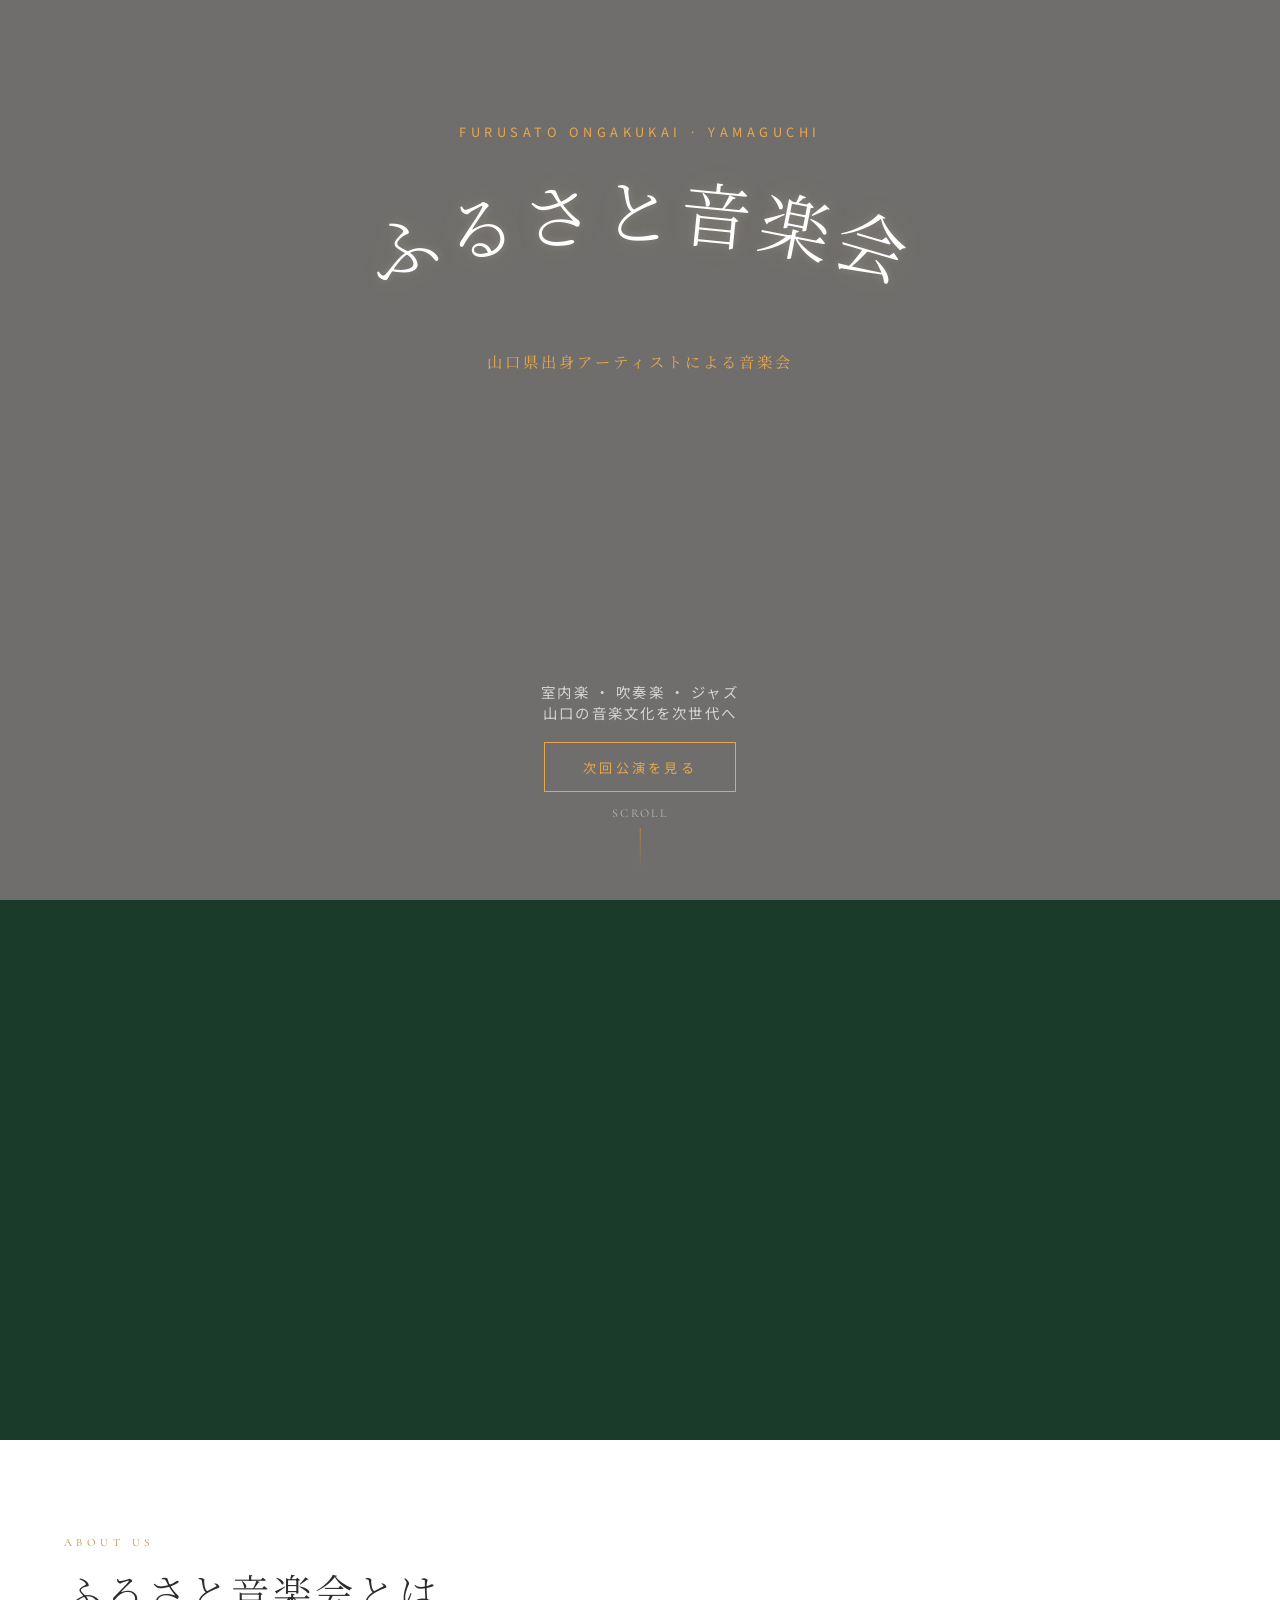
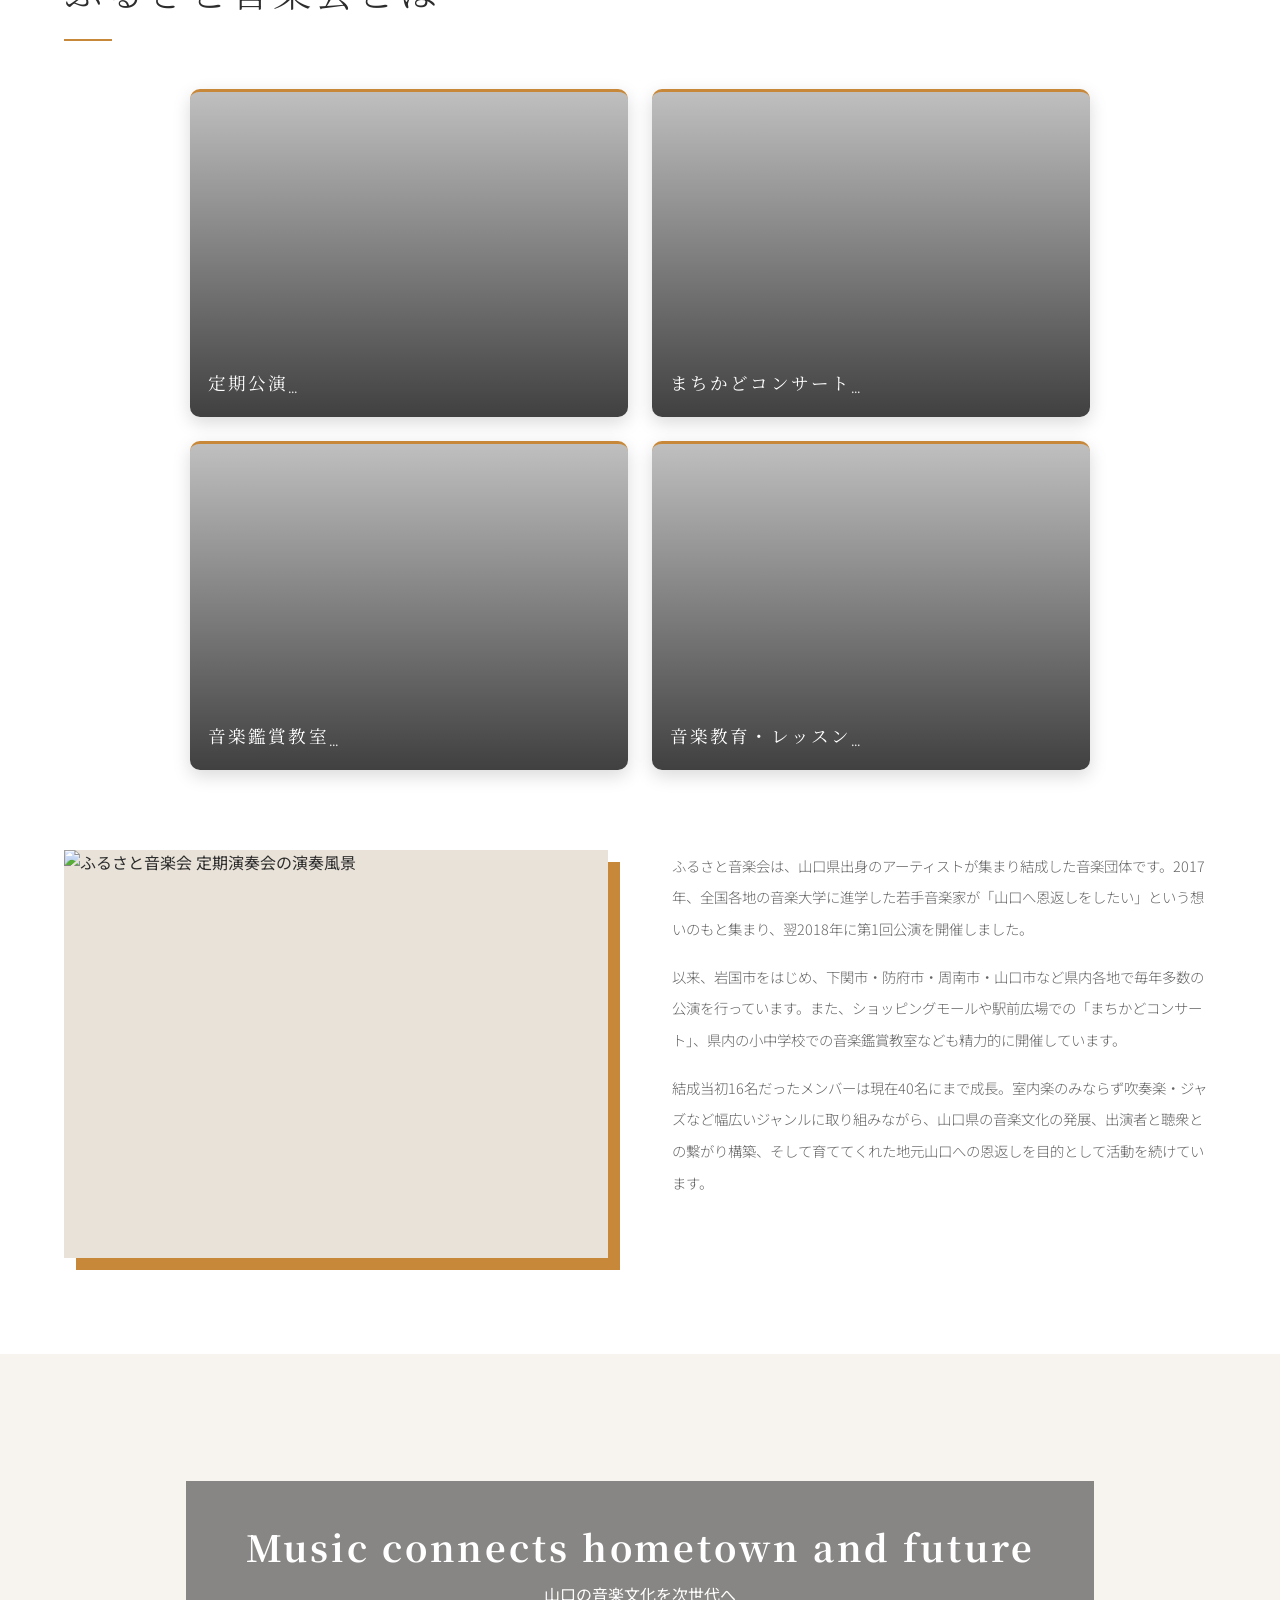
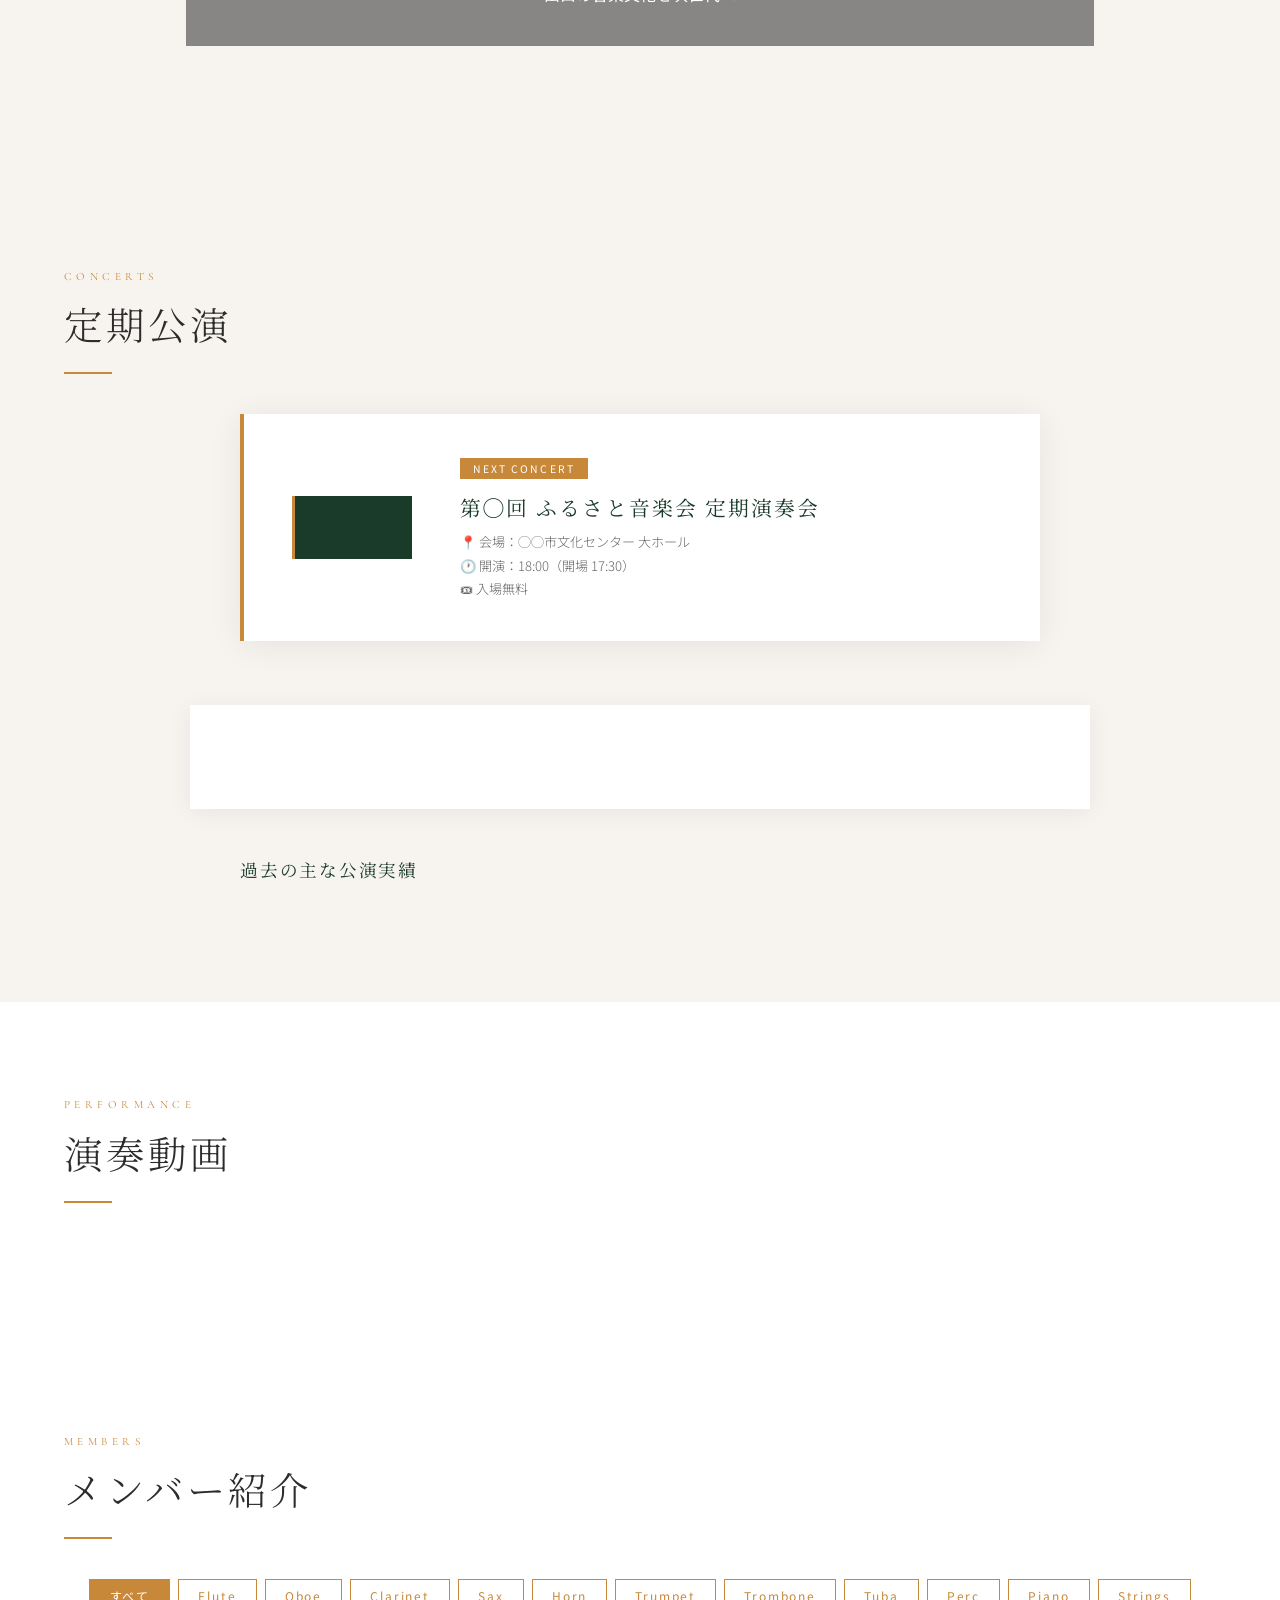
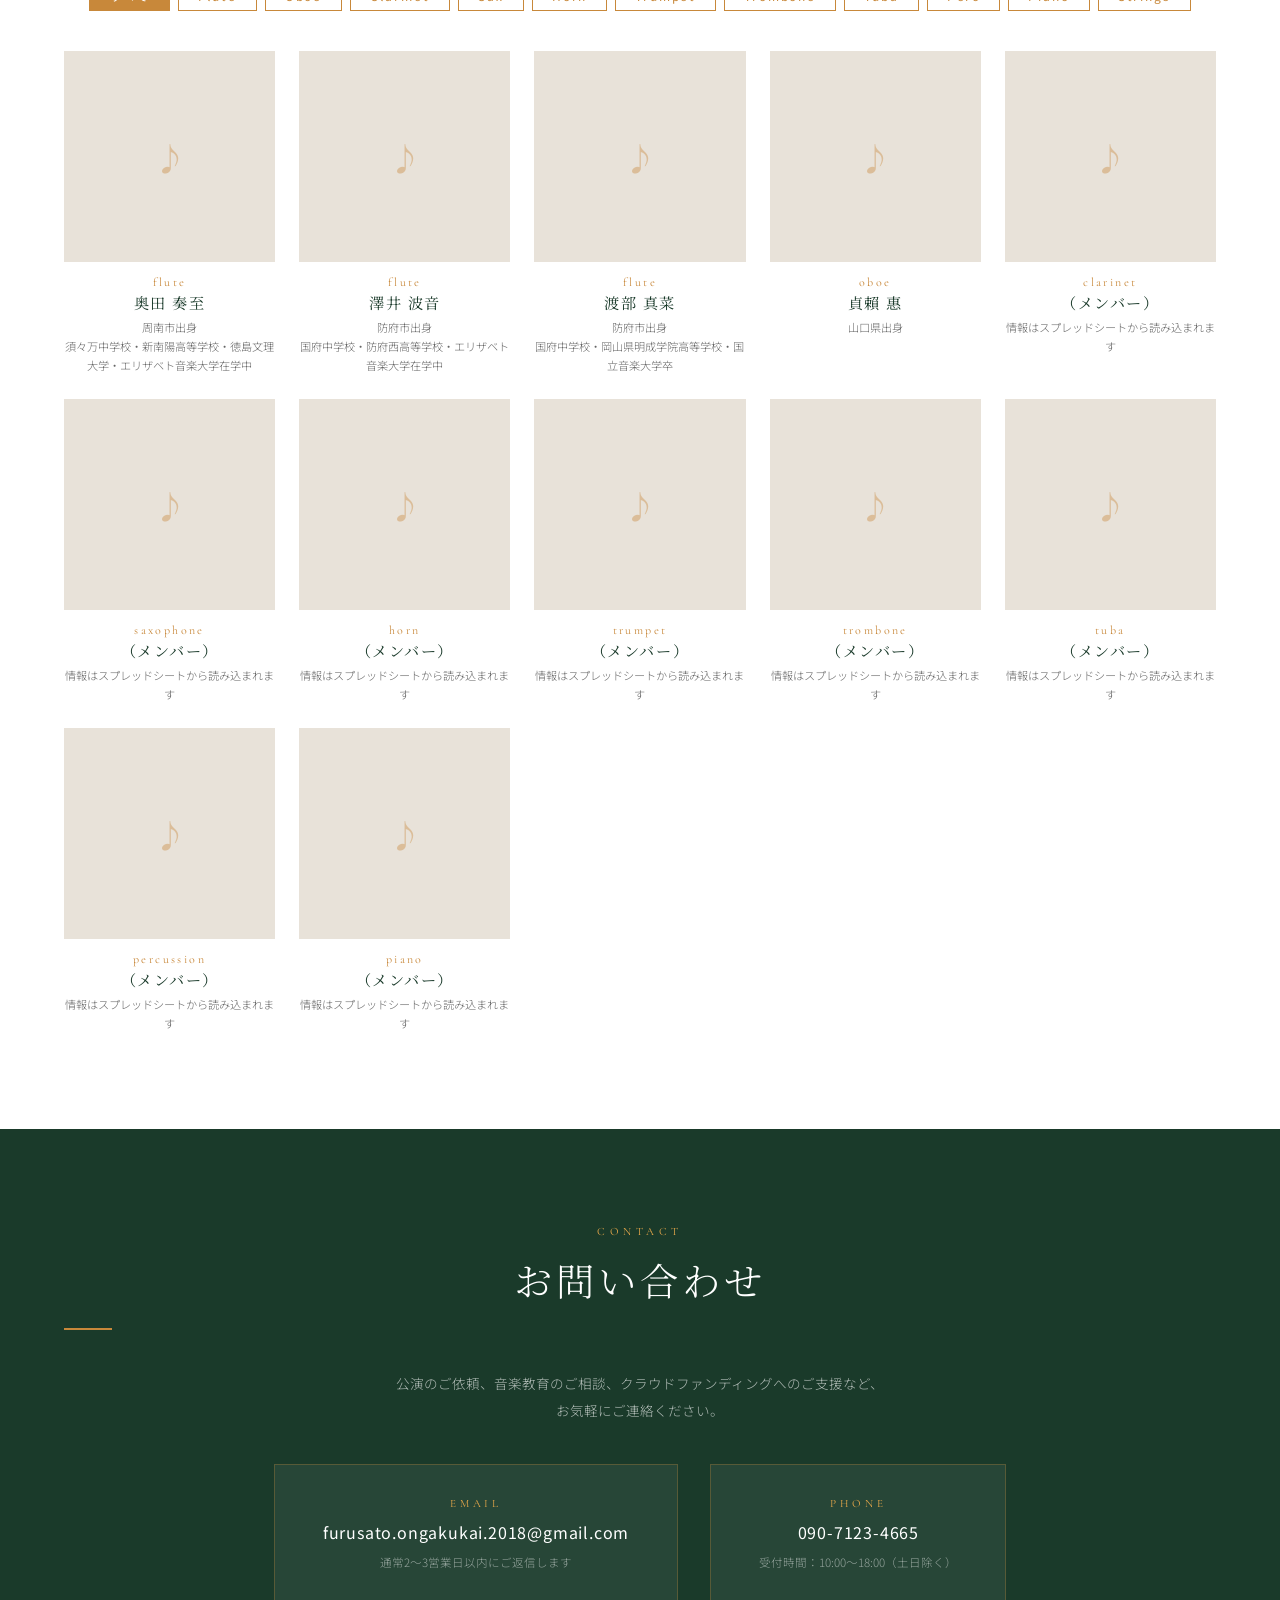
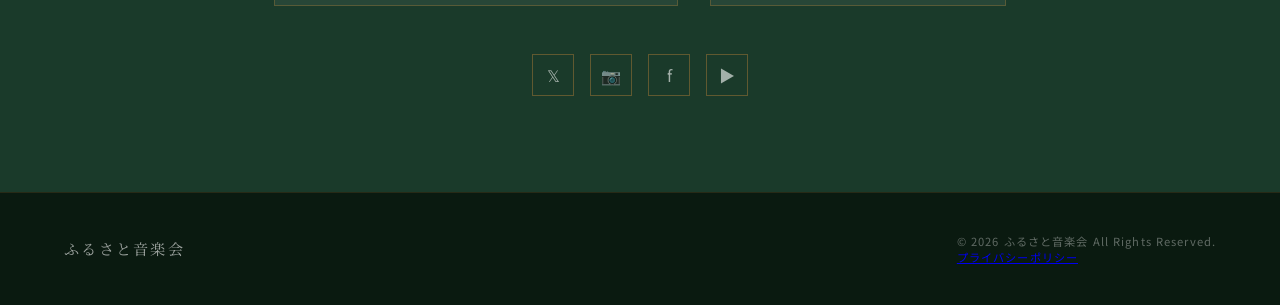
==== index.html @ fbbf2876 "Update index.html" ====
<!DOCTYPE html>
<html lang="ja">
<head>

<meta charset="UTF-8">
<meta name="viewport" content="width=device-width, initial-scale=1.0">

<title>ふるさと音楽会 | 山口県出身アーティストによる音楽会</title>

<meta name="description" content="ふるさと音楽会は山口県出身の若手音楽家が集まり、2017年に結成した音楽団体です。室内楽・吹奏楽・ジャズなど幅広い公演を県内各地で開催しています。">

<link rel="canonical" href="https://furusato-ongakukai.com">

<meta property="og:title" content="ふるさと音楽会 | 山口県出身アーティストによる音楽会">
<meta property="og:description" content="山口県出身の若手音楽家による音楽会。室内楽・吹奏楽・ジャズを通じて山口の音楽文化を発信しています。">
<meta property="og:type" content="website">
<meta property="og:image" content="https://furusato-ongakukai.com/images/ogp.svg">
<meta property="og:url" content="https://furusato-ongakukai.com">
<meta property="og:site_name" content="ふるさと音楽会">
<meta name="google-site-verification" content="xxxxx">
<script async src="https://www.googletagmanager.com/gtag/js?id=G-XXXX"></script>

<link rel="icon" href="favicon.ico">

<link rel="preconnect" href="https://fonts.googleapis.com">
<link href="https://fonts.googleapis.com/css2?family=Noto+Serif+JP:wght@300;400;500;700&family=Cormorant+Garamond&family=Noto+Sans+JP:wght@300;400;500&display=swap" rel="stylesheet">

<link rel="stylesheet" href="css/style.css">

</head>
<body>

<!-- ============ LANDING ============ -->
<section id="landing">

  <div class="landing-photo">
  </div>

  <div class="landing-content">

    <div class="landing-top">
      <div class="landing-en">FURUSATO ONGAKUKAI · YAMAGUCHI</div>
      <h1 class="landing-title">
        <svg viewBox="0 0 800 200" class="title-arch">
          <defs>
            <path id="titleCurve" d="M100,150 Q400,40 700,150" />
          </defs>
          <text text-anchor="middle">
            <textPath href="#titleCurve" startOffset="50%">
              ふるさと音楽会
            </textPath>
          </text>
        </svg>
      </h1>
      <div class="landing-sub">山口県出身アーティストによる音楽会</div>
    </div>

    <div class="landing-bottom">
      <div class="landing-tagline">
        室内楽 ・ 吹奏楽 ・ ジャズ<br>山口の音楽文化を次世代へ
      </div>
      <div class="landing-cta">
        <a href="#concerts" class="landing-button">次回公演を見る</a>
      </div>
    </div>

  </div>

  <div class="scroll-hint"
    onclick="document.getElementById('home').scrollIntoView({behavior:'smooth'})">
    SCROLL
  </div>

</section>

<!-- ============ NAV ============ -->
<nav id="main-nav">
  <a class="nav-logo-wrap" href="#home">
    <img src="images/logo_transparent.png" class="nav-logo-img" alt="ふるさと音楽会ロゴ">
    <span class="nav-logo-text">ふるさと音楽会</span>
  </a>
  <ul class="nav-links">
    <li><a href="#home">ホーム</a></li>
    <li><a href="#about">ABOUT</a></li>
    <li><a href="#concerts">定期公演</a></li>
    <li><a href="#members">メンバー</a></li>
    <li><a href="#contact">お問い合わせ</a></li>
  </ul>
  <button class="hamburger" id="hamburger" aria-label="メニュー">
    <span></span><span></span><span></span>
  </button>
</nav>

<!-- モバイルメニュー（ナビの外に配置） -->
<div class="mobile-menu" id="mobileMenu">
  <ul>
    <li><a href="#home" onclick="closeMobileMenu()">ホーム</a></li>
    <li><a href="#about" onclick="closeMobileMenu()">ABOUT</a></li>
    <li><a href="#concerts" onclick="closeMobileMenu()">定期公演</a></li>
    <li><a href="#members" onclick="closeMobileMenu()">メンバー</a></li>
    <li><a href="#contact" onclick="closeMobileMenu()">お問い合わせ</a></li>
  </ul>
</div>

<!-- ============ HOME ============ -->
<section id="home">
  <div class="hero-carousel" id="heroCarousel"></div>

  <!-- ============ ABOUT ============ -->
  <section id="about" class="section section-alt">
    <div class="section-label">About Us</div>
    <h2 class="section-title">ふるさと音楽会とは</h2>
    <div class="divider"></div>

    <div class="activities-grid">
      <a href="teiki.html" class="activity-card activity-concert">
        <div class="activity-name">定期公演</div>
        <div class="activity-desc">...</div>
      </a>
      <a href="machikado.html" class="activity-card activity-street">
        <div class="activity-name">まちかどコンサート</div>
        <div class="activity-desc">...</div>
      </a>
      <a href="school.html" class="activity-card activity-school">
        <div class="activity-name">音楽鑑賞教室</div>
        <div class="activity-desc">...</div>
      </a>
      <a href="lesson.html" class="activity-card activity-lesson">
        <div class="activity-name">音楽教育・レッスン</div>
        <div class="activity-desc">...</div>
      </a>
    </div>

    <div class="about-grid">
      <img src="images/teikikoen_6.png" alt="ふるさと音楽会 定期演奏会の演奏風景" class="about-photo" onerror="this.style.background='#e8e2d9';this.removeAttribute('src')">
      <div class="about-text">
        <p>ふるさと音楽会は、山口県出身のアーティストが集まり結成した音楽団体です。2017年、全国各地の音楽大学に進学した若手音楽家が「山口へ恩返しをしたい」という想いのもと集まり、翌2018年に第1回公演を開催しました。</p>
        <p>以来、岩国市をはじめ、下関市・防府市・周南市・山口市など県内各地で毎年多数の公演を行っています。また、ショッピングモールや駅前広場での「まちかどコンサート」、県内の小中学校での音楽鑑賞教室なども精力的に開催しています。</p>
        <p>結成当初16名だったメンバーは現在40名にまで成長。室内楽のみならず吹奏楽・ジャズなど幅広いジャンルに取り組みながら、山口県の音楽文化の発展、出演者と聴衆との繋がり構築、そして育ててくれた地元山口への恩返しを目的として活動を続けています。</p>
      </div>
    </div>
  </section>

  <section class="parallax">
    <div class="parallax-inner">
      <h2>Music connects hometown and future</h2>
      <p>山口の音楽文化を次世代へ</p>
    </div>
  </section>

  <!-- ============ CONCERTS ============ -->
  <section id="concerts" class="section">
    <div class="section-label">Concerts</div>
    <h2 class="section-title">定期公演</h2>
    <div class="divider"></div>

    <div class="next-concert">
      <div class="next-date-block">
        <div class="next-month"></div>
        <div class="next-day"></div>
        <div class="next-week" id="nextWeek"></div>
        <div class="next-year"></div>
      </div>
      <div class="next-info">
        <span class="next-badge">NEXT CONCERT</span>
        <div class="next-concert-title" id="concertTitle">
          第◯回 ふるさと音楽会 定期演奏会
        </div>
        <div class="next-concert-venue" id="concertInfo">
          📍 会場：◯◯市文化センター 大ホール<br>
          🕐 開演：18:00（開場 17:30）<br>
          🎟 入場無料
        </div>
      </div>
    </div>

    <div class="calendar-wrap">
      <div class="calendar-header"></div>
      <div class="calendar-months" id="calendarGrid"></div>
    </div>

    <div style="margin-top:3rem; max-width:800px; margin-left:auto; margin-right:auto;">
      <h3 style="font-family:'Noto Serif JP',serif; font-size:1.1rem; font-weight:400; letter-spacing:0.1em; margin-bottom:1.5rem; color:var(--primary);">過去の主な公演実績</h3>
      <div id="concertHistory" style="display:grid;gap:0.6rem;"></div>
    </div>

    <div id="concertDetail" style="display:none; margin-top:40px;">
      <div class="next-concert">
        <div class="next-info">
          <div class="next-concert-title" id="detailTitle"></div>
          <div class="next-concert-venue" id="detailInfo"></div>
        </div>
      </div>
    </div>
  </section>

  <section class="section section-alt">
    <div class="section-label">Performance</div>
    <h2 class="section-title">演奏動画</h2>
    <div class="divider"></div>
    <div class="video-grid" id="videoGrid"></div>
  </section>

  <!-- ============ MEMBERS ============ -->
  <section id="members" class="section section-alt">
    <div class="section-label">Members</div>
    <h2 class="section-title">メンバー紹介</h2>
    <div class="divider"></div>
    <div class="members-filter" id="memberFilter">
      <button class="filter-btn active" onclick="filterMembers('all',this)">すべて</button>
      <button class="filter-btn" onclick="filterMembers('flute',this)">Flute</button>
      <button class="filter-btn" onclick="filterMembers('oboe',this)">Oboe</button>
      <button class="filter-btn" onclick="filterMembers('clarinet',this)">Clarinet</button>
      <button class="filter-btn" onclick="filterMembers('saxophone',this)">Sax</button>
      <button class="filter-btn" onclick="filterMembers('horn',this)">Horn</button>
      <button class="filter-btn" onclick="filterMembers('trumpet',this)">Trumpet</button>
      <button class="filter-btn" onclick="filterMembers('trombone',this)">Trombone</button>
      <button class="filter-btn" onclick="filterMembers('tuba',this)">Tuba</button>
      <button class="filter-btn" onclick="filterMembers('percussion',this)">Perc</button>
      <button class="filter-btn" onclick="filterMembers('piano',this)">Piano</button>
      <button class="filter-btn" onclick="filterMembers('strings',this)">Strings</button>
    </div>
    <div class="members-grid" id="membersGrid"></div>
  </section>

  <!-- ============ CONTACT ============ -->
  <section id="contact" class="section section-dark">
    <div class="section-label" style="color:var(--accent2)">Contact</div>
    <h2 class="section-title section-title-white">お問い合わせ</h2>
    <div class="divider"></div>
    <p style="color:rgba(255,255,255,0.65);font-size:0.85rem;line-height:2;max-width:560px;margin:0 auto 2rem;font-weight:300;">
      公演のご依頼、音楽教育のご相談、クラウドファンディングへのご支援など、<br>
      お気軽にご連絡ください。
    </p>
    <div class="contact-cards">
      <div class="contact-card">
        <div class="contact-type">Email</div>
        <a href="mailto:furusato.ongakukai.2018@gmail.com" class="contact-value">furusato.ongakukai.2018@gmail.com</a>
        <div class="contact-note">通常2〜3営業日以内にご返信します</div>
      </div>
      <div class="contact-card">
        <div class="contact-type">Phone</div>
        <a href="tel:09071234665" class="contact-value">090-7123-4665</a>
        <div class="contact-note">受付時間：10:00〜18:00（土日除く）</div>
      </div>
    </div>
    <div class="social-links">
      <a href="https://twitter.com/FurusatoOngaku" class="social-link" target="_blank" rel="noopener" aria-label="Twitter">𝕏</a>
      <a href="http://instagram.com/furusato.ongakukai" class="social-link" target="_blank" rel="noopener" aria-label="Instagram">📷</a>
      <a href="https://www.facebook.com/profile.php?id=100076261869030" class="social-link" target="_blank" rel="noopener" aria-label="Facebook">f</a>
      <a href="https://youtube.com/@Furusato.ongakukai" class="social-link" target="_blank" rel="noopener" aria-label="YouTube">▶</a>
    </div>
  </section>

</section><!-- /#home -->

<!-- ============ FOOTER ============ -->
<footer>
  <div class="footer-logo">ふるさと音楽会</div>
  <div class="footer-copy">
    © 2026 ふるさと音楽会 All Rights Reserved.
    <br>
    <a href="privacy.html">プライバシーポリシー</a>
  </div>
</footer>

<script defer src="https://www.instagram.com/embed.js"></script>
<script defer src="js/members.js"></script>
<script defer src="js/history.js"></script>
<script defer src="js/carousel.js"></script>
<script defer src="js/ui.js"></script>
<script defer src="js/cms.js"></script>
</body>
</html>
---- css/style.css ----
:root {
    --primary: #1a3a2a;
    --accent: #c8883a;
    --accent2: #e8a84a;
    --gold: #d4a843;
    --light: #f7f4ef;
    --text: #2c2c2c;
    --text-light: #666;
    --white: #ffffff;
    --overlay: rgba(15,30,20,0.55);
    --nav-h: 68px;
  }
  *, *::before, *::after { box-sizing: border-box; margin: 0; padding: 0; }
  html { scroll-behavior: smooth; }
  body { font-family: 'Noto Sans JP', sans-serif; color: var(--text); background: var(--light); overflow-x: hidden; }

  /* ===================== LANDING ===================== */
  #landing {
    position: relative;
    height: 100svh; /* svh: スマホのアドレスバー考慮 */
    width: 100%;
    overflow: hidden;
    display: flex;
    flex-direction: column;
    justify-content: space-between;
  }

  .landing-photo {
    position: absolute;
    inset: 0;
    background:
      linear-gradient(rgba(0,0,0,0.55), rgba(0,0,0,0.55)),
      url('../images/lp-photo.avif');
    background-size: cover;
    background-position: center;
  }

  .landing-content {
    position: relative;
    z-index: 2;
    display: flex;
    flex-direction: column;
    justify-content: space-between;
    height: 100%;
    padding: 4vh 5% 12vh;
    text-align: center;
  }

  .landing-top {
    display: flex;
    flex-direction: column;
    gap: 0;
    padding-top: calc(var(--nav-h) + 2vh);
  }

  .landing-bottom {}

  .landing-en {
    font-size: 0.8rem;
    letter-spacing: 0.35em;
    color: var(--accent2);
    margin-bottom: 0.5rem;
  }

  .landing-title {
    font-family: 'Noto Serif JP', serif;
    font-size: clamp(3.2rem, 7vw, 6rem);
    color: white;
    font-weight: 300;
    letter-spacing: 0.08em;
    line-height: 1.0;
    margin-bottom: 0;
  }

  .landing-sub {
    font-family: 'Noto Serif JP', serif;
    font-size: clamp(0.75rem, 1.2vw, 1rem);
    color: var(--accent2);
    letter-spacing: 0.2em;
    margin-top: 0.3rem;
  }

  .landing-tagline {
    margin-top: 0.8rem;
    font-size: 0.9rem;
    color: rgba(255,255,255,0.7);
    letter-spacing: 0.15em;
  }

  .landing-cta {
    margin-top: 1.2rem;
  }

  .landing-button {
    display: inline-block;
    padding: 0.9rem 2.4rem;
    border: 1px solid var(--accent2);
    color: var(--accent2);
    text-decoration: none;
    font-size: 0.82rem;
    letter-spacing: 0.25em;
    transition: all .35s;
  }

  .landing-button:hover {
    background: var(--accent2);
    color: var(--primary);
    transform: translateY(-2px);
  }

  @keyframes fadeSlideIn {
    from { opacity: 0; transform: translateY(30px); }
    to { opacity: 1; transform: translateY(0); }
  }

  .scroll-hint {
    position: absolute;
    bottom: 2rem;
    left: 50%;
    transform: translateX(-50%);
    display: flex;
    flex-direction: column;
    align-items: center;
    gap: 8px;
    color: rgba(255,255,255,0.5);
    font-family: 'Cormorant Garamond', serif;
    font-size: 0.75rem;
    letter-spacing: 0.2em;
    cursor: pointer;
    animation: bounce 2s ease-in-out infinite;
    z-index: 3;
    white-space: nowrap;
  }

  .scroll-hint::after {
    content: '';
    display: block;
    width: 1px;
    height: 40px;
    background: linear-gradient(to bottom, rgba(200,136,58,0.8), transparent);
    animation: scrollLine 1.5s ease-in-out infinite;
  }

  @keyframes bounce { 0%,100%{transform:translateX(-50%) translateY(0)} 50%{transform:translateX(-50%) translateY(-6px)} }
  @keyframes scrollLine { 0%{opacity:0;transform:scaleY(0);transform-origin:top} 50%{opacity:1;transform:scaleY(1)} 100%{opacity:0;transform:scaleY(1);transform-origin:bottom} }

  /* ===================== NAV ===================== */
  #main-nav {
    position: fixed;
    top: 0; left: 0; right: 0;
    z-index: 1000;
    height: var(--nav-h);
    background: transparent;
    backdrop-filter: blur(12px);
    border-bottom: 1px solid rgba(200,136,58,0.2);
    display: flex;
    align-items: center;
    padding: 0 3%;
    transform: translateY(-100%);
    transition: transform 0.4s ease, background 0.3s ease;
  }

  #main-nav.visible { transform: translateY(0); }

  .nav-logo-wrap {
    display: flex;
    align-items: center;
    gap: 12px;
    text-decoration: none;
    flex-shrink: 0;
  }

  .nav-logo-img {
    width: 42px; height: 42px;
    object-fit: contain;
    filter: drop-shadow(0 2px 8px rgba(200,136,58,0.3));
  }

  .nav-logo-text {
    font-family: 'Noto Serif JP', serif;
    font-size: 1.05rem;
    font-weight: 500;
    color: var(--white);
    letter-spacing: 0.12em;
  }

  .nav-links {
    display: flex;
    gap: 0;
    margin-left: auto;
    list-style: none;
  }

  .nav-links a {
    display: block;
    padding: 0 1.1rem;
    font-size: 0.78rem;
    letter-spacing: 0.12em;
    color: rgba(255,255,255,0.75);
    text-decoration: none;
    transition: color 0.2s;
    font-family: 'Noto Sans JP', sans-serif;
    font-weight: 300;
    white-space: nowrap;
  }

  .nav-links a:hover { color: var(--accent2); }

  #main-nav.scrolled {
    background: rgba(255,255,255,0.95);
    backdrop-filter: blur(12px);
    border-bottom: 1px solid rgba(0,0,0,0.08);
    box-shadow: 0 6px 24px rgba(0,0,0,0.08);
  }

  #main-nav.scrolled .nav-logo-text { color: var(--primary); }
  #main-nav.scrolled .nav-links a { color: var(--text); }
  #main-nav.scrolled .nav-links a:hover { color: var(--accent); }

  .hamburger {
    display: none;
    background: none;
    border: none;
    cursor: pointer;
    flex-direction: column;
    gap: 5px;
    padding: 8px;
    margin-left: auto;
    z-index: 10;
  }

  .hamburger span {
    display: block;
    width: 24px;
    height: 2px;
    background: rgba(255,255,255,0.85);
    transition: 0.3s;
  }

  #main-nav.scrolled .hamburger span {
    background: var(--primary);
  }

  /* モバイルメニュー */
  .mobile-menu {
    display: none;
    position: fixed;
    top: var(--nav-h);
    left: 0; right: 0;
    background: rgba(10,26,16,0.97);
    backdrop-filter: blur(16px);
    z-index: 999;
    padding: 1.5rem 0 2rem;
    border-bottom: 1px solid rgba(200,136,58,0.2);
    transform: translateY(-8px);
    opacity: 0;
    transition: opacity 0.25s ease, transform 0.25s ease;
  }

  .mobile-menu.open {
    display: block;
    opacity: 1;
    transform: translateY(0);
  }

  .mobile-menu ul {
    list-style: none;
    text-align: center;
  }

  .mobile-menu ul li a {
    display: block;
    padding: 1rem 0;
    color: rgba(255,255,255,0.85);
    text-decoration: none;
    font-family: 'Noto Serif JP', serif;
    font-size: 1rem;
    letter-spacing: 0.2em;
    transition: color 0.2s;
    border-bottom: 1px solid rgba(200,136,58,0.1);
  }

  .mobile-menu ul li:last-child a {
    border-bottom: none;
  }

  .mobile-menu ul li a:hover {
    color: var(--accent2);
  }

  /* ===================== HOME ===================== */
  #home { padding-top: 0; }

  /* Hero carousel */
  .hero-carousel {
    position: relative;
    height: 60vh;
    min-height: 420px;
    overflow: hidden;
    background: var(--primary);
  }

  .carousel-slide {
    position: absolute;
    inset: 0;
    display: flex;
    opacity: 0;
    transition: opacity 0.8s ease;
    pointer-events: none;
  }

  .carousel-slide.active { opacity: 1; pointer-events: auto; }

  .carousel-image {
    width: 50%;
    height: 100%;
    background-size: cover;
    background-position: center;
    flex-shrink: 0;
  }

  .carousel-body {
    flex: 1;
    display: flex;
    flex-direction: column;
    justify-content: center;
    padding: 0 5%;
    background: var(--primary);
  }

  .carousel-tag {
    font-family: 'Cormorant Garamond', serif;
    font-size: 0.75rem;
    font-weight: 400;
    letter-spacing: 0.3em;
    text-transform: uppercase;
    color: var(--accent2);
    margin-bottom: 1rem;
  }

  .carousel-title {
    font-family: 'Noto Serif JP', serif;
    font-size: clamp(1.3rem, 2.5vw, 2rem);
    font-weight: 400;
    color: var(--white);
    line-height: 1.6;
    letter-spacing: 0.08em;
    margin-bottom: 1rem;
  }

  .carousel-desc {
    font-size: 0.82rem;
    line-height: 2;
    color: rgba(255,255,255,0.7);
    font-weight: 300;
    max-width: 420px;
  }

  .carousel-more {
    display: inline-block;
    margin-top: 1.5rem;
    padding: 0.6rem 1.8rem;
    border: 1px solid var(--accent2);
    color: var(--accent2);
    font-size: 0.75rem;
    letter-spacing: 0.2em;
    text-decoration: none;
    transition: all 0.3s;
    font-family: 'Cormorant Garamond', serif;
    cursor: pointer;
    background: none;
  }

  .carousel-more:hover {
    background: var(--accent2);
    color: var(--primary);
  }

  .carousel-dots {
    position: absolute;
    bottom: 1.5rem;
    right: 3%;
    display: flex;
    gap: 8px;
  }

  .carousel-dot {
    width: 8px;
    height: 8px;
    border-radius: 50%;
    background: rgba(255,255,255,0.3);
    cursor: pointer;
    transition: background 0.3s;
  }

  .carousel-dot.active { background: var(--accent2); }

  /* Section base */
  .section { padding: 6rem 5%; }
  .section-alt { background: var(--white); }
  .section-dark { background: var(--primary); }

  .section-label {
    font-family: 'Cormorant Garamond', serif;
    font-size: 0.7rem;
    letter-spacing: 0.4em;
    text-transform: uppercase;
    color: var(--accent);
    margin-bottom: 0.8rem;
  }

  .section-title {
    font-family: 'Noto Serif JP', serif;
    font-size: clamp(1.6rem, 3vw, 2.4rem);
    font-weight: 300;
    letter-spacing: 0.1em;
    line-height: 1.5;
    margin-bottom: 0.5rem;
  }

  .section-title-white { color: var(--white); }

  .divider {
    width: 48px;
    height: 2px;
    background: var(--accent);
    margin: 1.2rem 0 2.5rem;
  }

  /* ===================== ABOUT ===================== */
  .about-grid {
    display: grid;
    grid-template-columns: 1fr 1fr;
    gap: 4rem;
    align-items: start;
    max-width: 1200px;
    margin: 0 auto;
  }

  .about-photo {
    width: 100%;
    aspect-ratio: 4/3;
    object-fit: cover;
    box-shadow: 12px 12px 0 var(--accent);
  }

  .about-text p {
    font-size: 0.9rem;
    line-height: 2.2;
    color: var(--text-light);
    font-weight: 300;
    margin-bottom: 1rem;
  }

  /* Activities */
  .activities-grid {
    display: grid;
    grid-template-columns: repeat(2, 1fr);
    gap: 1.5rem;
    max-width: 900px;
    margin: 3rem auto 5rem;
  }

  .activity-card {
    position: relative;
    overflow: hidden;
    color: white;
    border-radius: 10px;
    cursor: pointer;
    aspect-ratio: 4/3;
    display: flex;
    align-items: flex-end;
    padding: 18px;
    box-shadow: 0 6px 18px rgba(0,0,0,0.15);
    transition: transform .35s ease, box-shadow .35s ease;
    border-top: 3px solid var(--accent);
    text-decoration: none;
  }

  .activity-card:hover {
    transform: translateY(-6px);
    box-shadow: 0 14px 40px rgba(0,0,0,0.25);
  }

  .activity-card::before {
    content: "";
    position: absolute;
    inset: 0;
    background-size: cover;
    background-position: center;
    transition: transform .6s ease;
    z-index: 0;
  }

  .activity-card::after {
    content: "";
    position: absolute;
    inset: 0;
    background: linear-gradient(to top, rgba(0,0,0,0.75), rgba(0,0,0,0.25));
    z-index: 0;
  }

  .activity-card:hover::before { transform: scale(1.1); }
  .activity-card > * { position: relative; z-index: 1; }

.activity-concert::before { background-image: url("../images/about/teiki_button.avif"); }
.activity-street::before { background-image: url("../images/about/machikado.jpg"); }
.activity-school::before { background-image: url("../images/about/ongakukansho.png"); }
.activity-lesson::before { background-image: url("../images/about/lesson.jpg"); }

  .activity-name {
    font-family: 'Noto Serif JP', serif;
    font-size: 1.1rem;
    letter-spacing: 0.12em;
    color: white;
    margin-bottom: 4px;
  }

  .activity-desc {
    font-size: 0.78rem;
    line-height: 1.6;
    color: rgba(255,255,255,0.85);
  }

  /* ===================== CONCERTS ===================== */
  .next-concert {
    background: var(--white);
    padding: 2.5rem 3rem;
    border-left: 4px solid var(--accent);
    max-width: 800px;
    margin: 0 auto 4rem;
    display: flex;
    gap: 3rem;
    align-items: center;
    box-shadow: 0 4px 32px rgba(0,0,0,0.07);
  }

  .next-date-block {
    flex-shrink: 0;
    text-align: center;
    background: var(--primary);
    color: white;
    padding: 1.4rem 2rem;
    display: flex;
    flex-direction: column;
    justify-content: center;
    align-items: center;
    min-width: 120px;
    border-left: 3px solid var(--accent);
  }

  .next-month {
    font-family: 'Cormorant Garamond', serif;
    font-size: 0.9rem;
    letter-spacing: 0.25em;
    color: var(--accent2);
    margin-bottom: 6px;
  }

  .next-day {
    font-family: 'Cormorant Garamond', serif;
    font-size: 2.2rem;
    font-weight: 400;
    letter-spacing: 0.05em;
    line-height: 1;
    color: white;
  }

  .next-year {
    font-family: 'Cormorant Garamond', serif;
    font-size: 0.9rem;
    color: rgba(255,255,255,0.65);
    letter-spacing: 0.15em;
    margin-top: 6px;
  }

  .next-week {
    font-family: 'Cormorant Garamond', serif;
    font-size: 0.75rem;
    letter-spacing: 0.3em;
    color: var(--accent);
    margin-top: 6px;
  }

  .next-info { flex: 1; }

  .next-badge {
    display: inline-block;
    padding: 0.2rem 0.8rem;
    background: var(--accent);
    color: var(--white);
    font-size: 0.65rem;
    letter-spacing: 0.2em;
    margin-bottom: 0.8rem;
  }

  .next-concert-title {
    font-family: 'Noto Serif JP', serif;
    font-size: 1.3rem;
    font-weight: 400;
    letter-spacing: 0.1em;
    margin-bottom: 0.5rem;
    color: var(--primary);
  }

  .next-concert-venue {
    font-size: 0.82rem;
    color: var(--text-light);
    font-weight: 300;
    line-height: 1.8;
  }

  /* Calendar */
  .calendar-wrap {
    max-width: 900px;
    margin: 0 auto;
    background: var(--white);
    padding: 2.5rem;
    box-shadow: 0 4px 24px rgba(0,0,0,0.06);
  }

  .calendar-header {
    text-align: center;
    font-family: 'Noto Serif JP', serif;
    font-size: 1.1rem;
    font-weight: 400;
    margin-bottom: 1.5rem;
    letter-spacing: 0.15em;
    color: var(--primary);
  }

  .calendar-months {
    display: grid;
    grid-template-columns: repeat(4, 1fr);
    gap: 1rem;
  }

  .cal-month {
    border: 1px solid #e8e2d9;
    padding: 0.8rem;
  }

  .cal-month-name {
    font-size: 0.72rem;
    letter-spacing: 0.15em;
    color: var(--accent);
    font-weight: 500;
    margin-bottom: 0.5rem;
    text-align: center;
  }

  .cal-days {
    display: grid;
    grid-template-columns: repeat(7, 1fr);
    gap: 2px;
    text-align: center;
    font-size: 0.68rem;
  }

  .cal-day-name {
    color: var(--text-light);
    font-weight: 300;
    padding: 2px 0;
  }

  .cal-day {
    padding: 2px 0;
    color: var(--text-light);
    position: relative;
    border-radius: 50%;
  }

  .cal-day.has-concert {
    background: var(--accent);
    color: var(--white);
    font-weight: 500;
    border-radius: 50%;
    width: 20px;
    height: 20px;
    display: flex;
    align-items: center;
    justify-content: center;
    margin: auto;
  }

  .cal-day.empty { color: transparent; }

  /* ===================== MEMBERS ===================== */
  .members-filter {
    display: flex;
    gap: 0.5rem;
    flex-wrap: wrap;
    margin-bottom: 2.5rem;
    justify-content: center;
  }

  .filter-btn {
    padding: 0.4rem 1.2rem;
    border: 1px solid var(--accent);
    background: none;
    cursor: pointer;
    font-size: 0.75rem;
    letter-spacing: 0.15em;
    color: var(--accent);
    transition: all 0.2s;
    font-family: 'Noto Sans JP', sans-serif;
  }

  .filter-btn.active, .filter-btn:hover {
    background: var(--accent);
    color: var(--white);
  }

  .members-grid {
    display: grid;
    grid-template-columns: repeat(auto-fill, minmax(200px, 1fr));
    gap: 1.5rem;
    max-width: 1200px;
    margin: 0 auto;
  }

  .member-card { text-align: center; }

  .member-photo-wrap {
    width: 100%;
    aspect-ratio: 1;
    overflow: hidden;
    margin-bottom: 0.8rem;
    background: #e8e2d9;
    position: relative;
  }

  .member-photo-wrap::after {
    content: '♪';
    position: absolute;
    inset: 0;
    display: flex;
    align-items: center;
    justify-content: center;
    font-size: 2rem;
    color: rgba(200,136,58,0.4);
  }

  .member-photo {
    width: 100%;
    height: 100%;
    object-fit: cover;
    position: relative;
    z-index: 1;
    transition: transform 0.4s;
  }

  .member-card:hover .member-photo { transform: scale(1.05); }

  .member-instrument {
    font-family: 'Cormorant Garamond', serif;
    font-size: 0.75rem;
    letter-spacing: 0.2em;
    color: var(--accent);
    text-transform: lowercase;
    margin-bottom: 0.2rem;
  }

  .member-name {
    font-family: 'Noto Serif JP', serif;
    font-size: 0.95rem;
    font-weight: 400;
    letter-spacing: 0.1em;
    color: var(--primary);
    margin-bottom: 0.3rem;
  }

  .member-bio {
    font-size: 0.7rem;
    color: var(--text-light);
    line-height: 1.7;
    font-weight: 300;
  }

  /* ===================== CONTACT ===================== */
  #contact.section-dark { text-align: center; }

  .contact-cards {
    display: flex;
    gap: 2rem;
    justify-content: center;
    flex-wrap: wrap;
    margin-top: 2.5rem;
  }

  .contact-card {
    background: rgba(255,255,255,0.06);
    border: 1px solid rgba(200,136,58,0.3);
    padding: 2rem 3rem;
    display: flex;
    flex-direction: column;
    align-items: center;
    gap: 0.6rem;
    min-width: 260px;
  }

  .contact-type {
    font-family: 'Cormorant Garamond', serif;
    font-size: 0.7rem;
    letter-spacing: 0.35em;
    color: var(--accent2);
    text-transform: uppercase;
  }

  .contact-value {
    font-size: 1rem;
    color: var(--white);
    text-decoration: none;
    letter-spacing: 0.05em;
  }

  .contact-value:hover { color: var(--accent2); }

  .contact-note {
    font-size: 0.72rem;
    color: rgba(255,255,255,0.5);
    font-weight: 300;
    line-height: 1.7;
  }

  .social-links {
    display: flex;
    gap: 1rem;
    justify-content: center;
    margin-top: 3rem;
  }

  .social-link {
    width: 42px;
    height: 42px;
    border: 1px solid rgba(200,136,58,0.4);
    display: flex;
    align-items: center;
    justify-content: center;
    color: rgba(255,255,255,0.6);
    text-decoration: none;
    font-size: 1rem;
    transition: all 0.3s;
  }

  .social-link:hover {
    background: var(--accent);
    color: var(--white);
    border-color: var(--accent);
  }

  /* ===================== PARALLAX ===================== */
  .parallax {
    height: 420px;
    background-image: url("../images/orchestra.jpg");
    background-attachment: fixed; /* PCのみ */
    background-size: cover;
    background-position: center;
    display: flex;
    align-items: center;
    justify-content: center;
    text-align: center;
    color: white;
  }

  .parallax-inner {
    background: rgba(0,0,0,0.45);
    padding: 40px 60px;
  }

  .parallax h2 {
    font-family: 'Noto Serif JP';
    font-size: 36px;
    letter-spacing: 0.08em;
    margin-bottom: 10px;
  }

  /* ===================== VIDEO ===================== */
  .video-grid {
    display: grid;
    grid-template-columns: repeat(auto-fit, minmax(320px, 1fr));
    gap: 30px;
    max-width: 1000px;
    margin: auto;
  }

  .video-grid blockquote {
    margin: 0 auto !important;
    max-width: 520px !important;
  }

  /* ===================== TITLE ARCH SVG ===================== */
  .title-arch {
    width: 100%;
    max-width: 760px;
  }

  .title-arch text {
    fill: white;
    font-family: 'Noto Serif JP', serif;
    font-size: 75px;
    letter-spacing: 0.08em;
    text-shadow:
      0 0 10px rgba(255,255,255,0.2),
      0 0 30px rgba(232,168,74,0.15);
  }

  .landing-video {
    position: absolute;
    top: 0; left: 0;
    width: 100%; height: 100%;
    object-fit: cover;
    z-index: -1;
    filter: brightness(0.55);
  }

  /* ===================== FOOTER ===================== */
  footer {
    background: #0a1a10;
    padding: 2.5rem 5%;
    display: flex;
    align-items: center;
    justify-content: space-between;
    flex-wrap: wrap;
    gap: 1rem;
    border-top: 1px solid rgba(200,136,58,0.15);
  }

  .footer-logo {
    font-family: 'Noto Serif JP', serif;
    font-size: 0.95rem;
    color: rgba(255,255,255,0.6);
    letter-spacing: 0.15em;
  }

  .footer-copy {
    font-size: 0.7rem;
    color: rgba(255,255,255,0.35);
    letter-spacing: 0.1em;
  }

  /* ===================== RESPONSIVE ===================== */
  @media (max-width: 768px) {

    /* NAV */
    .nav-links { display: none !important; }
    .hamburger { display: flex; }

    /* LANDING */
    #landing { height: 100svh; }

    .landing-content {
      padding: 0 6% 10vh;
      justify-content: center;
      gap: 3vh;
    }

    .landing-top {
      padding-top: calc(var(--nav-h) + 1vh);
    }

    .landing-en {
      font-size: 0.65rem;
      letter-spacing: 0.2em;
    }

    .title-arch {
      max-width: 100%;
      transform: none;
    }

    .title-arch text {
      font-size: 44px;
    }

    .landing-sub {
      font-size: 0.72rem;
      letter-spacing: 0.1em;
      margin-top: 0.2rem;
    }

    .landing-tagline {
      font-size: 0.78rem;
      letter-spacing: 0.08em;
      line-height: 1.8;
    }

    .landing-button {
      padding: 0.75rem 2rem;
      font-size: 0.75rem;
      letter-spacing: 0.15em;
    }

    .scroll-hint { display: none; }

    /* SECTION */
    .section { padding: 3.5rem 5%; }

    .section-title {
      font-size: clamp(1.4rem, 5vw, 1.8rem);
    }

    /* HERO CAROUSEL */
    .hero-carousel { height: auto; min-height: 0; }

    .carousel-slide {
      flex-direction: column;
      position: relative;
      display: none;
      opacity: 1;
    }

    .carousel-slide.active {
      display: flex;
      opacity: 1;
    }

    .carousel-image {
      width: 100%;
      height: 220px;
    }

    .carousel-body { padding: 1.5rem; }

    .carousel-title {
      font-size: 1.1rem;
    }

    .carousel-desc { font-size: 0.78rem; }

    .carousel-dots {
      position: static;
      justify-content: center;
      padding: 0.8rem 0;
      background: var(--primary);
    }

    /* ABOUT */
    .about-grid {
      grid-template-columns: 1fr;
      gap: 2rem;
    }

    .about-photo {
      box-shadow: 8px 8px 0 var(--accent);
    }

    /* ACTIVITIES */
    .activities-grid {
      grid-template-columns: 1fr;
      gap: 1.2rem;
      margin: 2rem auto 3rem;
    }

    .activity-card {
      aspect-ratio: 16/7;
      border-radius: 8px;
      padding: 14px 18px;
    }

    .activity-name { font-size: 1rem; }

    /* PARALLAX */
    .parallax {
      height: 280px;
      background-attachment: scroll; /* iOS Safari対策 */
    }

    .parallax-inner { padding: 24px 24px; }

    .parallax h2 {
      font-size: 1.3rem;
      letter-spacing: 0.05em;
    }

    .parallax p { font-size: 0.82rem; }

    /* NEXT CONCERT */
    .next-concert {
      flex-direction: column;
      gap: 1.2rem;
      padding: 1.5rem;
      border-left: none;
      border-top: 4px solid var(--accent);
    }

    .next-date-block {
      width: 100%;
      flex-direction: row;
      gap: 1.5rem;
      padding: 1rem 1.5rem;
      border-left: none;
      border-bottom: 2px solid var(--accent);
      min-width: auto;
    }

    .next-month { margin-bottom: 0; }

    /* CALENDAR */
    .calendar-wrap { padding: 1.2rem; }

    .calendar-months {
      grid-template-columns: repeat(3, 1fr);
      gap: 0.6rem;
    }

    .cal-month { padding: 0.5rem; }
    .cal-days { font-size: 0.6rem; gap: 1px; }

    .cal-day.has-concert {
      width: 16px;
      height: 16px;
      font-size: 0.58rem;
    }

    /* MEMBERS */
    .members-grid {
      grid-template-columns: repeat(2, 1fr);
      gap: 1rem;
    }

    .members-filter { gap: 0.4rem; }

    .filter-btn {
      padding: 0.35rem 0.8rem;
      font-size: 0.7rem;
    }

    /* CONTACT */
    .contact-cards { flex-direction: column; align-items: stretch; }

    .contact-card {
      min-width: auto;
      padding: 1.5rem;
      width: 100%;
    }

    .contact-value {
      font-size: 0.85rem;
      word-break: break-all;
    }

    /* VIDEO */
    .video-grid {
      grid-template-columns: 1fr;
      gap: 20px;
    }

    /* FOOTER */
    footer {
      flex-direction: column;
      text-align: center;
      gap: 0.5rem;
      padding: 2rem 5%;
    }
  }

  /* 小さいスマホ (iPhone SE等) */
  @media (max-width: 375px) {
    .calendar-months {
      grid-template-columns: repeat(2, 1fr);
    }

    .members-grid {
      grid-template-columns: repeat(2, 1fr);
    }

    .title-arch text { font-size: 38px; }
  }
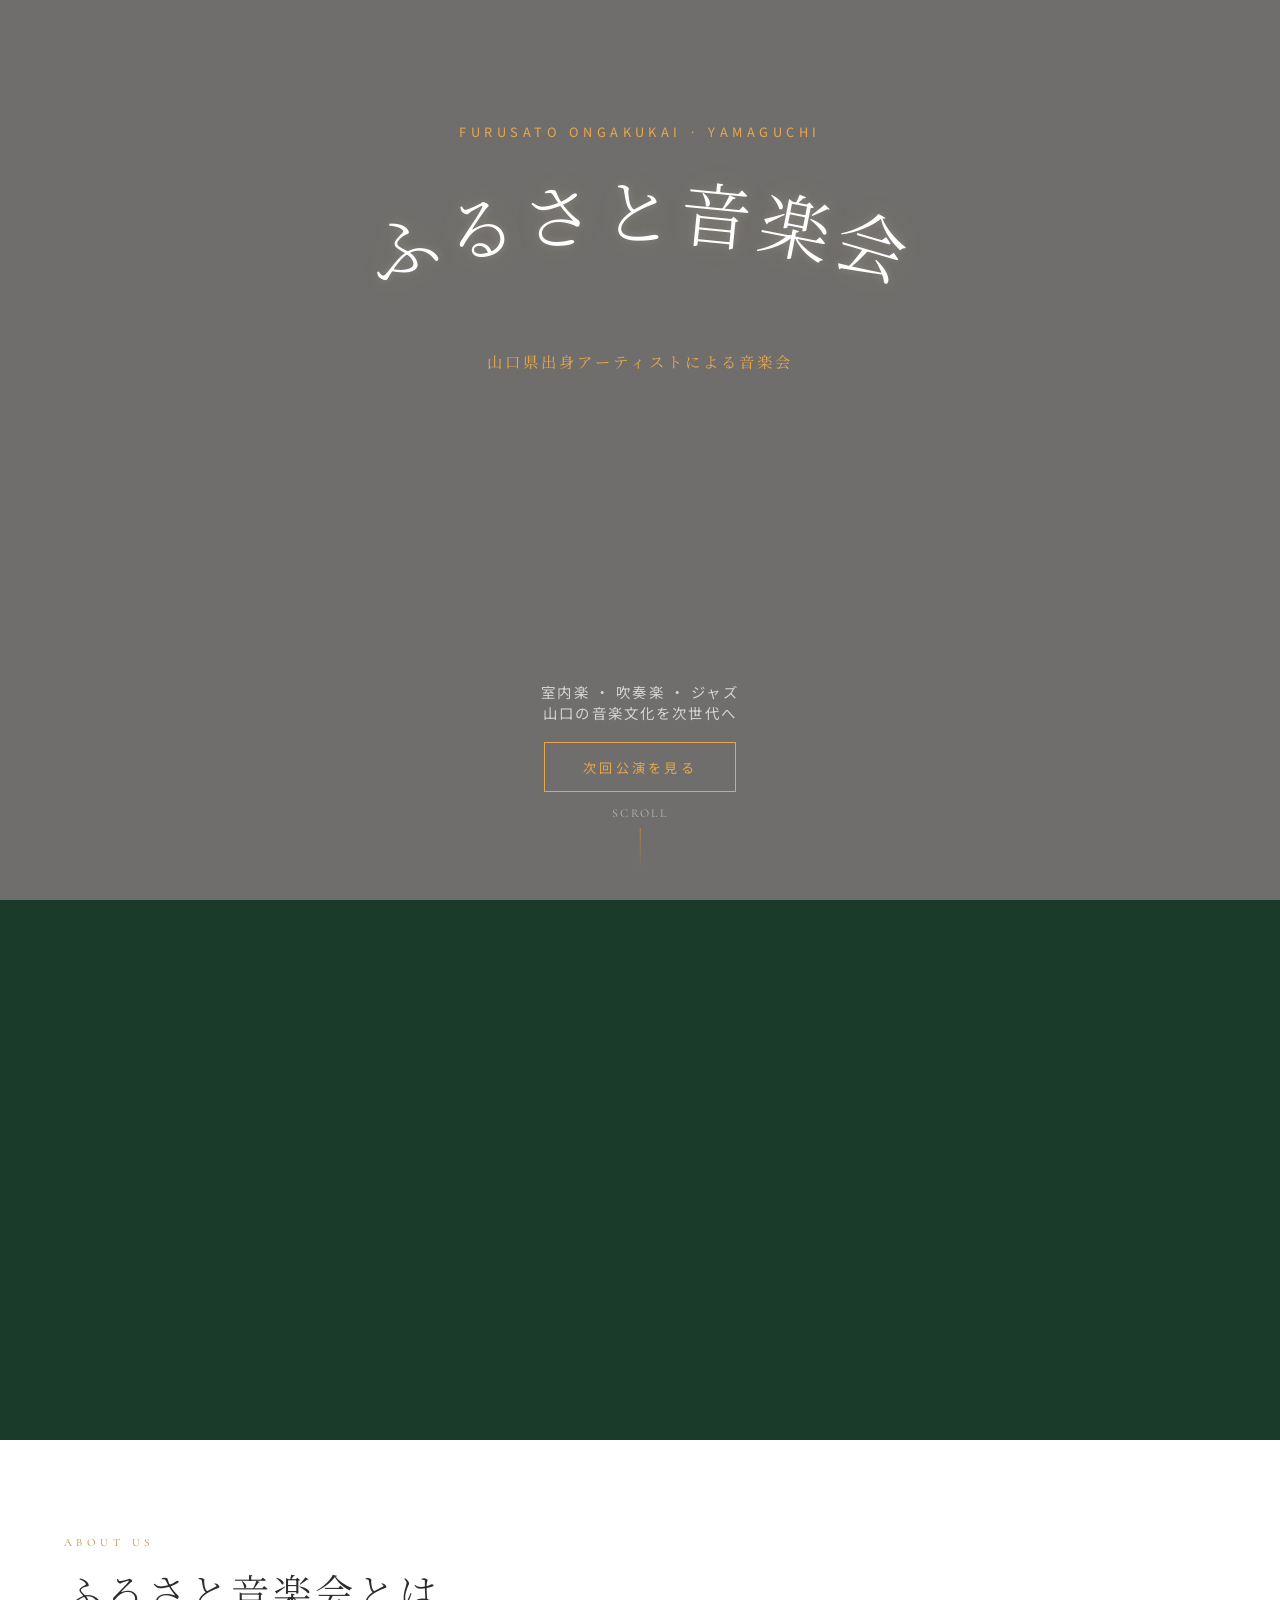
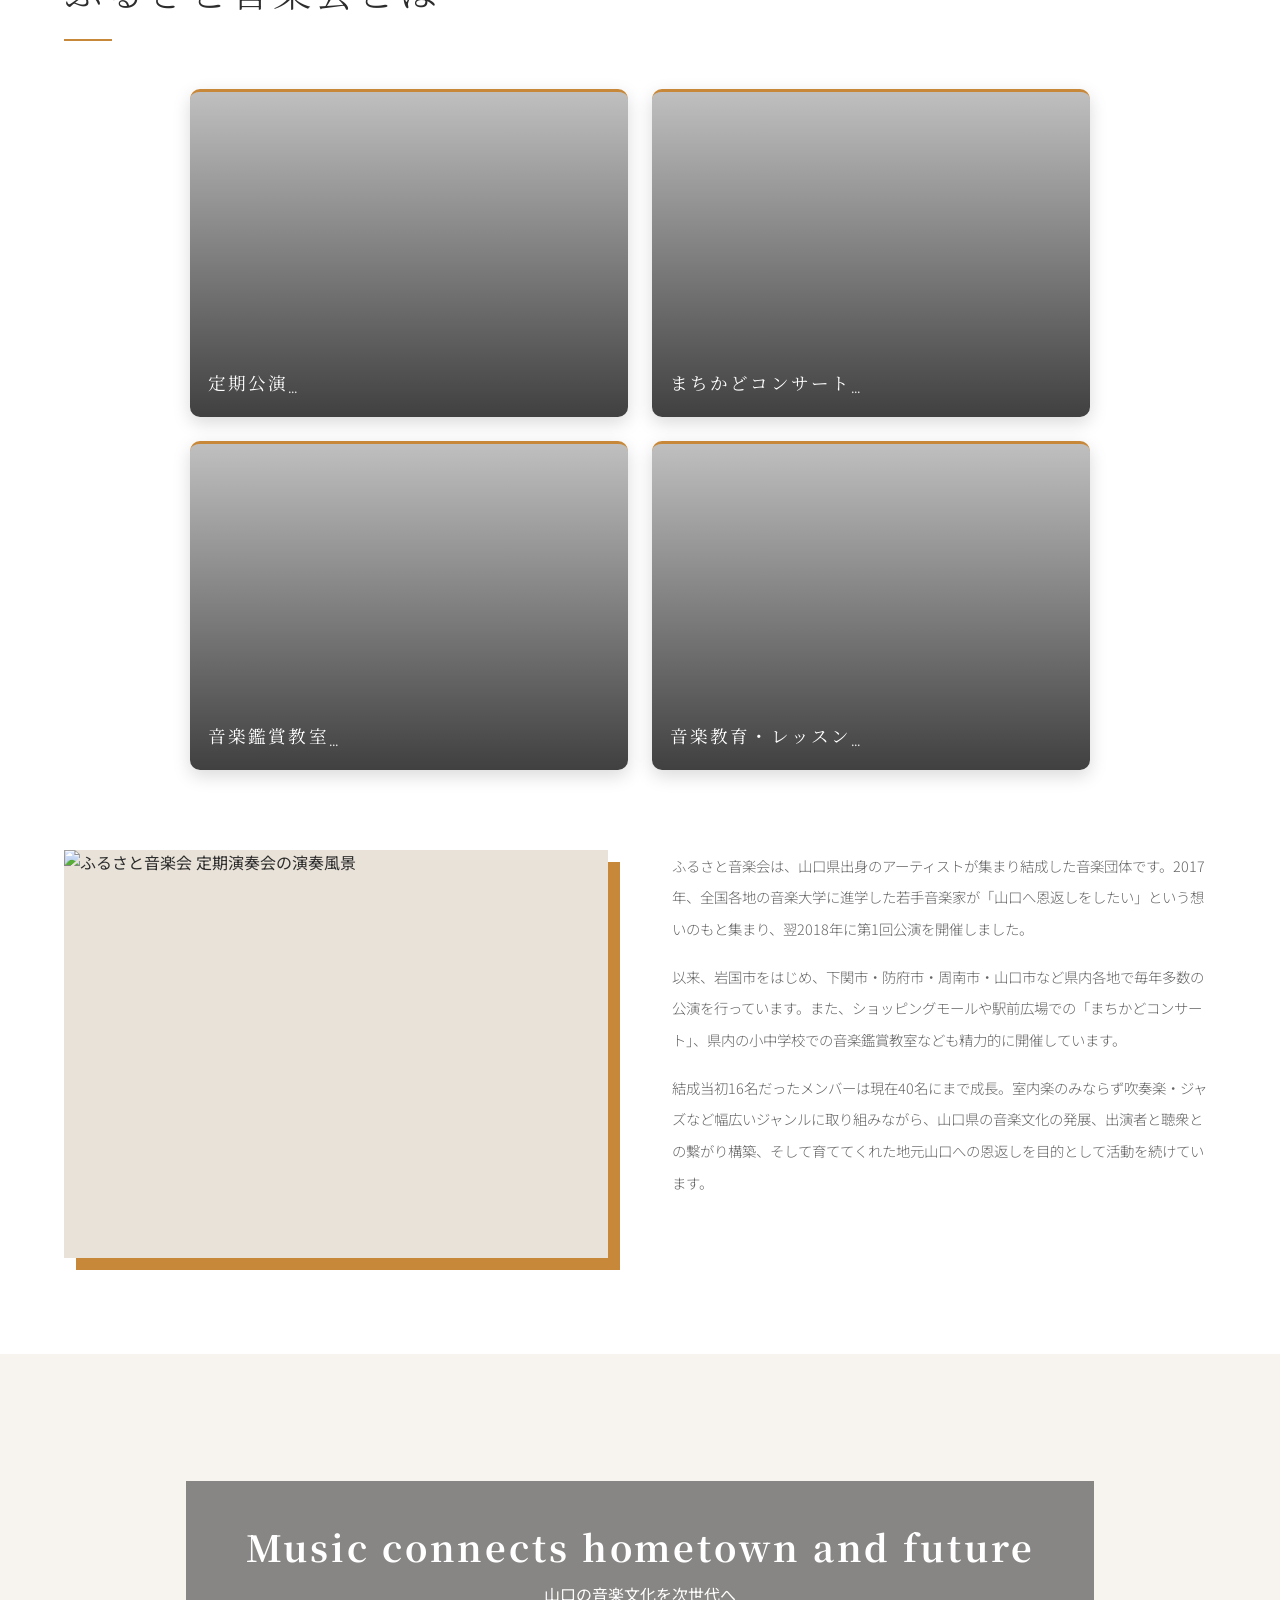
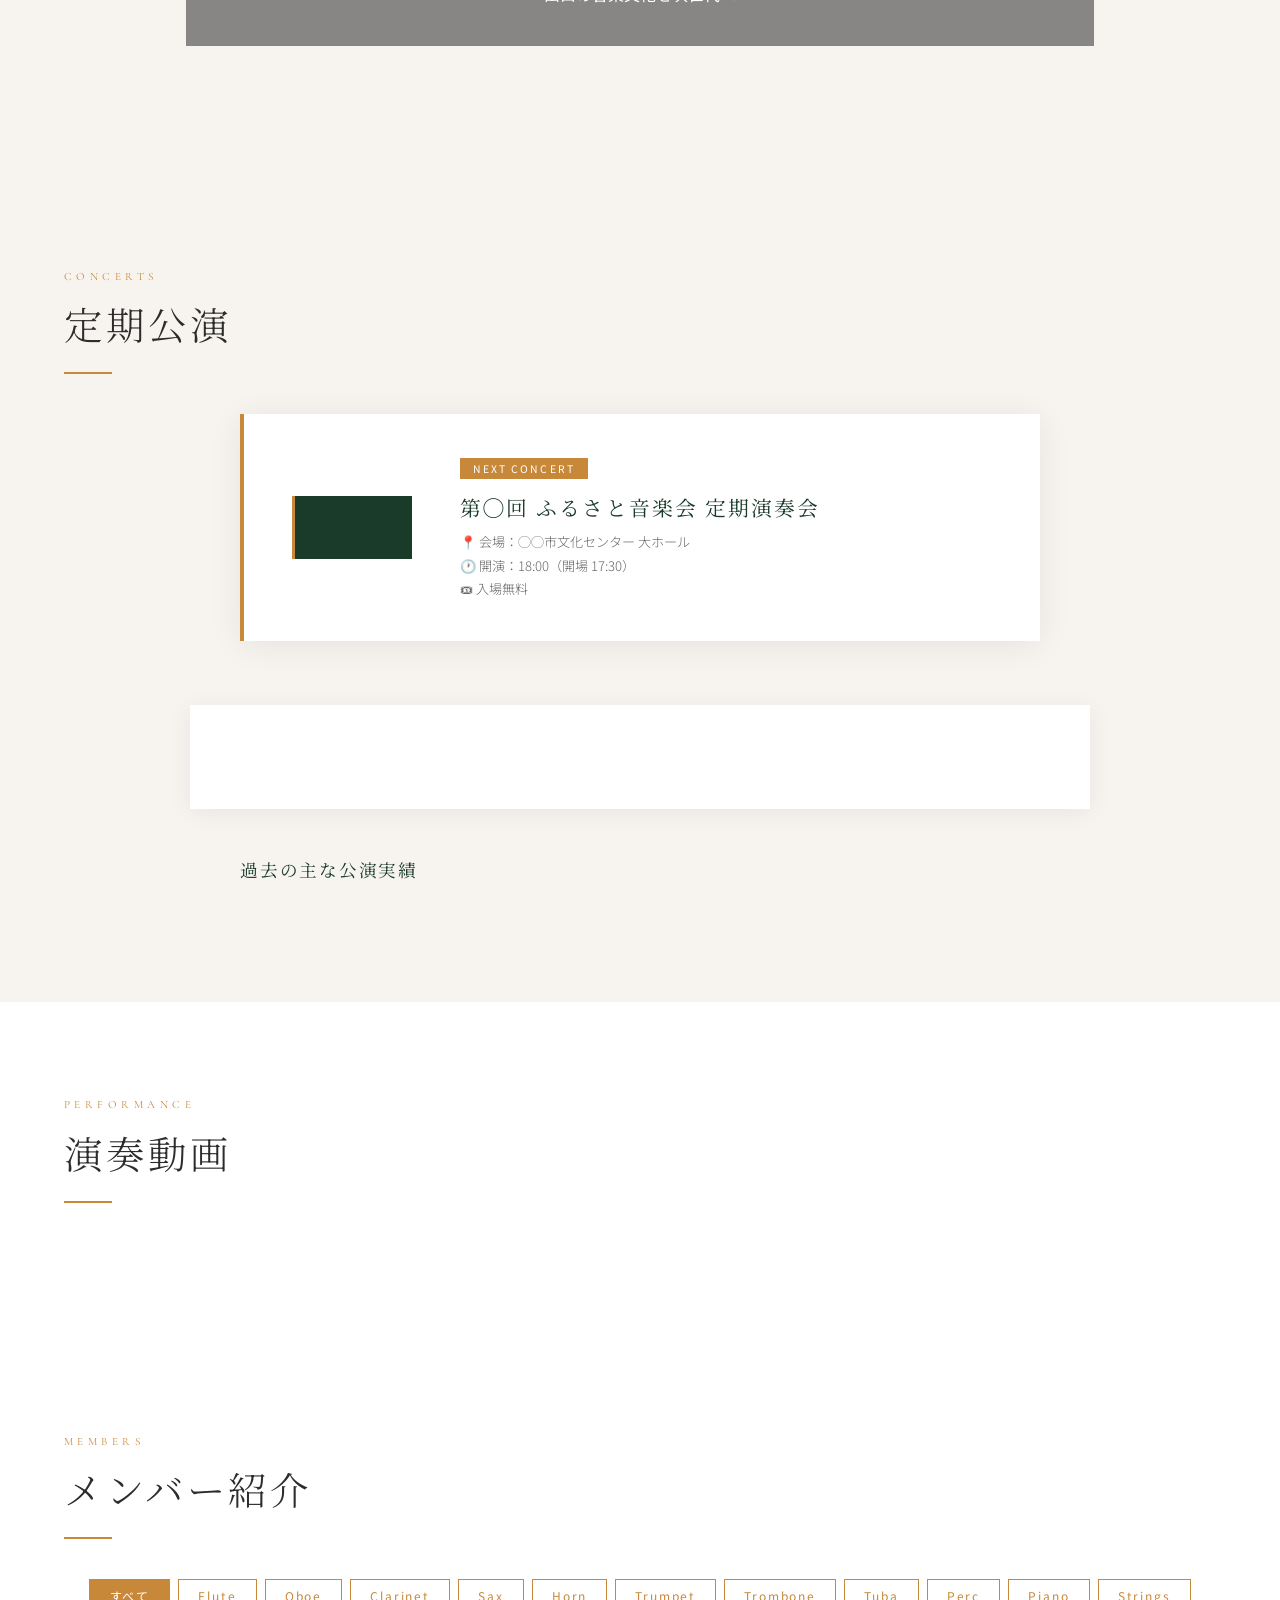
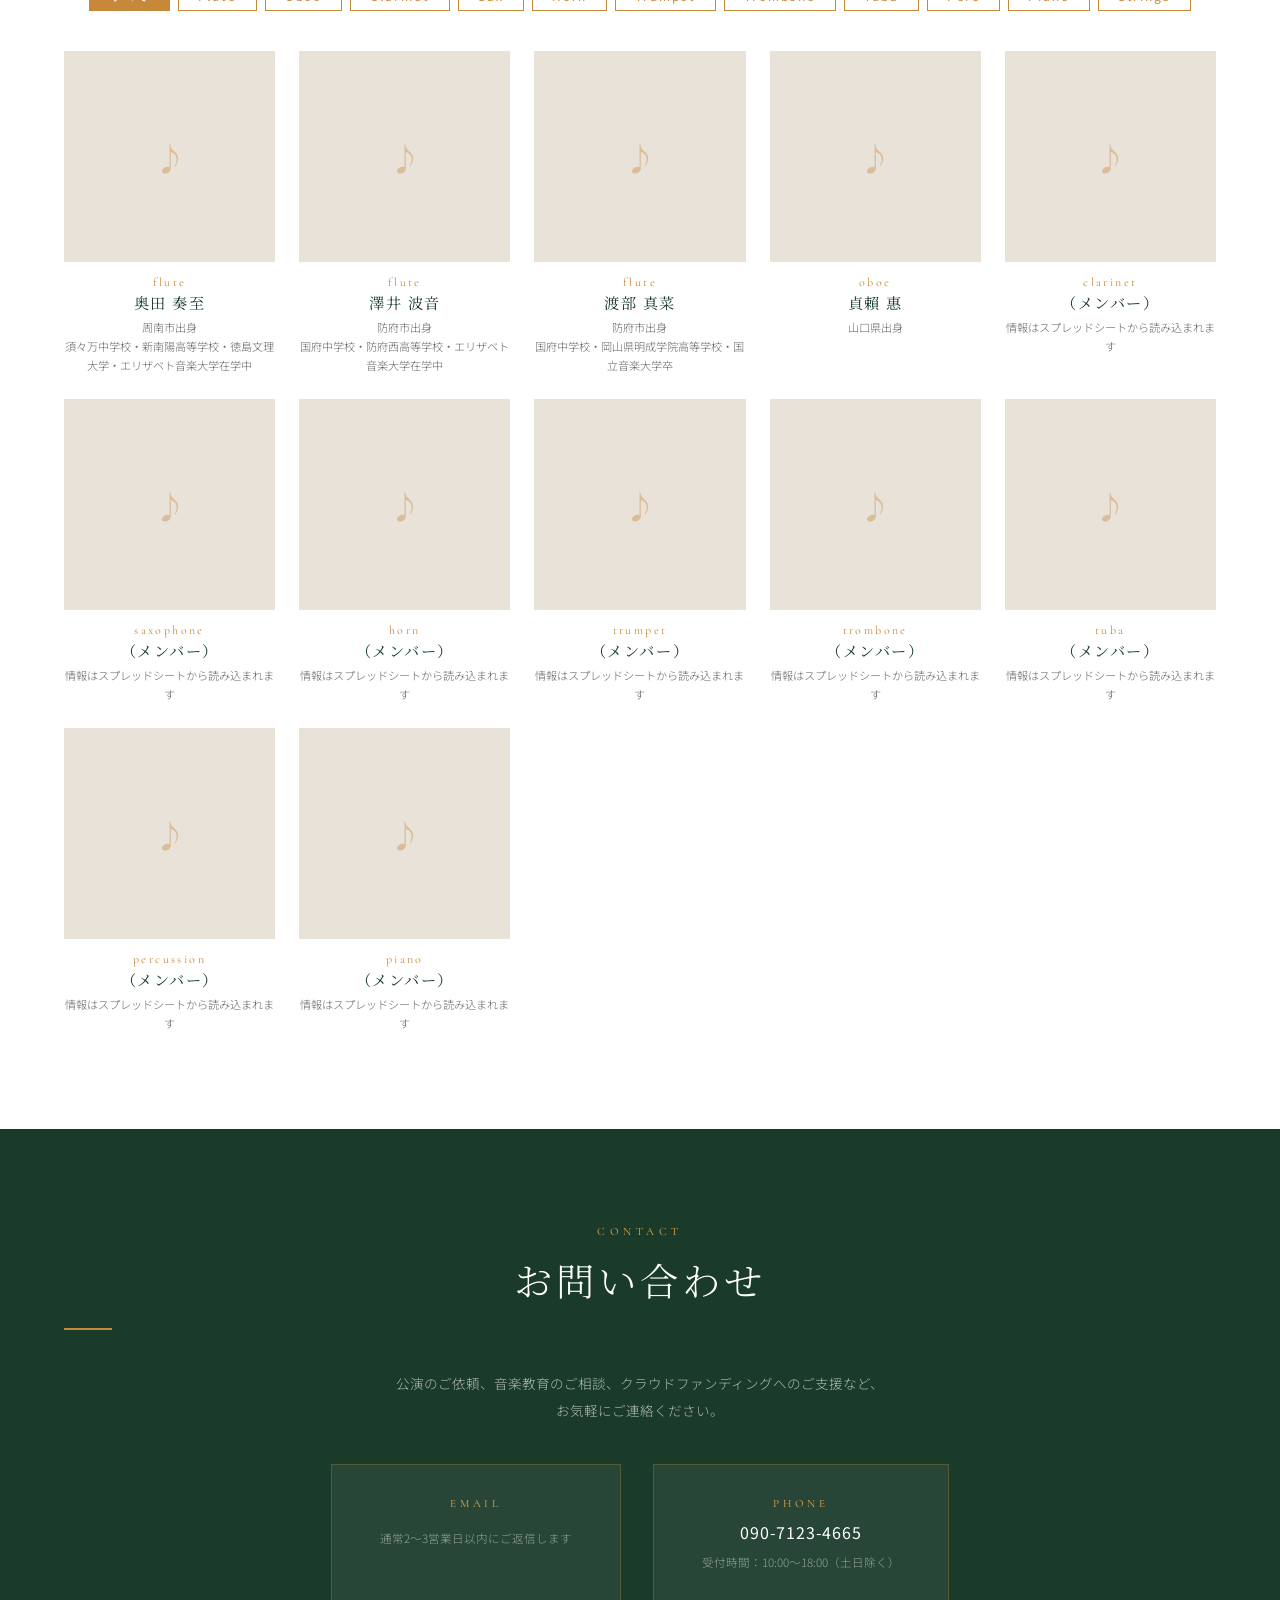
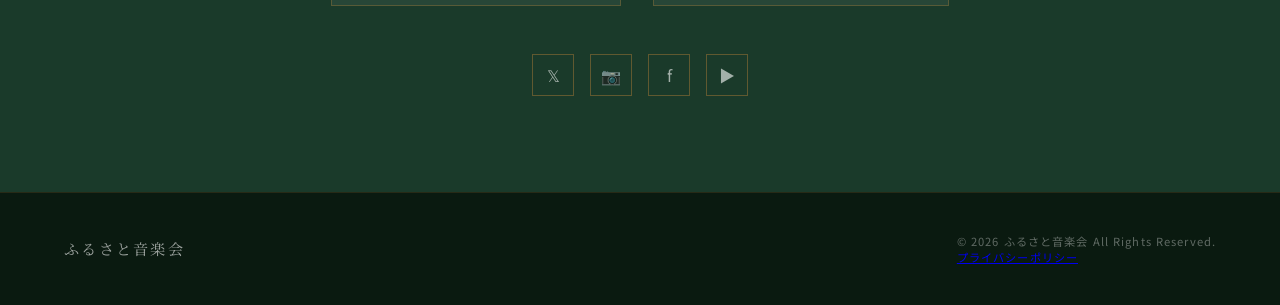
==== commit d309aab5: "Update index.html" ====
--- a/index.html
+++ b/index.html
@@ -235,7 +235,7 @@
     <div class="contact-cards">
       <div class="contact-card">
         <div class="contact-type">Email</div>
-        <a href="mailto:furusato.ongakukai.2018@gmail.com" class="contact-value">furusato.ongakukai.2018@gmail.com</a>
+        <a id="emailLink" class="contact-value"></a>
         <div class="contact-note">通常2〜3営業日以内にご返信します</div>
       </div>
       <div class="contact-card">
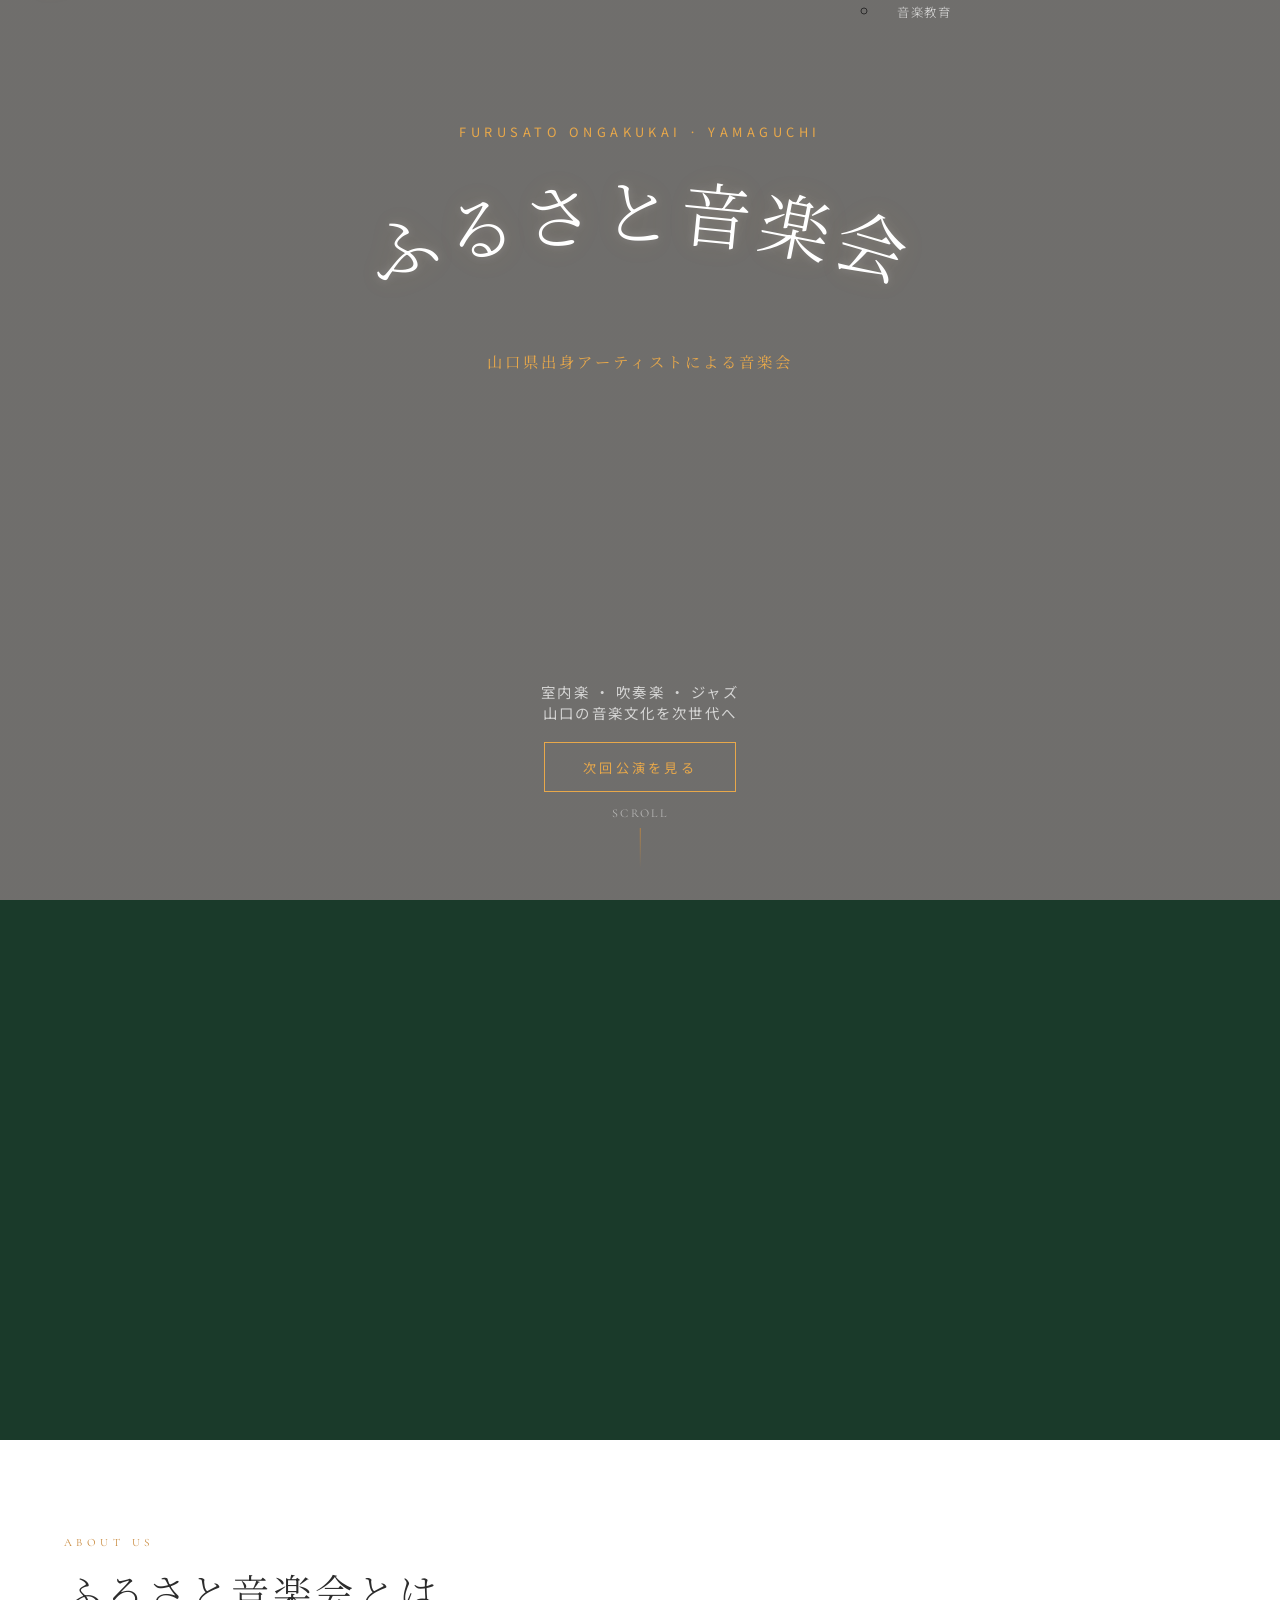
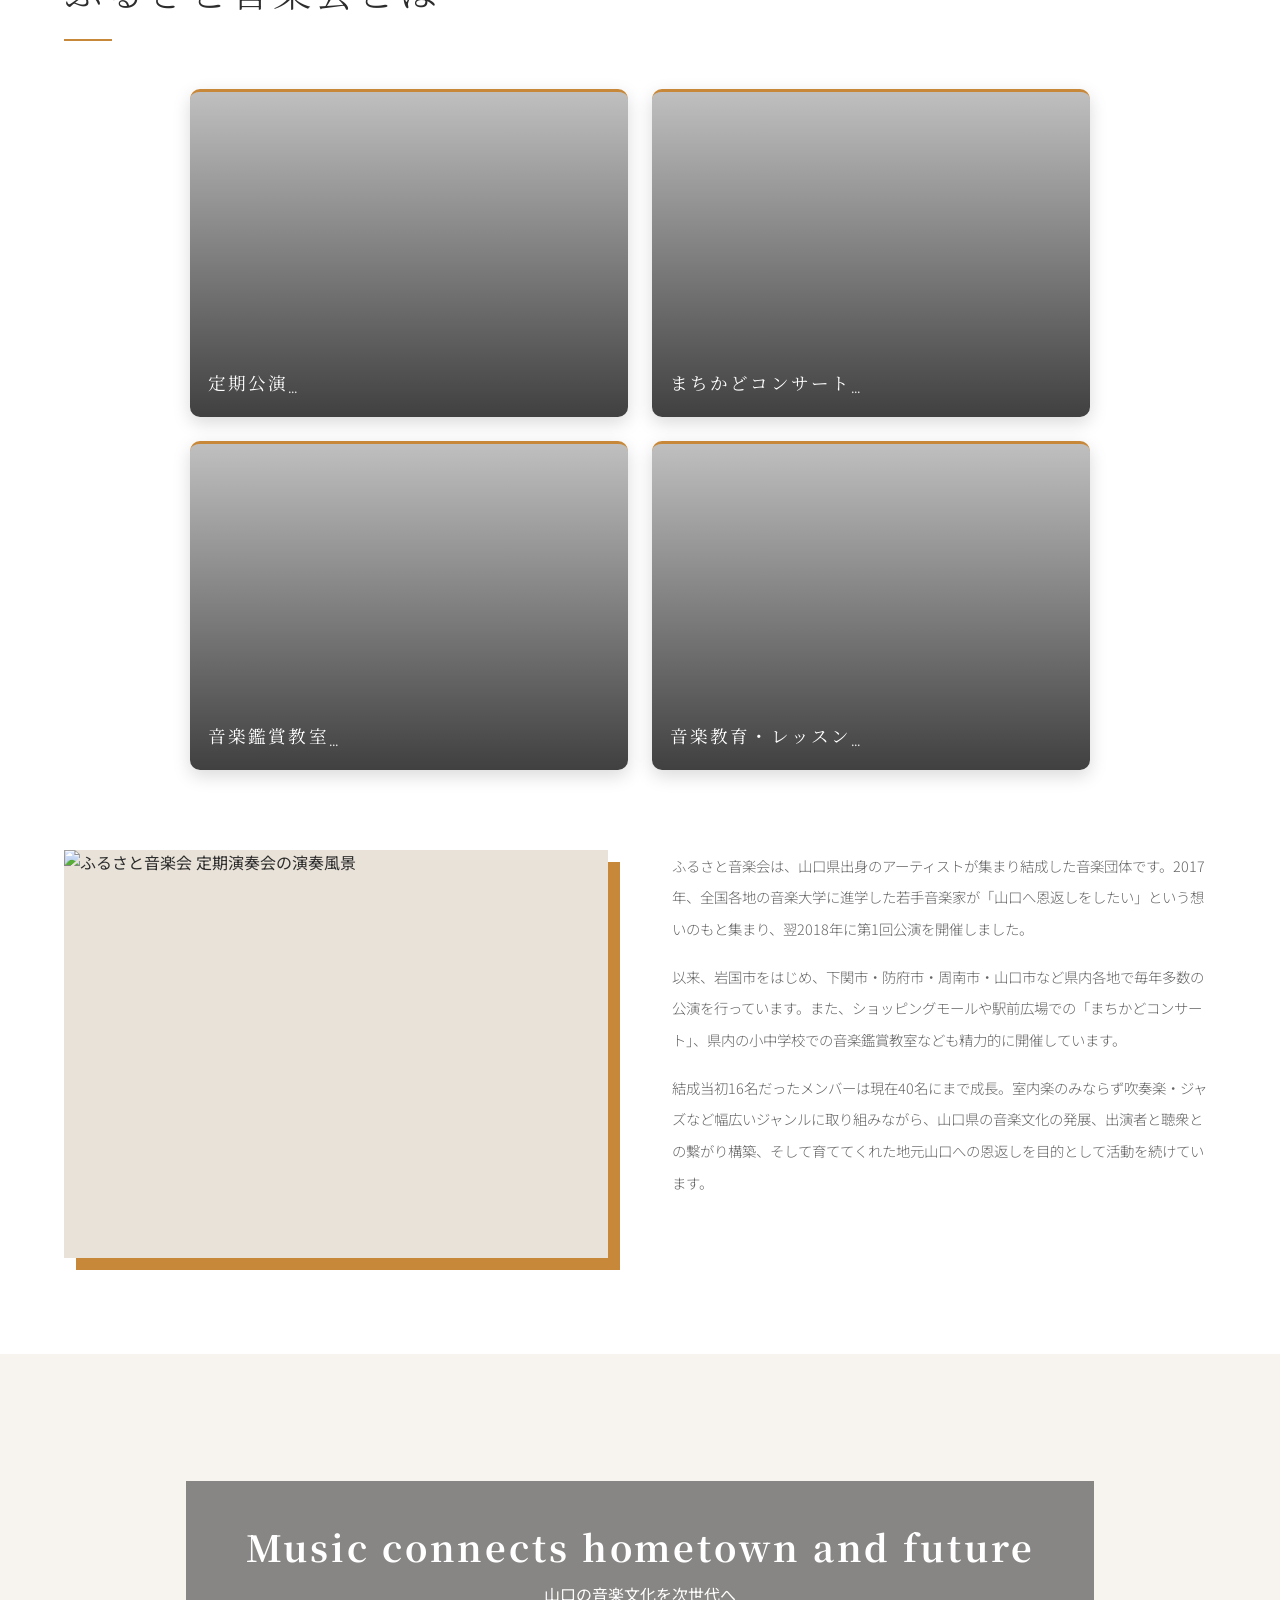
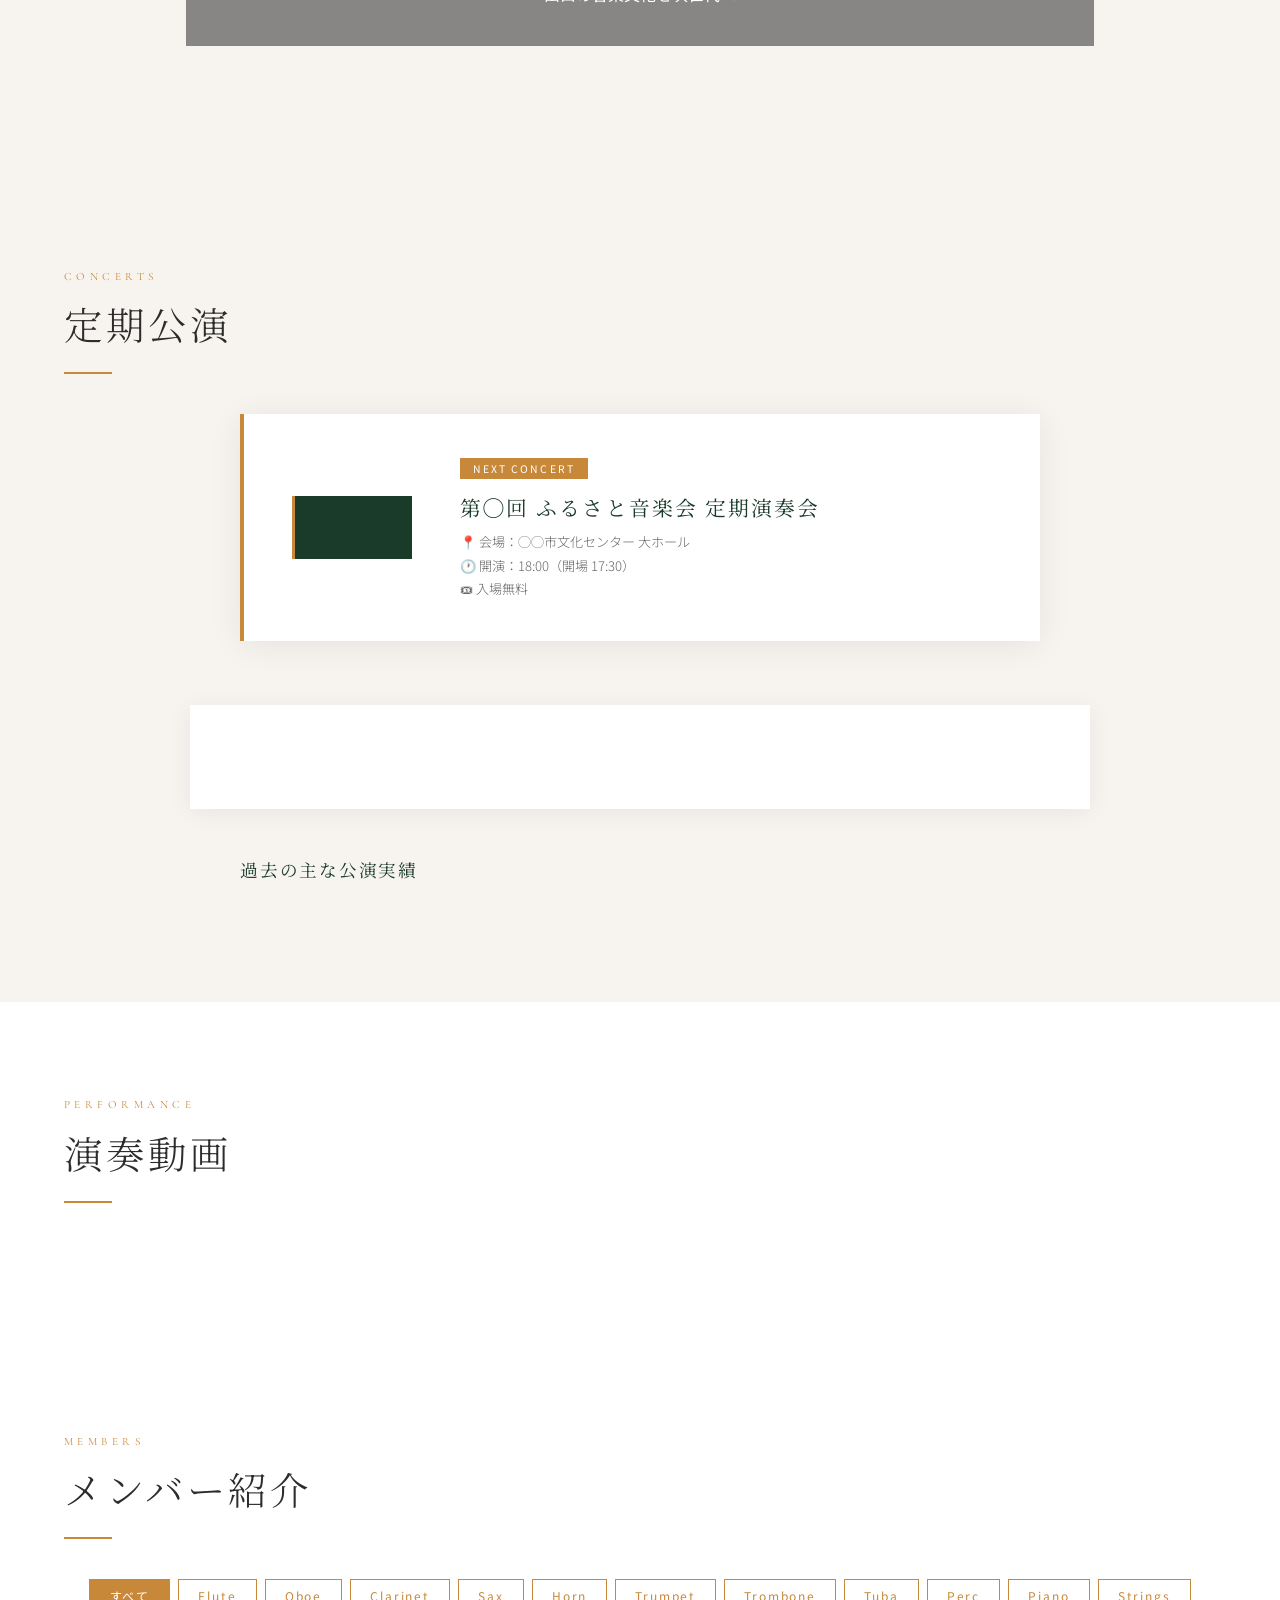
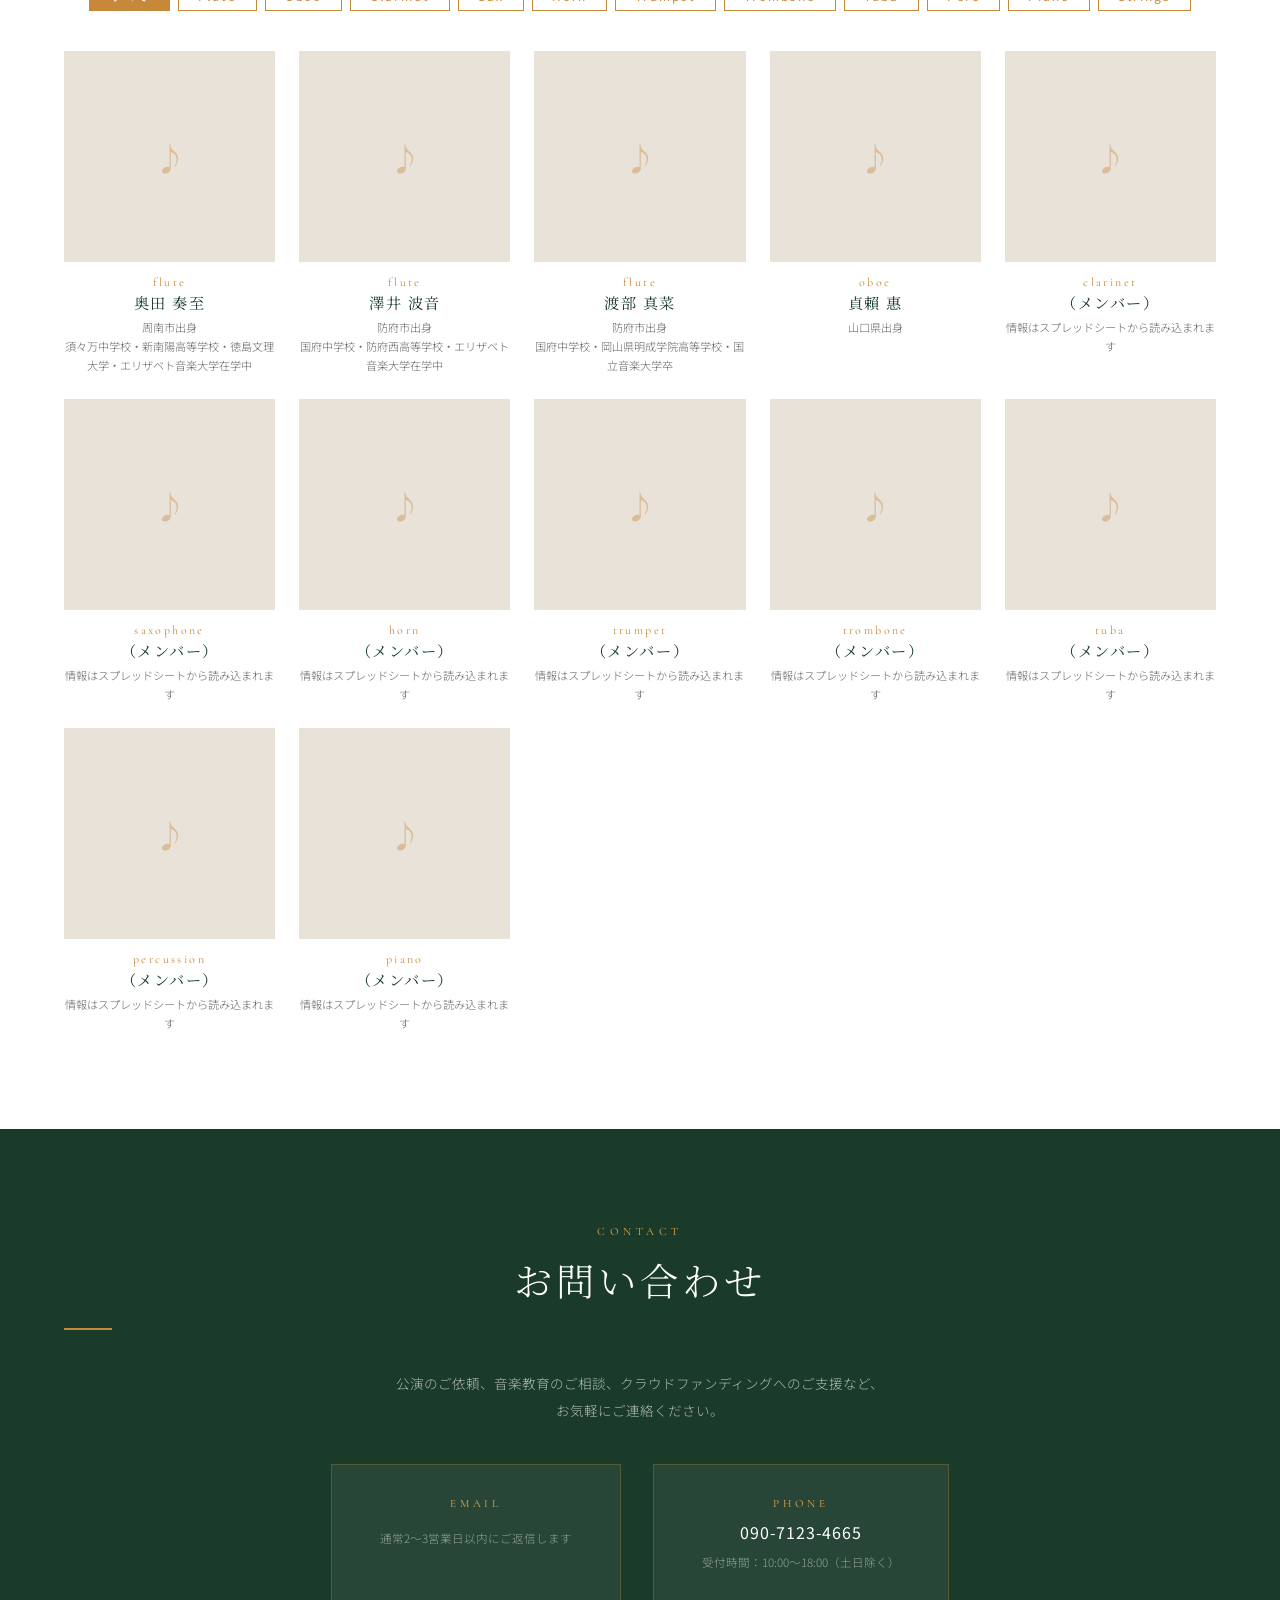
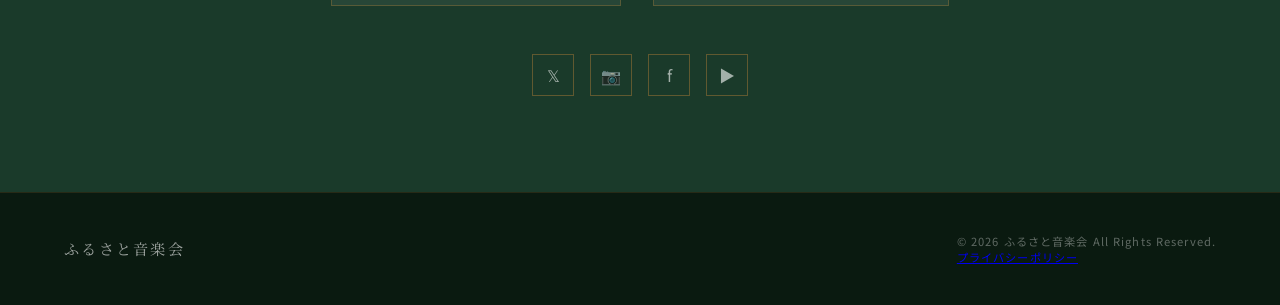
==== commit d9ae9918: "Update index.html" ====
--- a/index.html
+++ b/index.html
@@ -80,12 +80,29 @@
     <span class="nav-logo-text">ふるさと音楽会</span>
   </a>
   <ul class="nav-links">
-    <li><a href="#home">ホーム</a></li>
-    <li><a href="#about">ABOUT</a></li>
-    <li><a href="#concerts">定期公演</a></li>
-    <li><a href="#members">メンバー</a></li>
-    <li><a href="#contact">お問い合わせ</a></li>
-  </ul>
+
+  <li><a href="#home">ホーム</a></li>
+
+  <li><a href="#about">ABOUT</a></li>
+
+  <li class="dropdown">
+
+    <a href="#">活動</a>
+
+    <ul class="dropdown-menu">
+      <li><a href="teiki.html">定期公演</a></li>
+      <li><a href="machikado.html">まちかどコンサート</a></li>
+      <li><a href="school.html">音楽鑑賞教室</a></li>
+      <li><a href="lesson.html">音楽教育</a></li>
+    </ul>
+
+  </li>
+
+  <li><a href="#members">メンバー</a></li>
+
+  <li><a href="#contact">お問い合わせ</a></li>
+
+</ul>
   <button class="hamburger" id="hamburger" aria-label="メニュー">
     <span></span><span></span><span></span>
   </button>
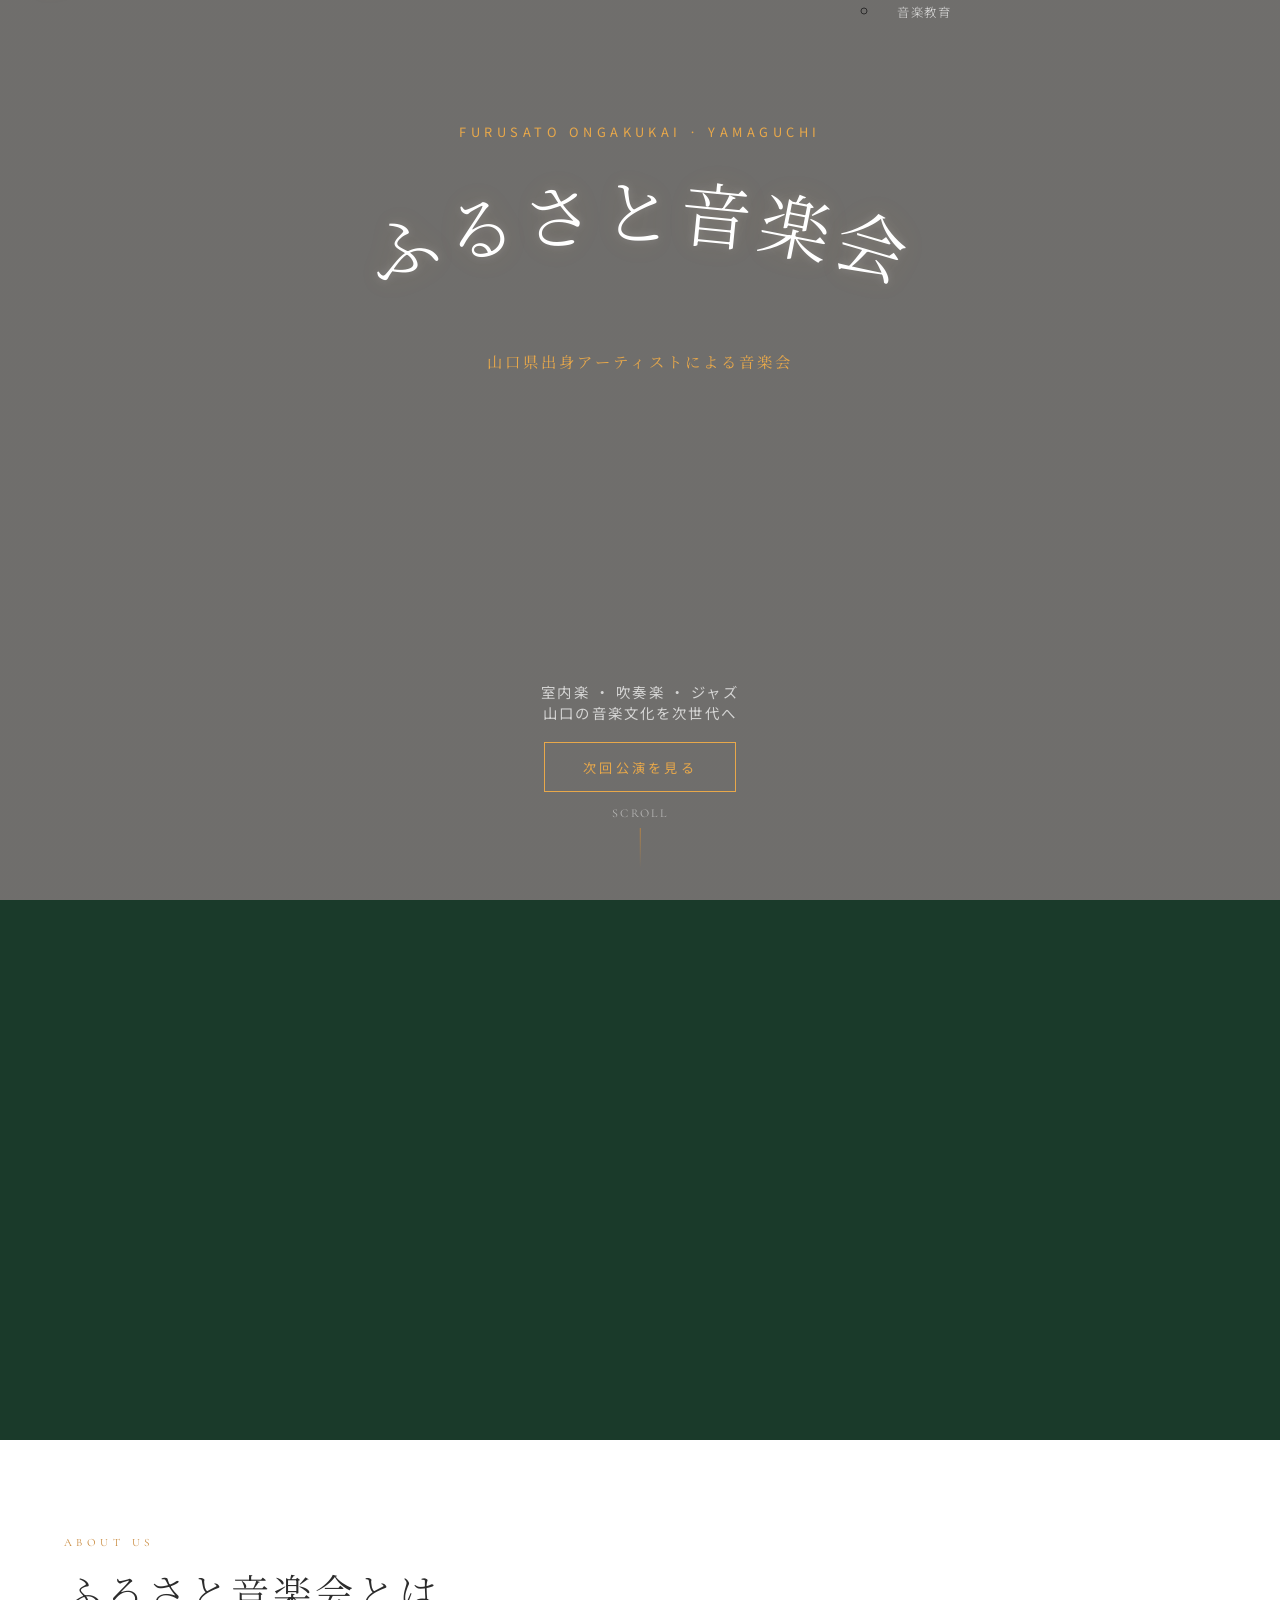
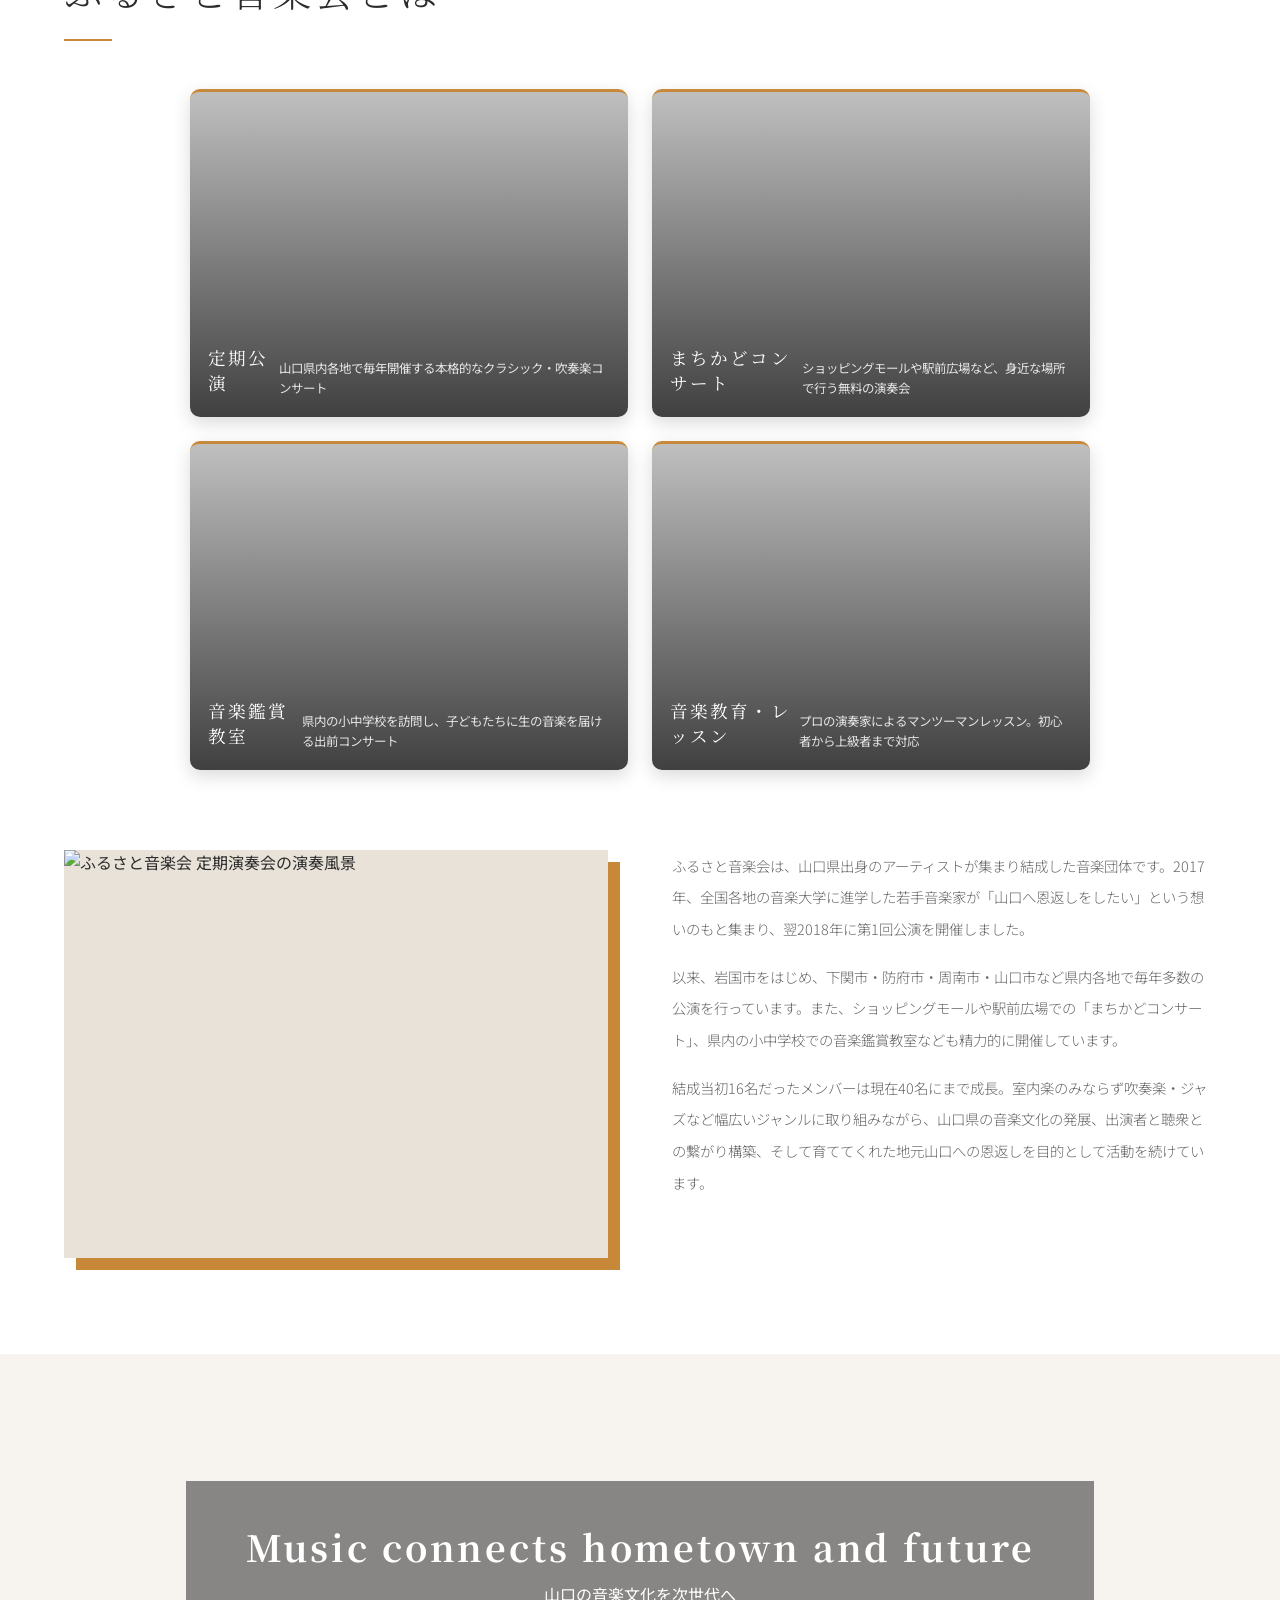
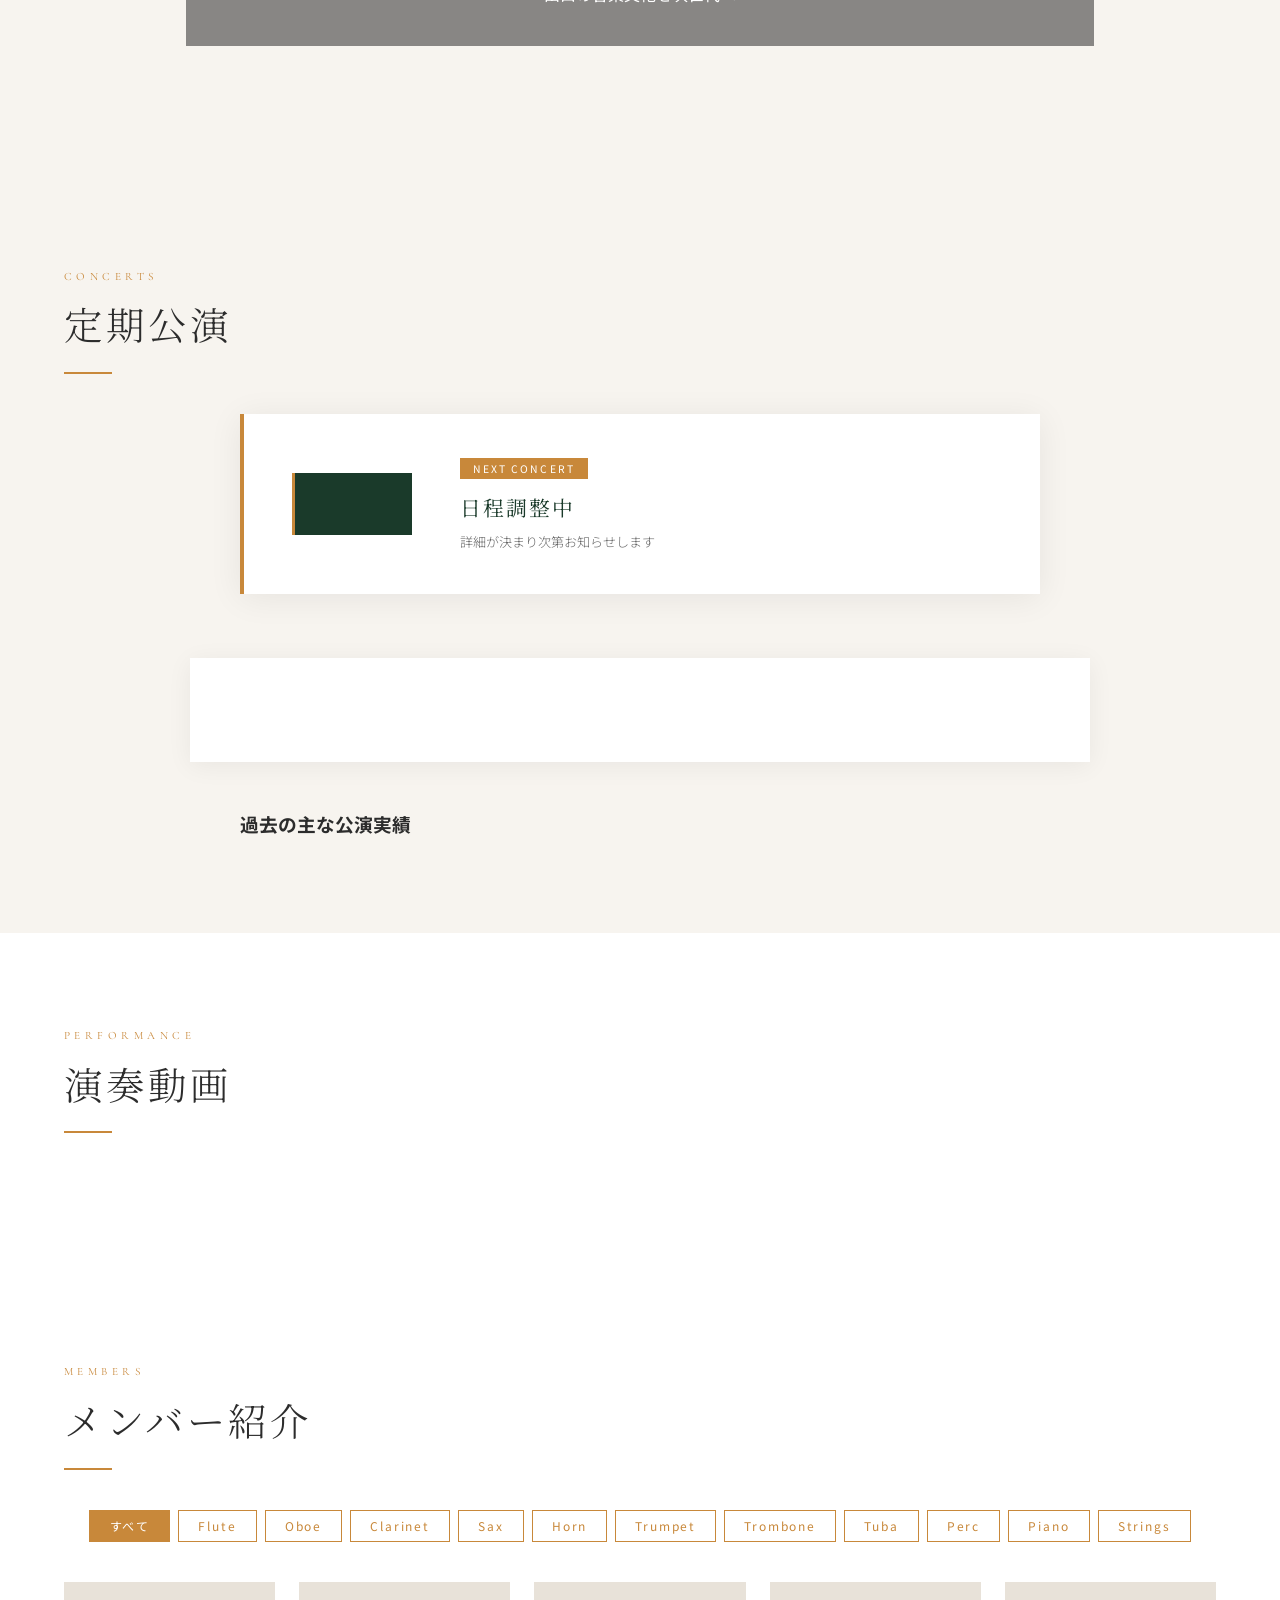
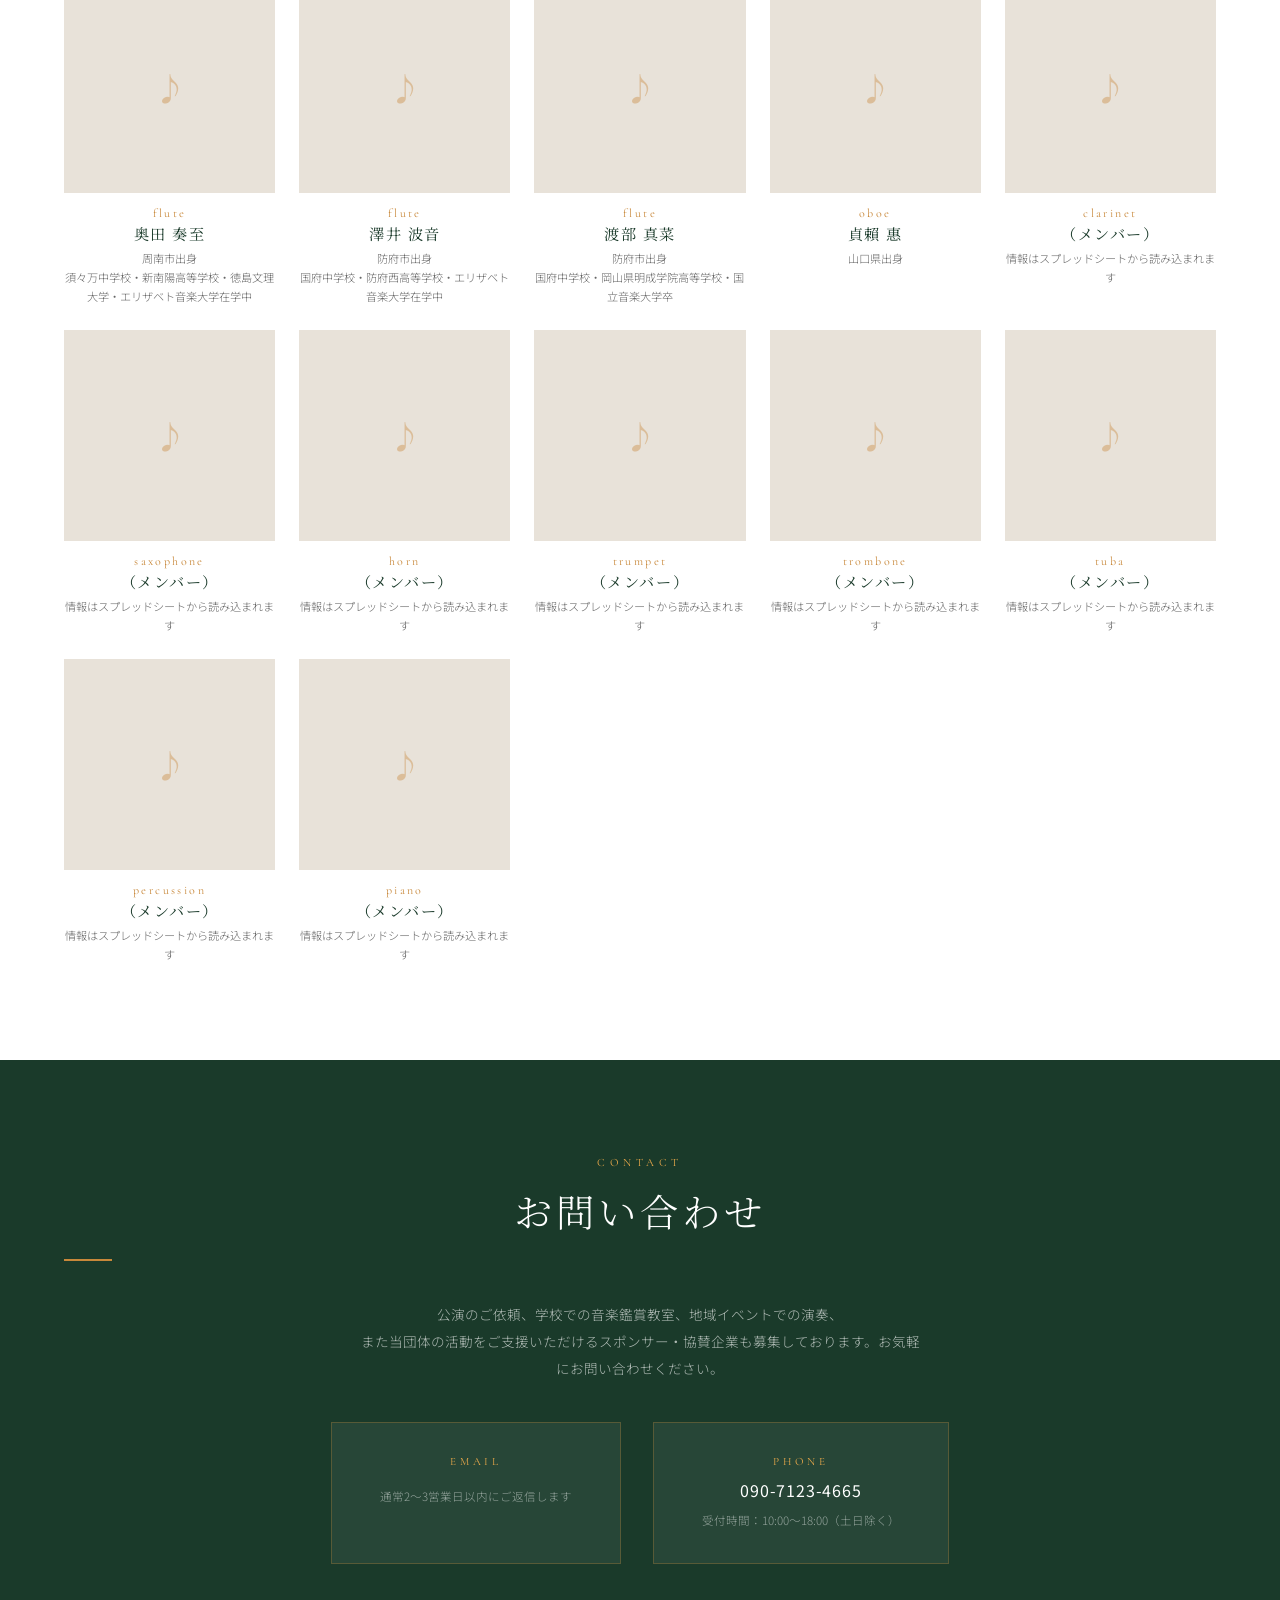
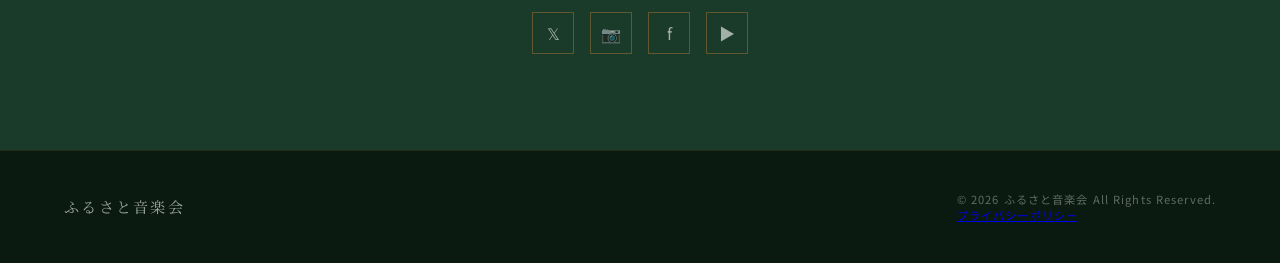
==== commit 4ce83478: "Update index.html" ====
--- a/index.html
+++ b/index.html
@@ -9,16 +9,22 @@
 
 <meta name="description" content="ふるさと音楽会は山口県出身の若手音楽家が集まり、2017年に結成した音楽団体です。室内楽・吹奏楽・ジャズなど幅広い公演を県内各地で開催しています。">
 
+<!-- ドメイン取得後に furusato-ongakukai.com を実際のドメインへ差し替え -->
 <link rel="canonical" href="https://furusato-ongakukai.com">
 
 <meta property="og:title" content="ふるさと音楽会 | 山口県出身アーティストによる音楽会">
 <meta property="og:description" content="山口県出身の若手音楽家による音楽会。室内楽・吹奏楽・ジャズを通じて山口の音楽文化を発信しています。">
 <meta property="og:type" content="website">
-<meta property="og:image" content="https://furusato-ongakukai.com/images/ogp.svg">
+<!-- OGP画像はJPEGかPNGを推奨。ドメイン取得後にURLを差し替え -->
+<meta property="og:image" content="https://furusato-ongakukai.com/images/ogp.png">
 <meta property="og:url" content="https://furusato-ongakukai.com">
 <meta property="og:site_name" content="ふるさと音楽会">
-<meta name="google-site-verification" content="xxxxx">
-<script async src="https://www.googletagmanager.com/gtag/js?id=G-XXXX"></script>
+
+<!-- Google Search Console認証コード：取得後に差し替え -->
+<!-- <meta name="google-site-verification" content="実際の認証コード"> -->
+
+<!-- Google Analytics：計測ID取得後に差し替え -->
+<!-- <script async src="https://www.googletagmanager.com/gtag/js?id=G-実際のID"></script> -->
 
 <link rel="icon" href="favicon.ico">
 
@@ -80,40 +86,34 @@
     <span class="nav-logo-text">ふるさと音楽会</span>
   </a>
   <ul class="nav-links">
-
-  <li><a href="#home">ホーム</a></li>
-
-  <li><a href="#about">ABOUT</a></li>
-
-  <li class="dropdown">
-
-    <a href="#">活動</a>
-
-    <ul class="dropdown-menu">
-      <li><a href="teiki.html">定期公演</a></li>
-      <li><a href="machikado.html">まちかどコンサート</a></li>
-      <li><a href="school.html">音楽鑑賞教室</a></li>
-      <li><a href="lesson.html">音楽教育</a></li>
-    </ul>
-
-  </li>
-
-  <li><a href="#members">メンバー</a></li>
-
-  <li><a href="#contact">お問い合わせ</a></li>
-
-</ul>
+    <li><a href="#home">ホーム</a></li>
+    <li><a href="#about">ABOUT</a></li>
+    <li class="dropdown">
+      <a href="#">活動</a>
+      <ul class="dropdown-menu">
+        <li><a href="teiki.html">定期公演</a></li>
+        <li><a href="machikado.html">まちかどコンサート</a></li>
+        <li><a href="school.html">音楽鑑賞教室</a></li>
+        <li><a href="lesson.html">音楽教育</a></li>
+      </ul>
+    </li>
+    <li><a href="#members">メンバー</a></li>
+    <li><a href="#contact">お問い合わせ</a></li>
+  </ul>
   <button class="hamburger" id="hamburger" aria-label="メニュー">
     <span></span><span></span><span></span>
   </button>
 </nav>
 
-<!-- モバイルメニュー（ナビの外に配置） -->
+<!-- モバイルメニュー：PCナビのドロップダウンと同じリンクを網羅 -->
 <div class="mobile-menu" id="mobileMenu">
   <ul>
     <li><a href="#home" onclick="closeMobileMenu()">ホーム</a></li>
     <li><a href="#about" onclick="closeMobileMenu()">ABOUT</a></li>
-    <li><a href="#concerts" onclick="closeMobileMenu()">定期公演</a></li>
+    <li><a href="teiki.html" onclick="closeMobileMenu()">定期公演</a></li>
+    <li><a href="machikado.html" onclick="closeMobileMenu()">まちかどコンサート</a></li>
+    <li><a href="school.html" onclick="closeMobileMenu()">音楽鑑賞教室</a></li>
+    <li><a href="lesson.html" onclick="closeMobileMenu()">音楽教育</a></li>
     <li><a href="#members" onclick="closeMobileMenu()">メンバー</a></li>
     <li><a href="#contact" onclick="closeMobileMenu()">お問い合わせ</a></li>
   </ul>
@@ -121,6 +121,7 @@
 
 <!-- ============ HOME ============ -->
 <section id="home">
+
   <div class="hero-carousel" id="heroCarousel"></div>
 
   <!-- ============ ABOUT ============ -->
@@ -132,19 +133,19 @@
     <div class="activities-grid">
       <a href="teiki.html" class="activity-card activity-concert">
         <div class="activity-name">定期公演</div>
-        <div class="activity-desc">...</div>
+        <div class="activity-desc">山口県内各地で毎年開催する本格的なクラシック・吹奏楽コンサート</div>
       </a>
       <a href="machikado.html" class="activity-card activity-street">
         <div class="activity-name">まちかどコンサート</div>
-        <div class="activity-desc">...</div>
+        <div class="activity-desc">ショッピングモールや駅前広場など、身近な場所で行う無料の演奏会</div>
       </a>
       <a href="school.html" class="activity-card activity-school">
         <div class="activity-name">音楽鑑賞教室</div>
-        <div class="activity-desc">...</div>
+        <div class="activity-desc">県内の小中学校を訪問し、子どもたちに生の音楽を届ける出前コンサート</div>
       </a>
       <a href="lesson.html" class="activity-card activity-lesson">
         <div class="activity-name">音楽教育・レッスン</div>
-        <div class="activity-desc">...</div>
+        <div class="activity-desc">プロの演奏家によるマンツーマンレッスン。初心者から上級者まで対応</div>
       </a>
     </div>
 
@@ -180,14 +181,8 @@
       </div>
       <div class="next-info">
         <span class="next-badge">NEXT CONCERT</span>
-        <div class="next-concert-title" id="concertTitle">
-          第◯回 ふるさと音楽会 定期演奏会
-        </div>
-        <div class="next-concert-venue" id="concertInfo">
-          📍 会場：◯◯市文化センター 大ホール<br>
-          🕐 開演：18:00（開場 17:30）<br>
-          🎟 入場無料
-        </div>
+        <div class="next-concert-title" id="concertTitle">日程調整中</div>
+        <div class="next-concert-venue" id="concertInfo">詳細が決まり次第お知らせします</div>
       </div>
     </div>
 
@@ -197,8 +192,8 @@
     </div>
 
     <div style="margin-top:3rem; max-width:800px; margin-left:auto; margin-right:auto;">
-      <h3 style="font-family:'Noto Serif JP',serif; font-size:1.1rem; font-weight:400; letter-spacing:0.1em; margin-bottom:1.5rem; color:var(--primary);">過去の主な公演実績</h3>
-      <div id="concertHistory" style="display:grid;gap:0.6rem;"></div>
+      <h3 class="history-heading">過去の主な公演実績</h3>
+      <div id="concertHistory"></div>
     </div>
 
     <div id="concertDetail" style="display:none; margin-top:40px;">
@@ -246,8 +241,8 @@
     <h2 class="section-title section-title-white">お問い合わせ</h2>
     <div class="divider"></div>
     <p style="color:rgba(255,255,255,0.65);font-size:0.85rem;line-height:2;max-width:560px;margin:0 auto 2rem;font-weight:300;">
-      公演のご依頼、音楽教育のご相談、クラウドファンディングへのご支援など、<br>
-      お気軽にご連絡ください。
+      公演のご依頼、学校での音楽鑑賞教室、地域イベントでの演奏、<br>
+      また当団体の活動をご支援いただけるスポンサー・協賛企業も募集しております。お気軽にお問い合わせください。
     </p>
     <div class="contact-cards">
       <div class="contact-card">
@@ -281,11 +276,11 @@
   </div>
 </footer>
 
-<script defer src="https://www.instagram.com/embed.js"></script>
+<script defer src="js/config.js"></script>
 <script defer src="js/members.js"></script>
-<script defer src="js/history.js"></script>
 <script defer src="js/carousel.js"></script>
 <script defer src="js/ui.js"></script>
 <script defer src="js/cms.js"></script>
+<script defer src="js/teiki.js"></script>
 </body>
 </html>
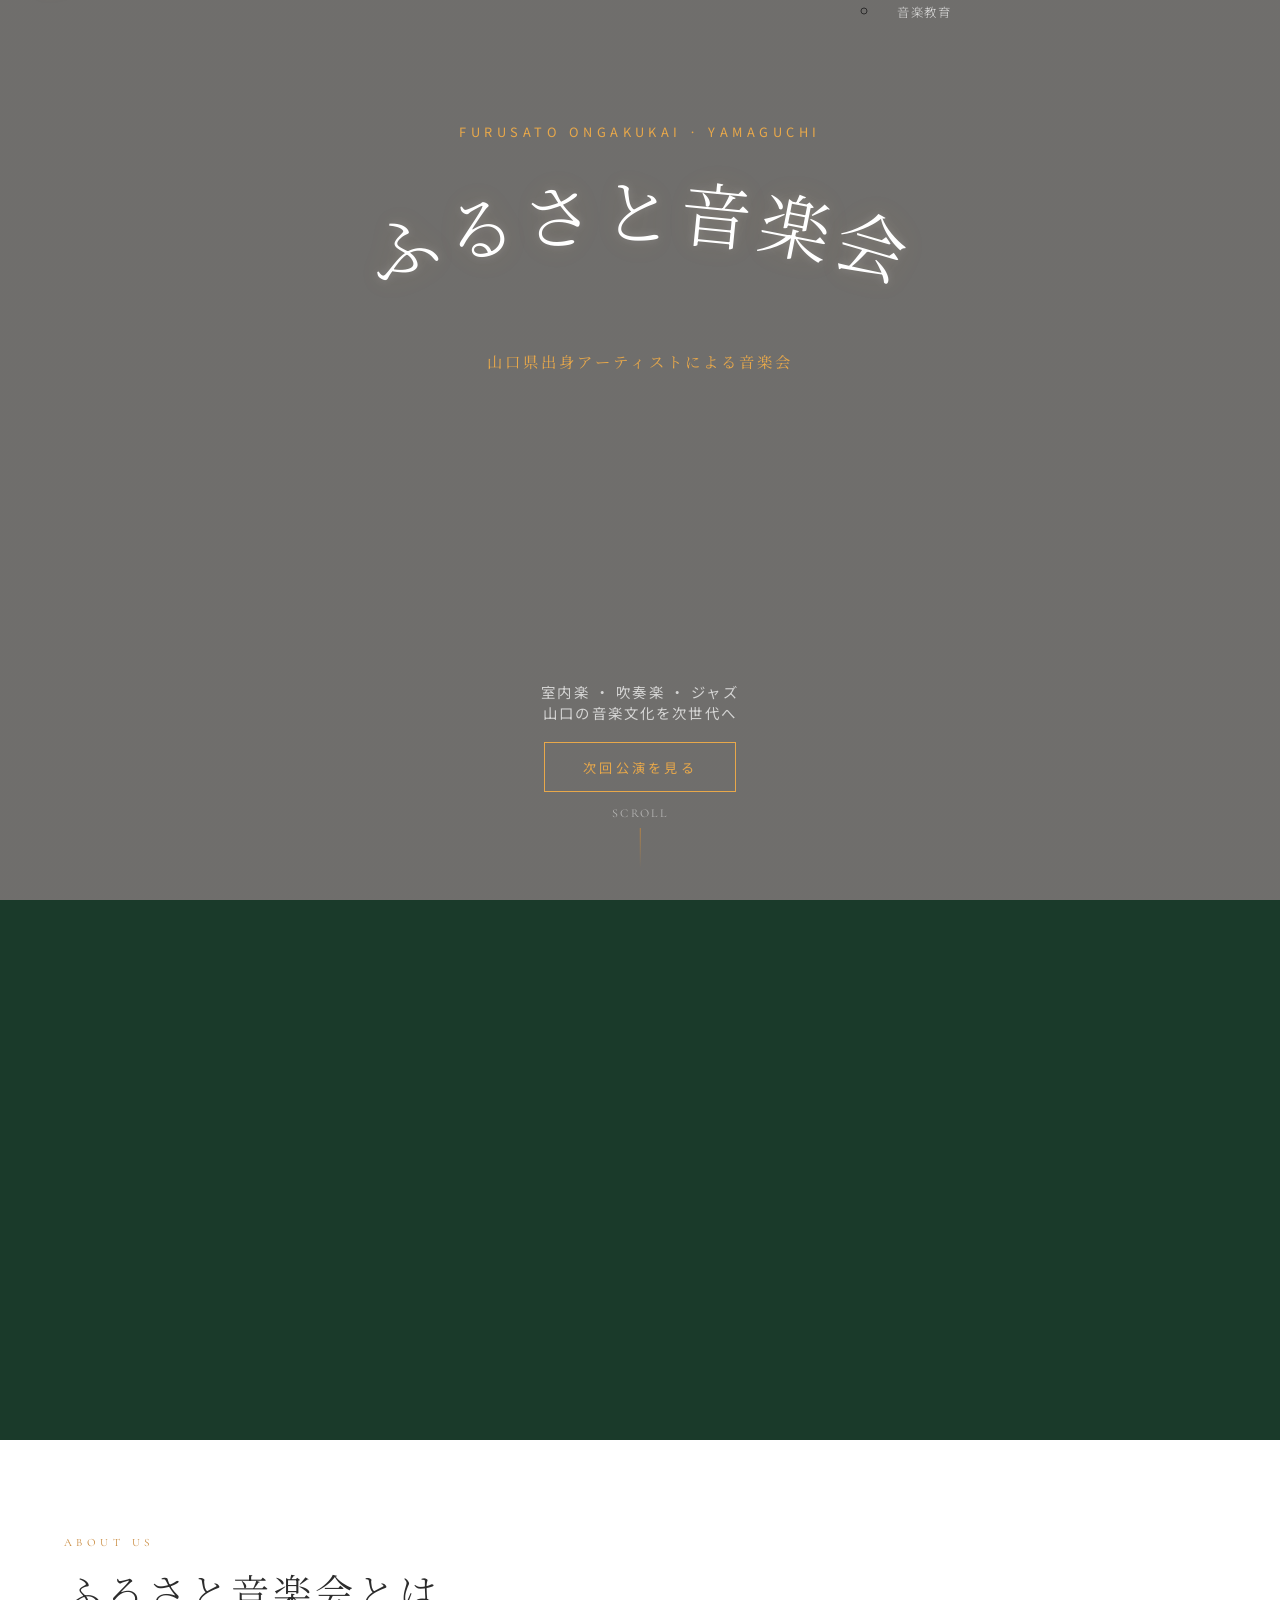
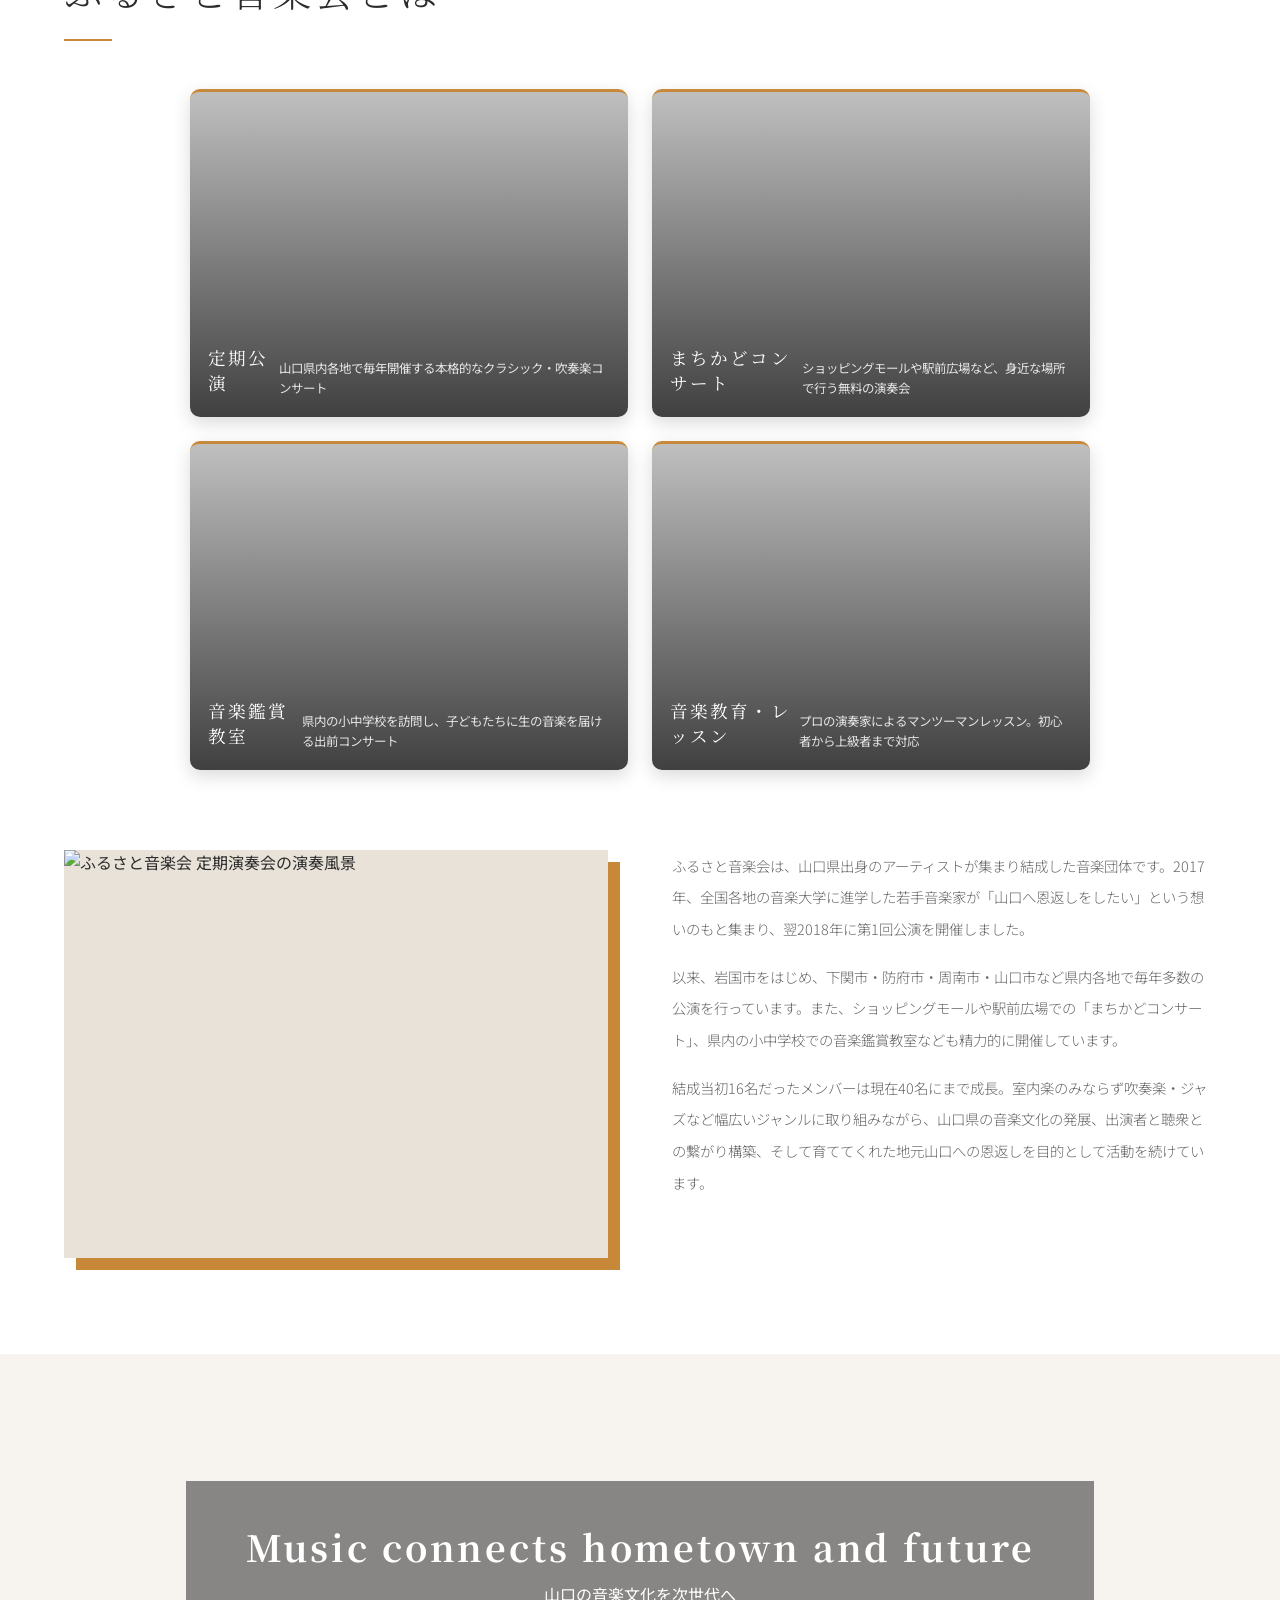
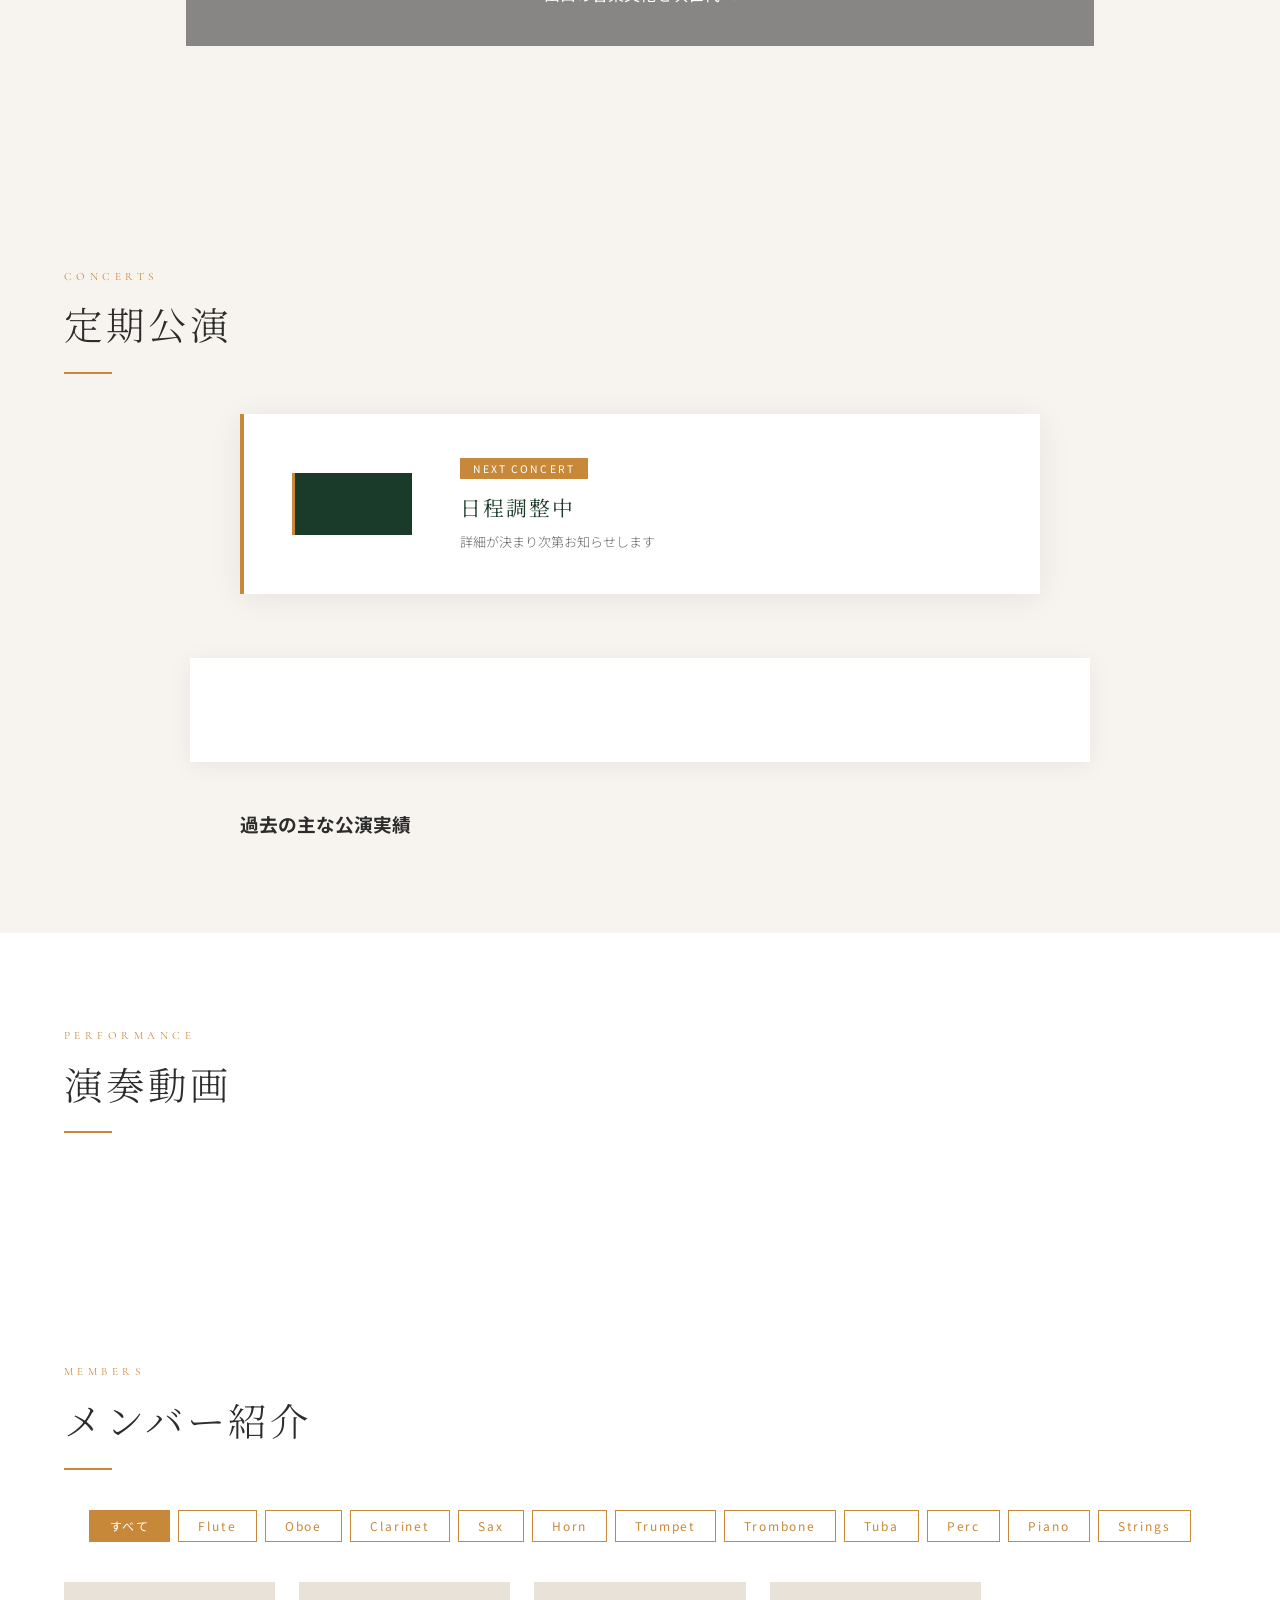
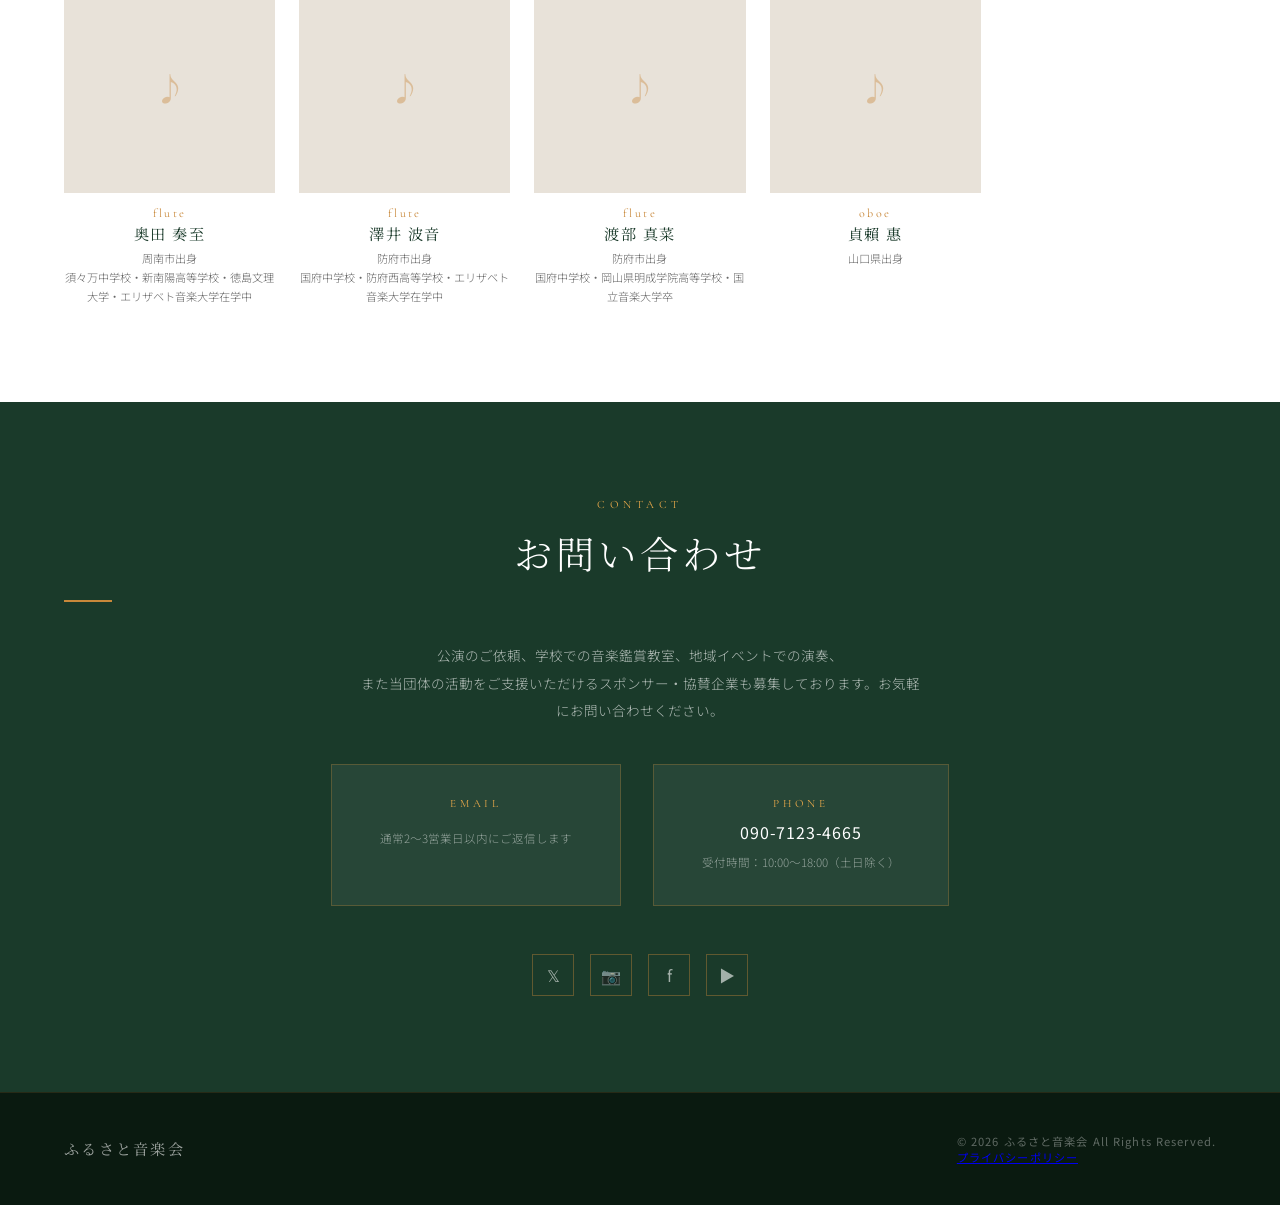
==== commit 07dbbd9d: "Update index.html" ====
--- a/index.html
+++ b/index.html
@@ -282,5 +282,7 @@
 <script defer src="js/ui.js"></script>
 <script defer src="js/cms.js"></script>
 <script defer src="js/teiki.js"></script>
+<!-- Instagram埋め込みスクリプト -->
+<script async src="//www.instagram.com/embed.js"></script>
 </body>
 </html>
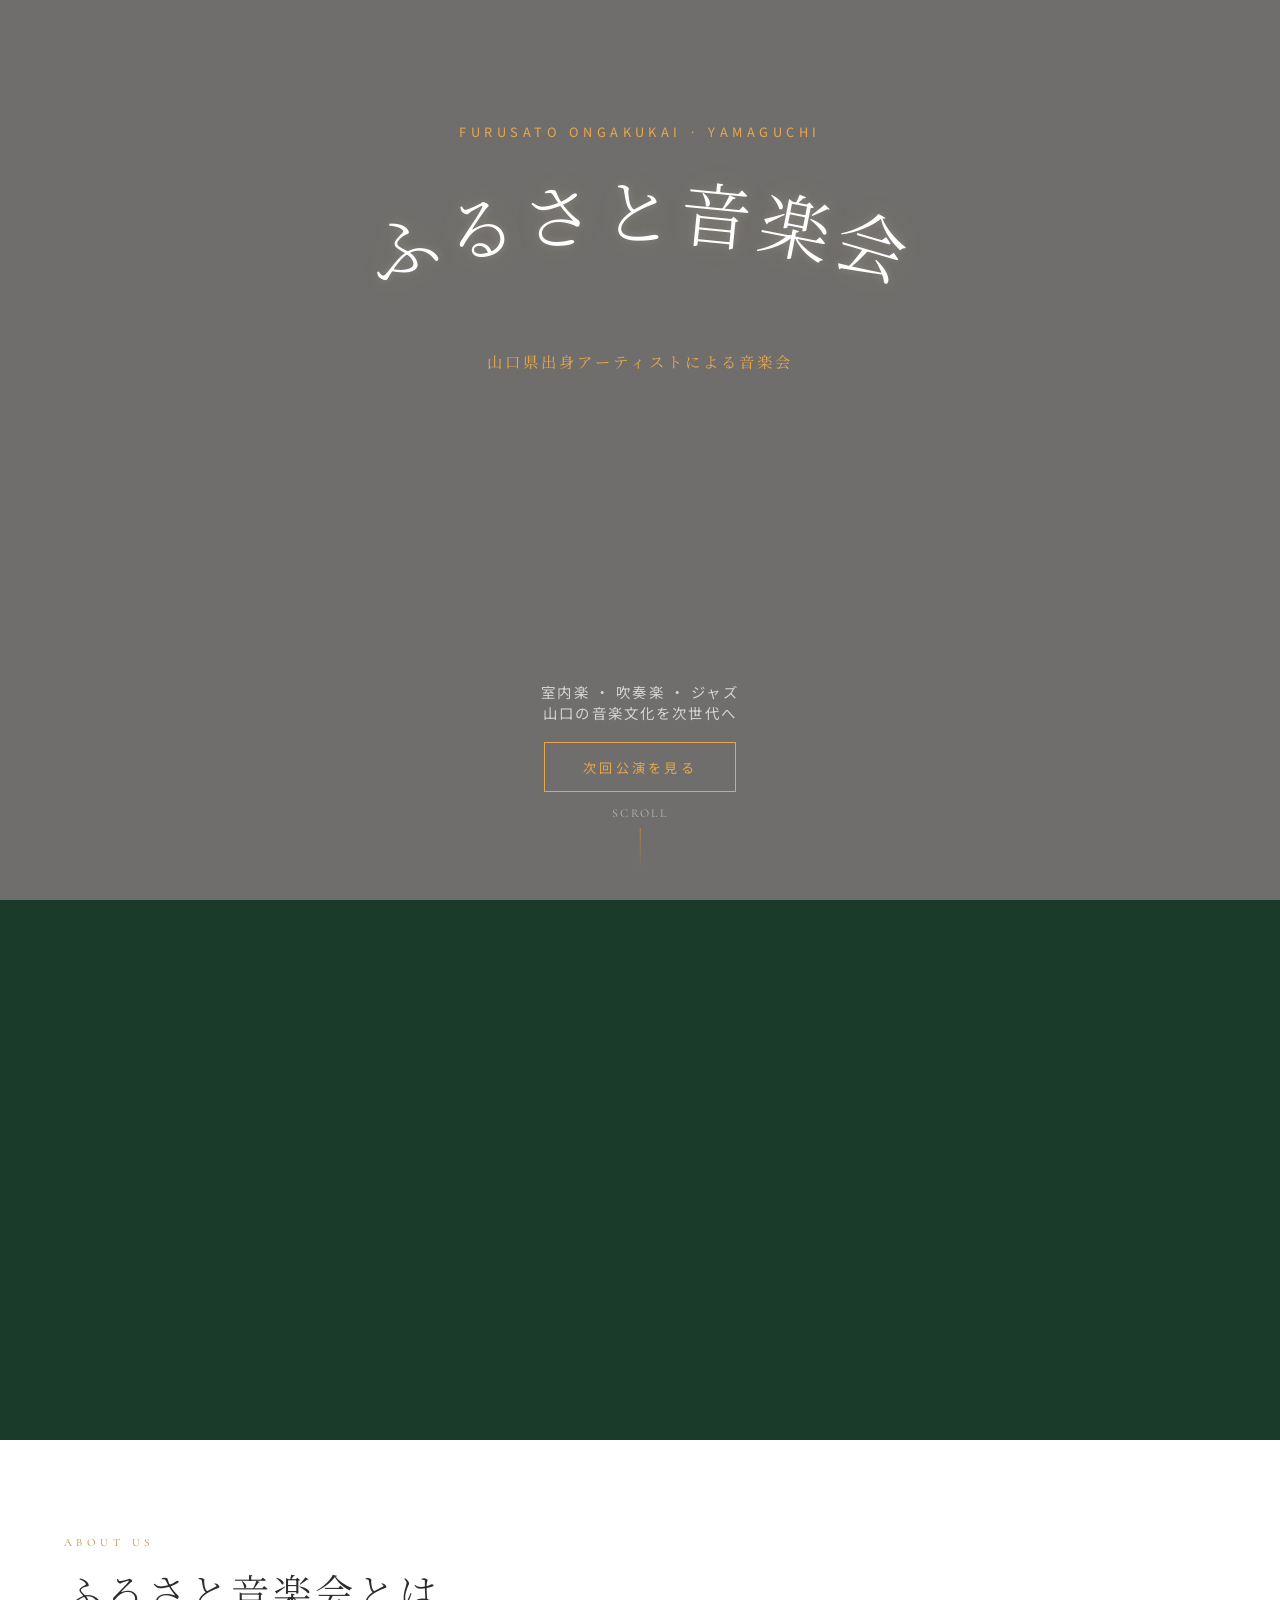
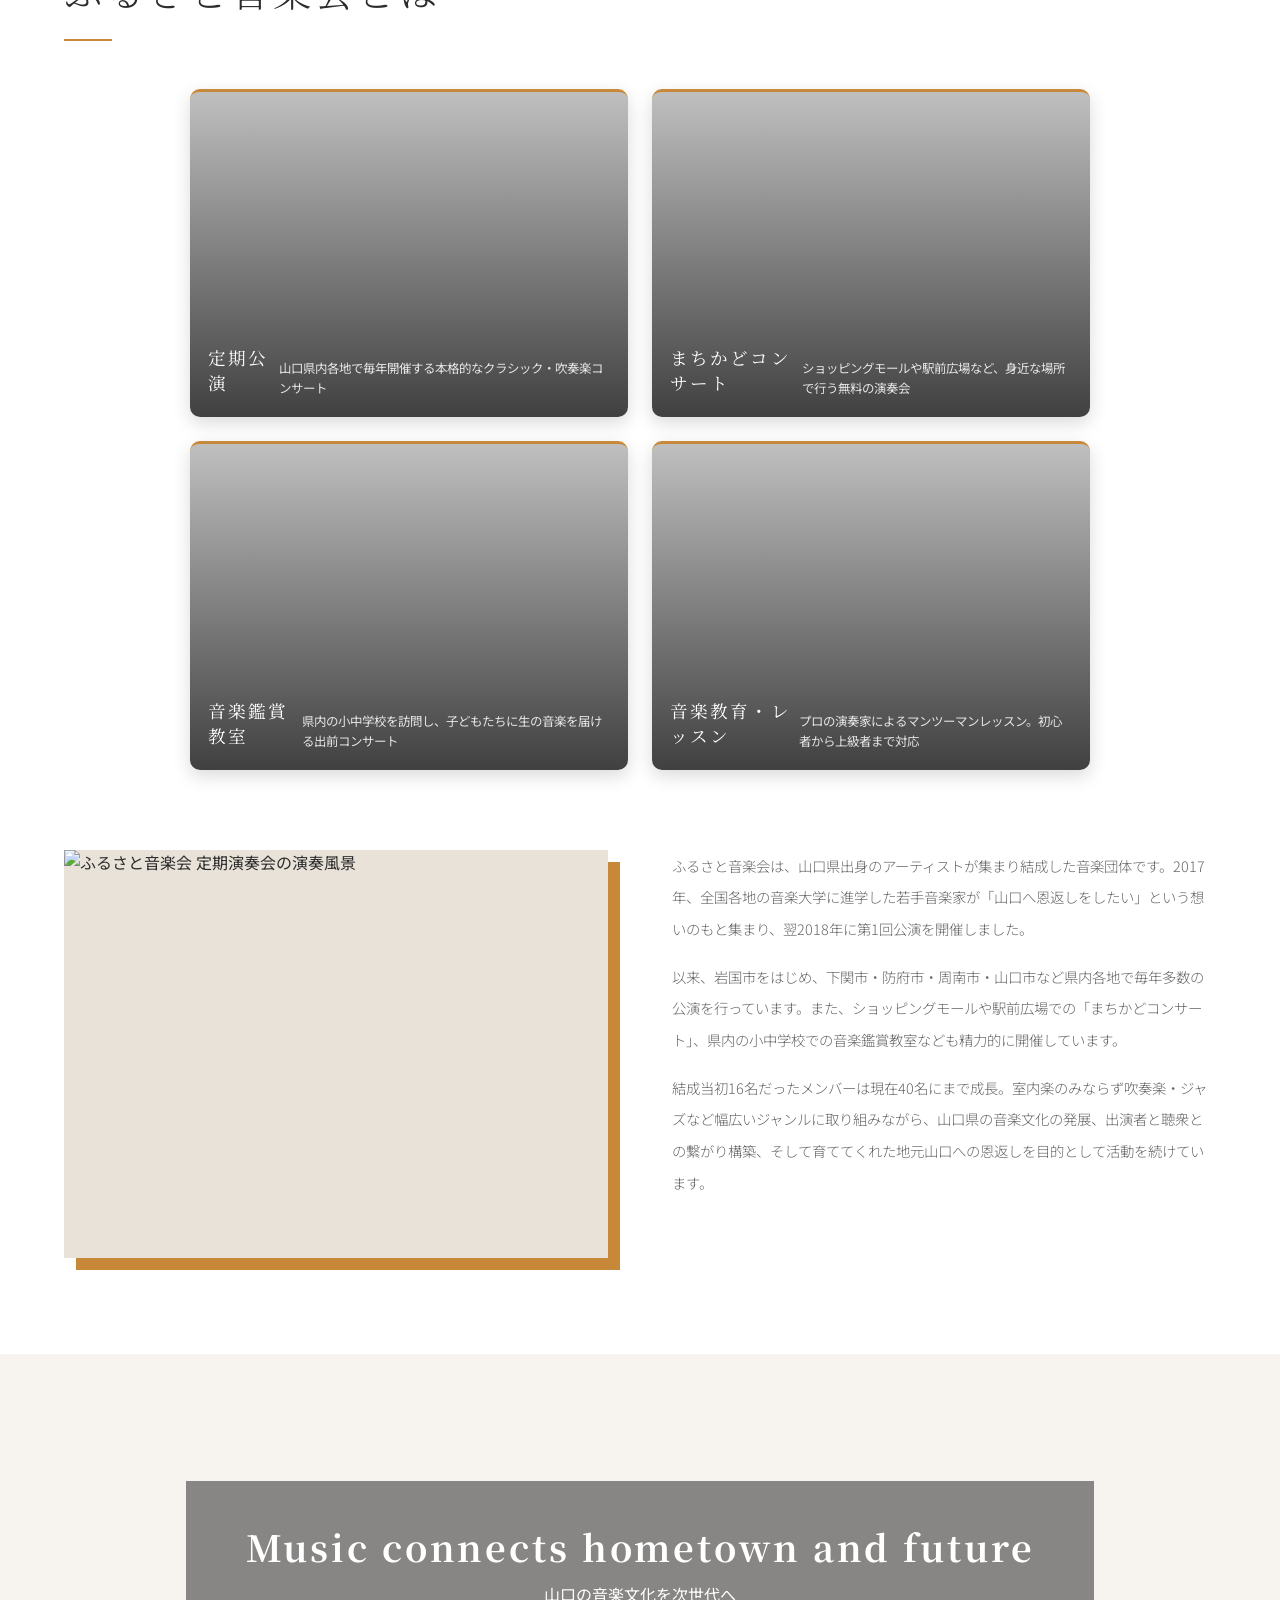
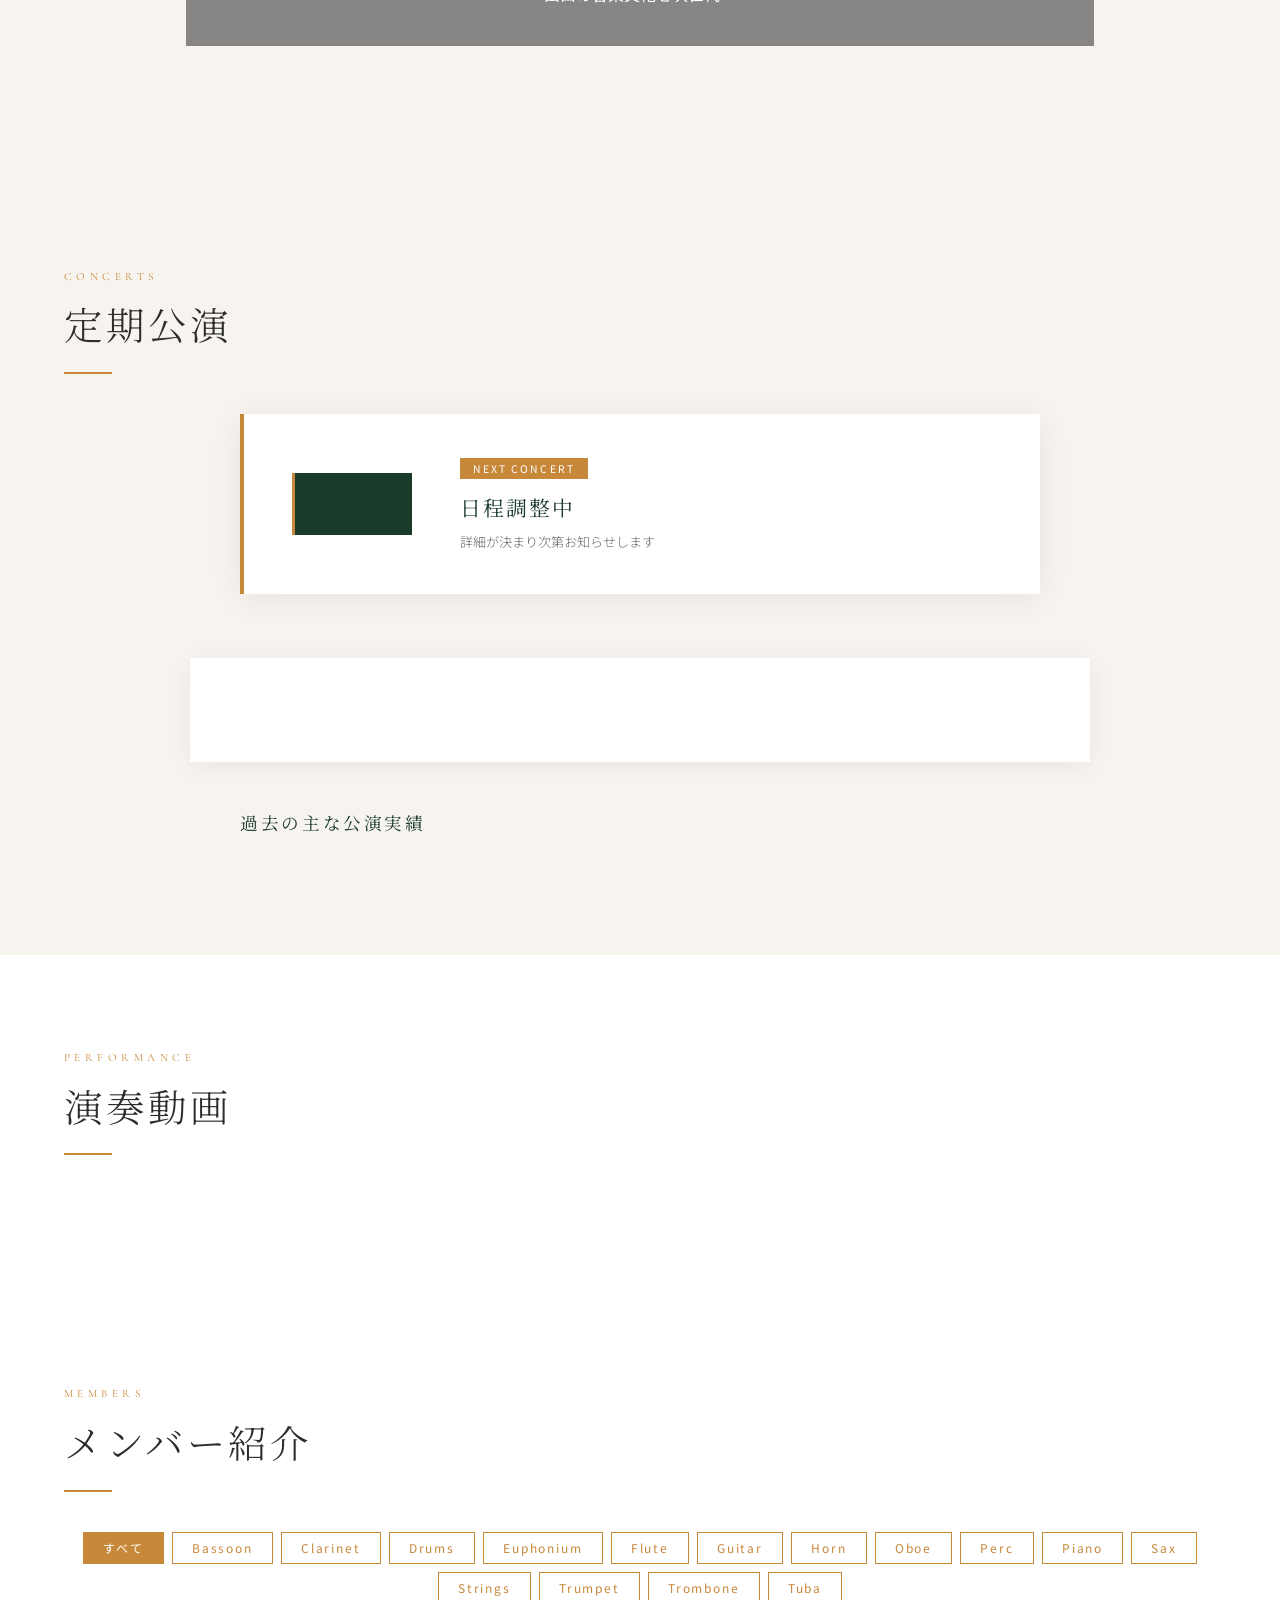
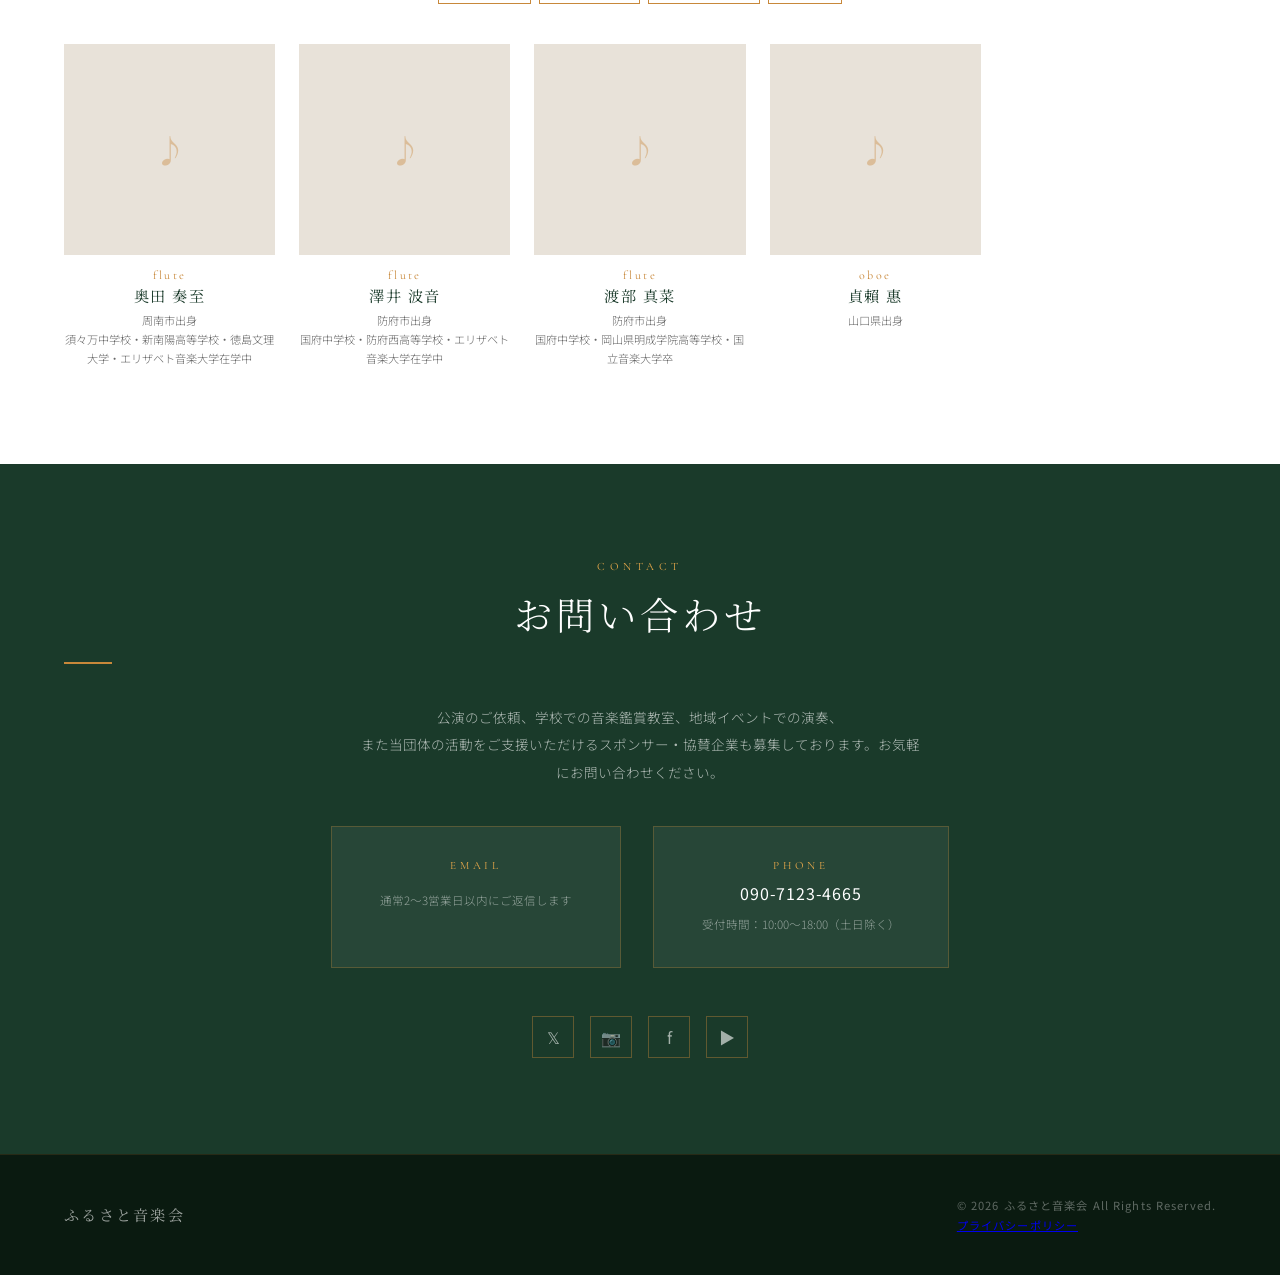
==== commit 4a98f68b: "Update index.html" ====
--- a/index.html
+++ b/index.html
@@ -220,17 +220,21 @@
     <div class="divider"></div>
     <div class="members-filter" id="memberFilter">
       <button class="filter-btn active" onclick="filterMembers('all',this)">すべて</button>
+      <button class="filter-btn" onclick="filterMembers('bassoon',this)">Bassoon</button>
+      <button class="filter-btn" onclick="filterMembers('clarinet',this)">Clarinet</button>
+      <button class="filter-btn" onclick="filterMembers('drums',this)">Drums</button>
+      <button class="filter-btn" onclick="filterMembers('euphonium',this)">Euphonium</button>
       <button class="filter-btn" onclick="filterMembers('flute',this)">Flute</button>
+      <button class="filter-btn" onclick="filterMembers('guitar',this)">Guitar</button>
+      <button class="filter-btn" onclick="filterMembers('horn',this)">Horn</button>
       <button class="filter-btn" onclick="filterMembers('oboe',this)">Oboe</button>
-      <button class="filter-btn" onclick="filterMembers('clarinet',this)">Clarinet</button>
+      <button class="filter-btn" onclick="filterMembers('percussion',this)">Perc</button>
+      <button class="filter-btn" onclick="filterMembers('piano',this)">Piano</button>
       <button class="filter-btn" onclick="filterMembers('saxophone',this)">Sax</button>
-      <button class="filter-btn" onclick="filterMembers('horn',this)">Horn</button>
+      <button class="filter-btn" onclick="filterMembers('strings',this)">Strings</button>
       <button class="filter-btn" onclick="filterMembers('trumpet',this)">Trumpet</button>
       <button class="filter-btn" onclick="filterMembers('trombone',this)">Trombone</button>
       <button class="filter-btn" onclick="filterMembers('tuba',this)">Tuba</button>
-      <button class="filter-btn" onclick="filterMembers('percussion',this)">Perc</button>
-      <button class="filter-btn" onclick="filterMembers('piano',this)">Piano</button>
-      <button class="filter-btn" onclick="filterMembers('strings',this)">Strings</button>
     </div>
     <div class="members-grid" id="membersGrid"></div>
   </section>
@@ -281,8 +285,6 @@
 <script defer src="js/carousel.js"></script>
 <script defer src="js/ui.js"></script>
 <script defer src="js/cms.js"></script>
-<script defer src="js/teiki.js"></script>
-<!-- Instagram埋め込みスクリプト -->
 <script async src="//www.instagram.com/embed.js"></script>
 </body>
 </html>
--- a/css/style.css
+++ b/css/style.css
@@ -1,4 +1,3 @@
-
 :root {
     --primary: #1a3a2a;
     --accent: #c8883a;
@@ -18,7 +17,7 @@
   /* ===================== LANDING ===================== */
   #landing {
     position: relative;
-    height: 100svh; /* svh: スマホのアドレスバー考慮 */
+    height: 100svh;
     width: 100%;
     overflow: hidden;
     display: flex;
@@ -88,9 +87,7 @@
     letter-spacing: 0.15em;
   }
 
-  .landing-cta {
-    margin-top: 1.2rem;
-  }
+  .landing-cta { margin-top: 1.2rem; }
 
   .landing-button {
     display: inline-block;
@@ -111,7 +108,7 @@
 
   @keyframes fadeSlideIn {
     from { opacity: 0; transform: translateY(30px); }
-    to { opacity: 1; transform: translateY(0); }
+    to   { opacity: 1; transform: translateY(0); }
   }
 
   .scroll-hint {
@@ -214,8 +211,31 @@
     box-shadow: 0 6px 24px rgba(0,0,0,0.08);
   }
 
+  .dropdown { position: relative; }
+
+  .dropdown-menu {
+    position: absolute;
+    top: 100%;
+    left: 0;
+    background: white;
+    list-style: none;
+    padding: 10px 0;
+    display: none;
+    min-width: 180px;
+    box-shadow: 0 10px 25px rgba(0,0,0,0.1);
+    z-index: 1001;
+  }
+
+  .dropdown-menu li a {
+    display: block;
+    padding: 10px 20px;
+    color: #333;
+  }
+
+  .dropdown:hover .dropdown-menu { display: block; }
+
   #main-nav.scrolled .nav-logo-text { color: var(--primary); }
-  #main-nav.scrolled .nav-links a { color: var(--text); }
+  #main-nav.scrolled .nav-links a   { color: var(--text); }
   #main-nav.scrolled .nav-links a:hover { color: var(--accent); }
 
   .hamburger {
@@ -232,17 +252,13 @@
 
   .hamburger span {
     display: block;
-    width: 24px;
-    height: 2px;
+    width: 24px; height: 2px;
     background: rgba(255,255,255,0.85);
     transition: 0.3s;
   }
 
-  #main-nav.scrolled .hamburger span {
-    background: var(--primary);
-  }
-
-  /* モバイルメニュー */
+  #main-nav.scrolled .hamburger span { background: var(--primary); }
+
   .mobile-menu {
     display: none;
     position: fixed;
@@ -264,10 +280,7 @@
     transform: translateY(0);
   }
 
-  .mobile-menu ul {
-    list-style: none;
-    text-align: center;
-  }
+  .mobile-menu ul { list-style: none; text-align: center; }
 
   .mobile-menu ul li a {
     display: block;
@@ -281,18 +294,12 @@
     border-bottom: 1px solid rgba(200,136,58,0.1);
   }
 
-  .mobile-menu ul li:last-child a {
-    border-bottom: none;
-  }
-
-  .mobile-menu ul li a:hover {
-    color: var(--accent2);
-  }
+  .mobile-menu ul li:last-child a { border-bottom: none; }
+  .mobile-menu ul li a:hover { color: var(--accent2); }
 
   /* ===================== HOME ===================== */
   #home { padding-top: 0; }
 
-  /* Hero carousel */
   .hero-carousel {
     position: relative;
     height: 60vh;
@@ -313,8 +320,7 @@
   .carousel-slide.active { opacity: 1; pointer-events: auto; }
 
   .carousel-image {
-    width: 50%;
-    height: 100%;
+    width: 50%; height: 100%;
     background-size: cover;
     background-position: center;
     flex-shrink: 0;
@@ -372,10 +378,7 @@
     background: none;
   }
 
-  .carousel-more:hover {
-    background: var(--accent2);
-    color: var(--primary);
-  }
+  .carousel-more:hover { background: var(--accent2); color: var(--primary); }
 
   .carousel-dots {
     position: absolute;
@@ -386,8 +389,7 @@
   }
 
   .carousel-dot {
-    width: 8px;
-    height: 8px;
+    width: 8px; height: 8px;
     border-radius: 50%;
     background: rgba(255,255,255,0.3);
     cursor: pointer;
@@ -398,7 +400,7 @@
 
   /* Section base */
   .section { padding: 6rem 5%; }
-  .section-alt { background: var(--white); }
+  .section-alt  { background: var(--white); }
   .section-dark { background: var(--primary); }
 
   .section-label {
@@ -422,8 +424,7 @@
   .section-title-white { color: var(--white); }
 
   .divider {
-    width: 48px;
-    height: 2px;
+    width: 48px; height: 2px;
     background: var(--accent);
     margin: 1.2rem 0 2.5rem;
   }
@@ -504,10 +505,10 @@
   .activity-card:hover::before { transform: scale(1.1); }
   .activity-card > * { position: relative; z-index: 1; }
 
-.activity-concert::before { background-image: url("../images/about/teiki_button.avif"); }
-.activity-street::before { background-image: url("../images/about/machikado.jpg"); }
-.activity-school::before { background-image: url("../images/about/ongakukansho.png"); }
-.activity-lesson::before { background-image: url("../images/about/lesson.jpg"); }
+  .activity-concert::before { background-image: url("../images/about/teiki_button.avif"); }
+  .activity-street::before  { background-image: url("../images/about/machikado.jpg"); }
+  .activity-school::before  { background-image: url("../images/about/ongakukansho.png"); }
+  .activity-lesson::before  { background-image: url("../images/about/lesson.jpg"); }
 
   .activity-name {
     font-family: 'Noto Serif JP', serif;
@@ -611,6 +612,16 @@
     line-height: 1.8;
   }
 
+  /* ===== 公演履歴見出し ===== */
+  .history-heading {
+    font-family: 'Noto Serif JP', serif;
+    font-size: 1.1rem;
+    font-weight: 400;
+    margin-bottom: 1.5rem;
+    letter-spacing: 0.15em;
+    color: var(--primary);
+  }
+
   /* Calendar */
   .calendar-wrap {
     max-width: 900px;
@@ -636,10 +647,7 @@
     gap: 1rem;
   }
 
-  .cal-month {
-    border: 1px solid #e8e2d9;
-    padding: 0.8rem;
-  }
+  .cal-month { border: 1px solid #e8e2d9; padding: 0.8rem; }
 
   .cal-month-name {
     font-size: 0.72rem;
@@ -658,11 +666,7 @@
     font-size: 0.68rem;
   }
 
-  .cal-day-name {
-    color: var(--text-light);
-    font-weight: 300;
-    padding: 2px 0;
-  }
+  .cal-day-name { color: var(--text-light); font-weight: 300; padding: 2px 0; }
 
   .cal-day {
     padding: 2px 0;
@@ -676,12 +680,12 @@
     color: var(--white);
     font-weight: 500;
     border-radius: 50%;
-    width: 20px;
-    height: 20px;
+    width: 20px; height: 20px;
     display: flex;
     align-items: center;
     justify-content: center;
     margin: auto;
+    cursor: pointer;
   }
 
   .cal-day.empty { color: transparent; }
@@ -707,10 +711,8 @@
     font-family: 'Noto Sans JP', sans-serif;
   }
 
-  .filter-btn.active, .filter-btn:hover {
-    background: var(--accent);
-    color: var(--white);
-  }
+  .filter-btn.active,
+  .filter-btn:hover { background: var(--accent); color: var(--white); }
 
   .members-grid {
     display: grid;
@@ -743,8 +745,7 @@
   }
 
   .member-photo {
-    width: 100%;
-    height: 100%;
+    width: 100%; height: 100%;
     object-fit: cover;
     position: relative;
     z-index: 1;
@@ -832,8 +833,7 @@
   }
 
   .social-link {
-    width: 42px;
-    height: 42px;
+    width: 42px; height: 42px;
     border: 1px solid rgba(200,136,58,0.4);
     display: flex;
     align-items: center;
@@ -853,8 +853,9 @@
   /* ===================== PARALLAX ===================== */
   .parallax {
     height: 420px;
-    background-image: url("../images/orchestra.jpg");
-    background-attachment: fixed; /* PCのみ */
+    background-image: url("../images/orchestra.png");
+    /* background-attachment: fixed はiOS Safari / iPadで動作しないため scroll に統一 */
+    background-attachment: scroll;
     background-size: cover;
     background-position: center;
     display: flex;
@@ -938,16 +939,15 @@
     font-size: 0.7rem;
     color: rgba(255,255,255,0.35);
     letter-spacing: 0.1em;
+    line-height: 1.8;
   }
 
   /* ===================== RESPONSIVE ===================== */
   @media (max-width: 768px) {
 
-    /* NAV */
     .nav-links { display: none !important; }
     .hamburger { display: flex; }
 
-    /* LANDING */
     #landing { height: 100svh; }
 
     .landing-content {
@@ -956,52 +956,24 @@
       gap: 3vh;
     }
 
-    .landing-top {
-      padding-top: calc(var(--nav-h) + 1vh);
-    }
-
-    .landing-en {
-      font-size: 0.65rem;
-      letter-spacing: 0.2em;
-    }
-
-    .title-arch {
-      max-width: 100%;
-      transform: none;
-    }
-
-    .title-arch text {
-      font-size: 44px;
-    }
-
-    .landing-sub {
-      font-size: 0.72rem;
-      letter-spacing: 0.1em;
-      margin-top: 0.2rem;
-    }
-
-    .landing-tagline {
-      font-size: 0.78rem;
-      letter-spacing: 0.08em;
-      line-height: 1.8;
-    }
-
-    .landing-button {
-      padding: 0.75rem 2rem;
-      font-size: 0.75rem;
-      letter-spacing: 0.15em;
-    }
+    .landing-top { padding-top: calc(var(--nav-h) + 1vh); }
+
+    .landing-en { font-size: 0.65rem; letter-spacing: 0.2em; }
+
+    .title-arch { max-width: 100%; transform: none; }
+    .title-arch text { font-size: 44px; }
+
+    .landing-sub { font-size: 0.72rem; letter-spacing: 0.1em; margin-top: 0.2rem; }
+
+    .landing-tagline { font-size: 0.78rem; letter-spacing: 0.08em; line-height: 1.8; }
+
+    .landing-button { padding: 0.75rem 2rem; font-size: 0.75rem; letter-spacing: 0.15em; }
 
     .scroll-hint { display: none; }
 
-    /* SECTION */
     .section { padding: 3.5rem 5%; }
-
-    .section-title {
-      font-size: clamp(1.4rem, 5vw, 1.8rem);
-    }
-
-    /* HERO CAROUSEL */
+    .section-title { font-size: clamp(1.4rem, 5vw, 1.8rem); }
+
     .hero-carousel { height: auto; min-height: 0; }
 
     .carousel-slide {
@@ -1011,23 +983,12 @@
       opacity: 1;
     }
 
-    .carousel-slide.active {
-      display: flex;
-      opacity: 1;
-    }
-
-    .carousel-image {
-      width: 100%;
-      height: 220px;
-    }
-
-    .carousel-body { padding: 1.5rem; }
-
-    .carousel-title {
-      font-size: 1.1rem;
-    }
-
-    .carousel-desc { font-size: 0.78rem; }
+    .carousel-slide.active { display: flex; opacity: 1; }
+
+    .carousel-image { width: 100%; height: 220px; }
+    .carousel-body  { padding: 1.5rem; }
+    .carousel-title { font-size: 1.1rem; }
+    .carousel-desc  { font-size: 0.78rem; }
 
     .carousel-dots {
       position: static;
@@ -1036,17 +997,9 @@
       background: var(--primary);
     }
 
-    /* ABOUT */
-    .about-grid {
-      grid-template-columns: 1fr;
-      gap: 2rem;
-    }
-
-    .about-photo {
-      box-shadow: 8px 8px 0 var(--accent);
-    }
-
-    /* ACTIVITIES */
+    .about-grid { grid-template-columns: 1fr; gap: 2rem; }
+    .about-photo { box-shadow: 8px 8px 0 var(--accent); }
+
     .activities-grid {
       grid-template-columns: 1fr;
       gap: 1.2rem;
@@ -1061,22 +1014,11 @@
 
     .activity-name { font-size: 1rem; }
 
-    /* PARALLAX */
-    .parallax {
-      height: 280px;
-      background-attachment: scroll; /* iOS Safari対策 */
-    }
-
-    .parallax-inner { padding: 24px 24px; }
-
-    .parallax h2 {
-      font-size: 1.3rem;
-      letter-spacing: 0.05em;
-    }
-
-    .parallax p { font-size: 0.82rem; }
-
-    /* NEXT CONCERT */
+    .parallax { height: 280px; }
+    .parallax-inner { padding: 24px; }
+    .parallax h2 { font-size: 1.3rem; letter-spacing: 0.05em; }
+    .parallax p  { font-size: 0.82rem; }
+
     .next-concert {
       flex-direction: column;
       gap: 1.2rem;
@@ -1097,57 +1039,28 @@
 
     .next-month { margin-bottom: 0; }
 
-    /* CALENDAR */
     .calendar-wrap { padding: 1.2rem; }
 
-    .calendar-months {
-      grid-template-columns: repeat(3, 1fr);
-      gap: 0.6rem;
-    }
+    .calendar-months { grid-template-columns: repeat(3, 1fr); gap: 0.6rem; }
 
     .cal-month { padding: 0.5rem; }
-    .cal-days { font-size: 0.6rem; gap: 1px; }
+    .cal-days  { font-size: 0.6rem; gap: 1px; }
 
     .cal-day.has-concert {
-      width: 16px;
-      height: 16px;
+      width: 16px; height: 16px;
       font-size: 0.58rem;
     }
 
-    /* MEMBERS */
-    .members-grid {
-      grid-template-columns: repeat(2, 1fr);
-      gap: 1rem;
-    }
-
+    .members-grid { grid-template-columns: repeat(2, 1fr); gap: 1rem; }
     .members-filter { gap: 0.4rem; }
-
-    .filter-btn {
-      padding: 0.35rem 0.8rem;
-      font-size: 0.7rem;
-    }
-
-    /* CONTACT */
+    .filter-btn { padding: 0.35rem 0.8rem; font-size: 0.7rem; }
+
     .contact-cards { flex-direction: column; align-items: stretch; }
-
-    .contact-card {
-      min-width: auto;
-      padding: 1.5rem;
-      width: 100%;
-    }
-
-    .contact-value {
-      font-size: 0.85rem;
-      word-break: break-all;
-    }
-
-    /* VIDEO */
-    .video-grid {
-      grid-template-columns: 1fr;
-      gap: 20px;
-    }
-
-    /* FOOTER */
+    .contact-card  { min-width: auto; padding: 1.5rem; width: 100%; }
+    .contact-value { font-size: 0.85rem; word-break: break-all; }
+
+    .video-grid { grid-template-columns: 1fr; gap: 20px; }
+
     footer {
       flex-direction: column;
       text-align: center;
@@ -1156,15 +1069,8 @@
     }
   }
 
-  /* 小さいスマホ (iPhone SE等) */
   @media (max-width: 375px) {
-    .calendar-months {
-      grid-template-columns: repeat(2, 1fr);
-    }
-
-    .members-grid {
-      grid-template-columns: repeat(2, 1fr);
-    }
-
+    .calendar-months { grid-template-columns: repeat(2, 1fr); }
+    .members-grid    { grid-template-columns: repeat(2, 1fr); }
     .title-arch text { font-size: 38px; }
   }
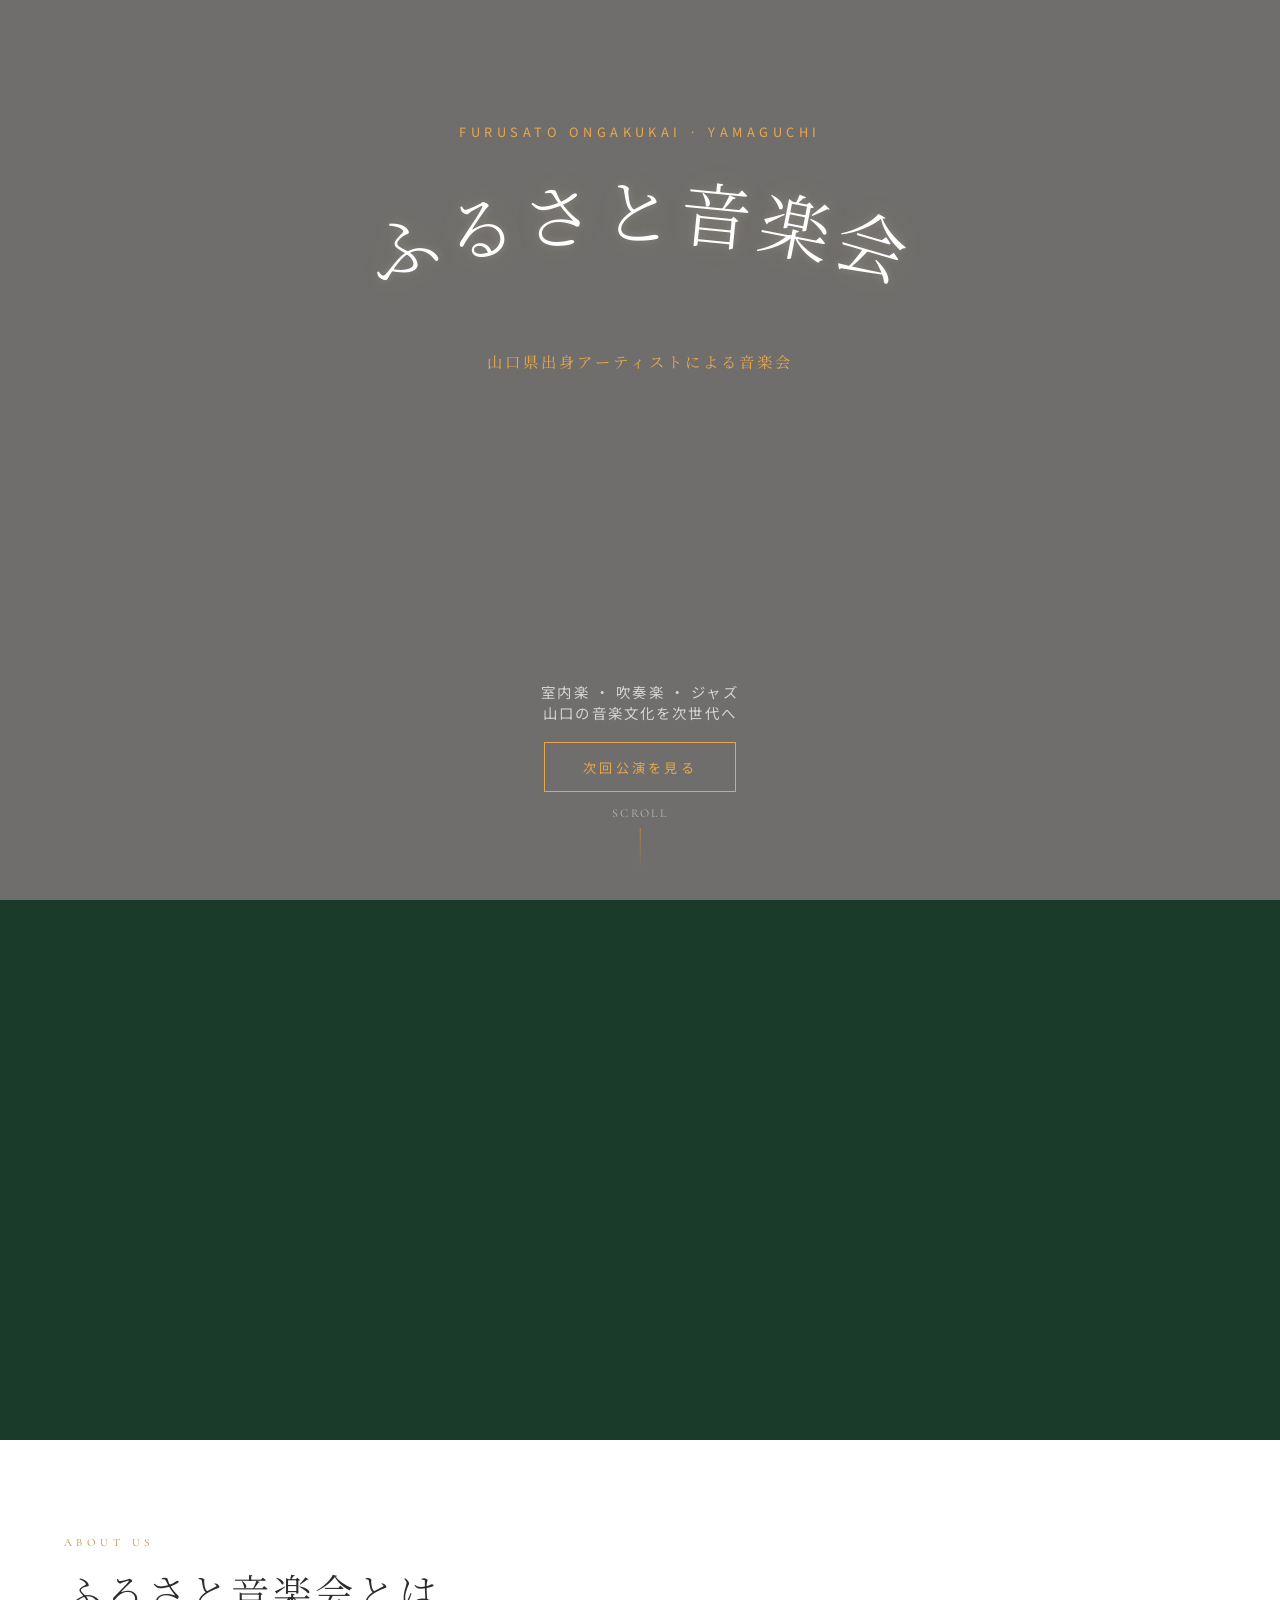
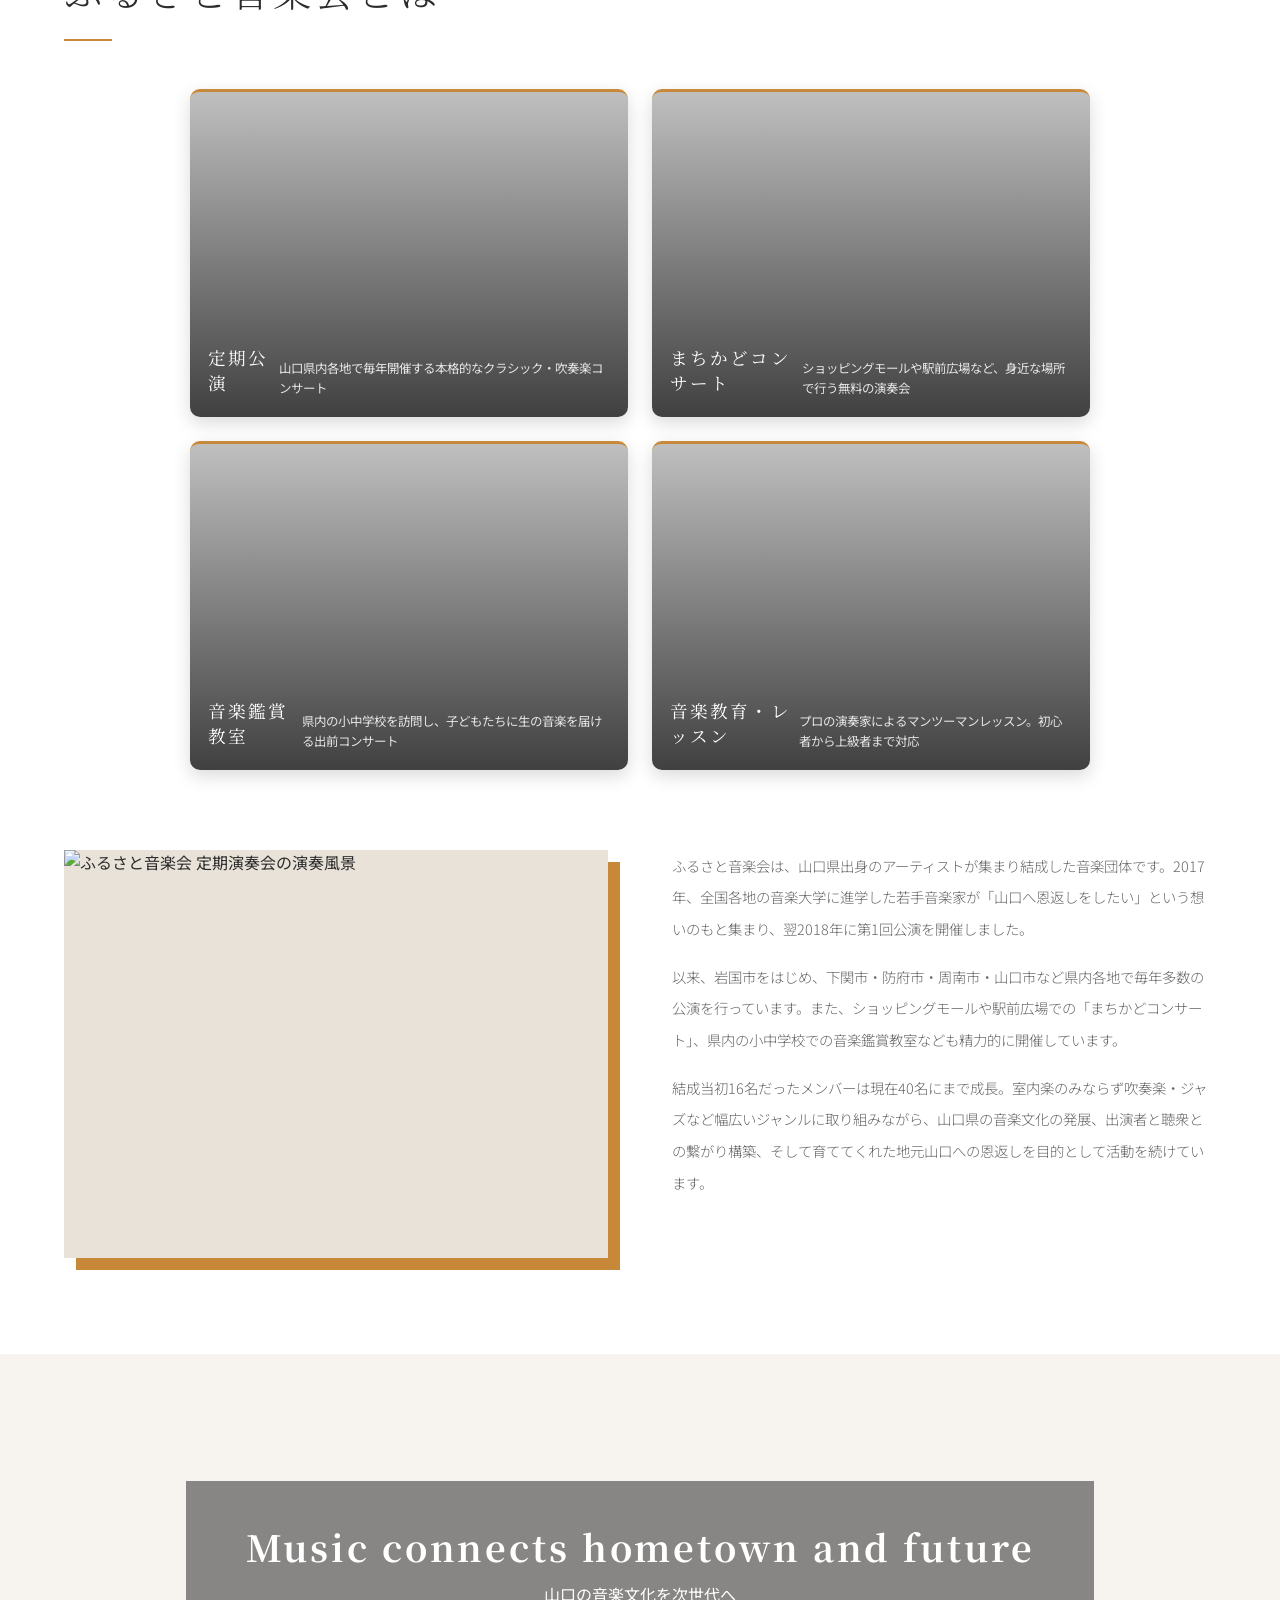
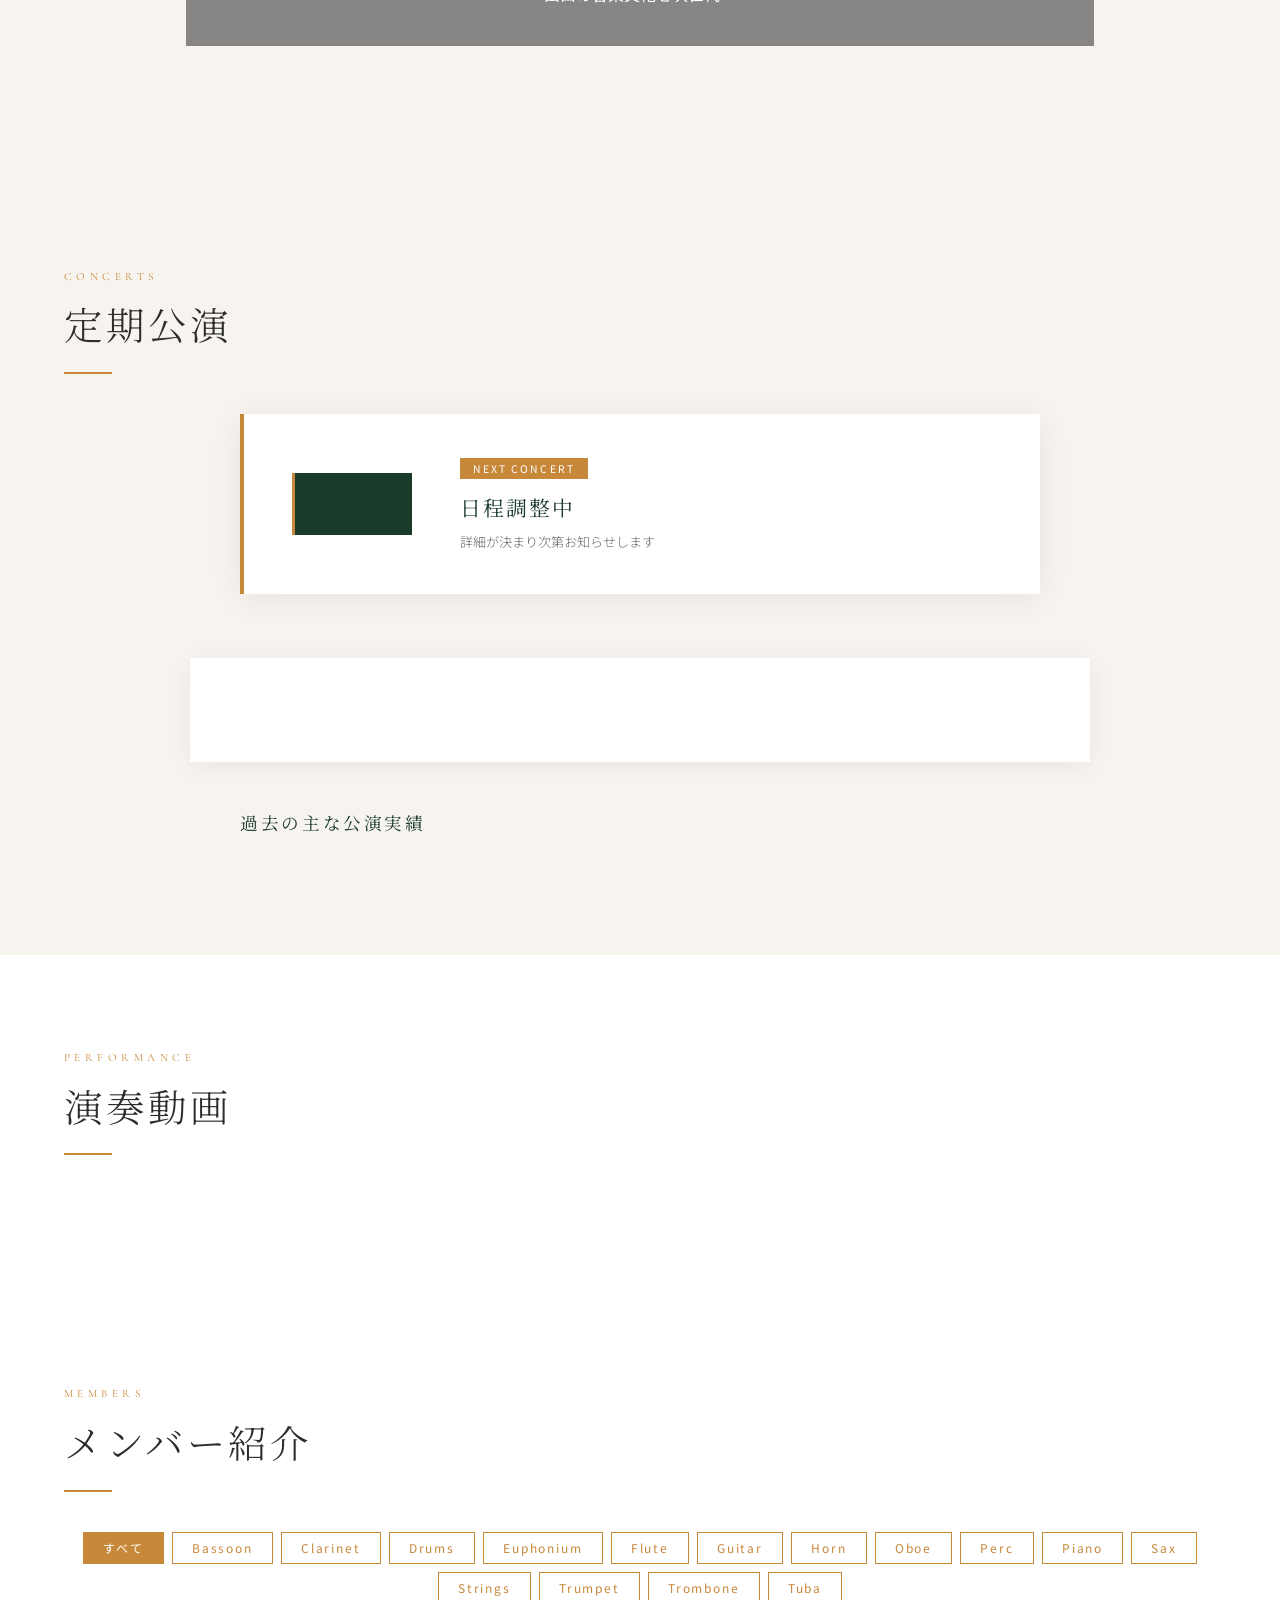
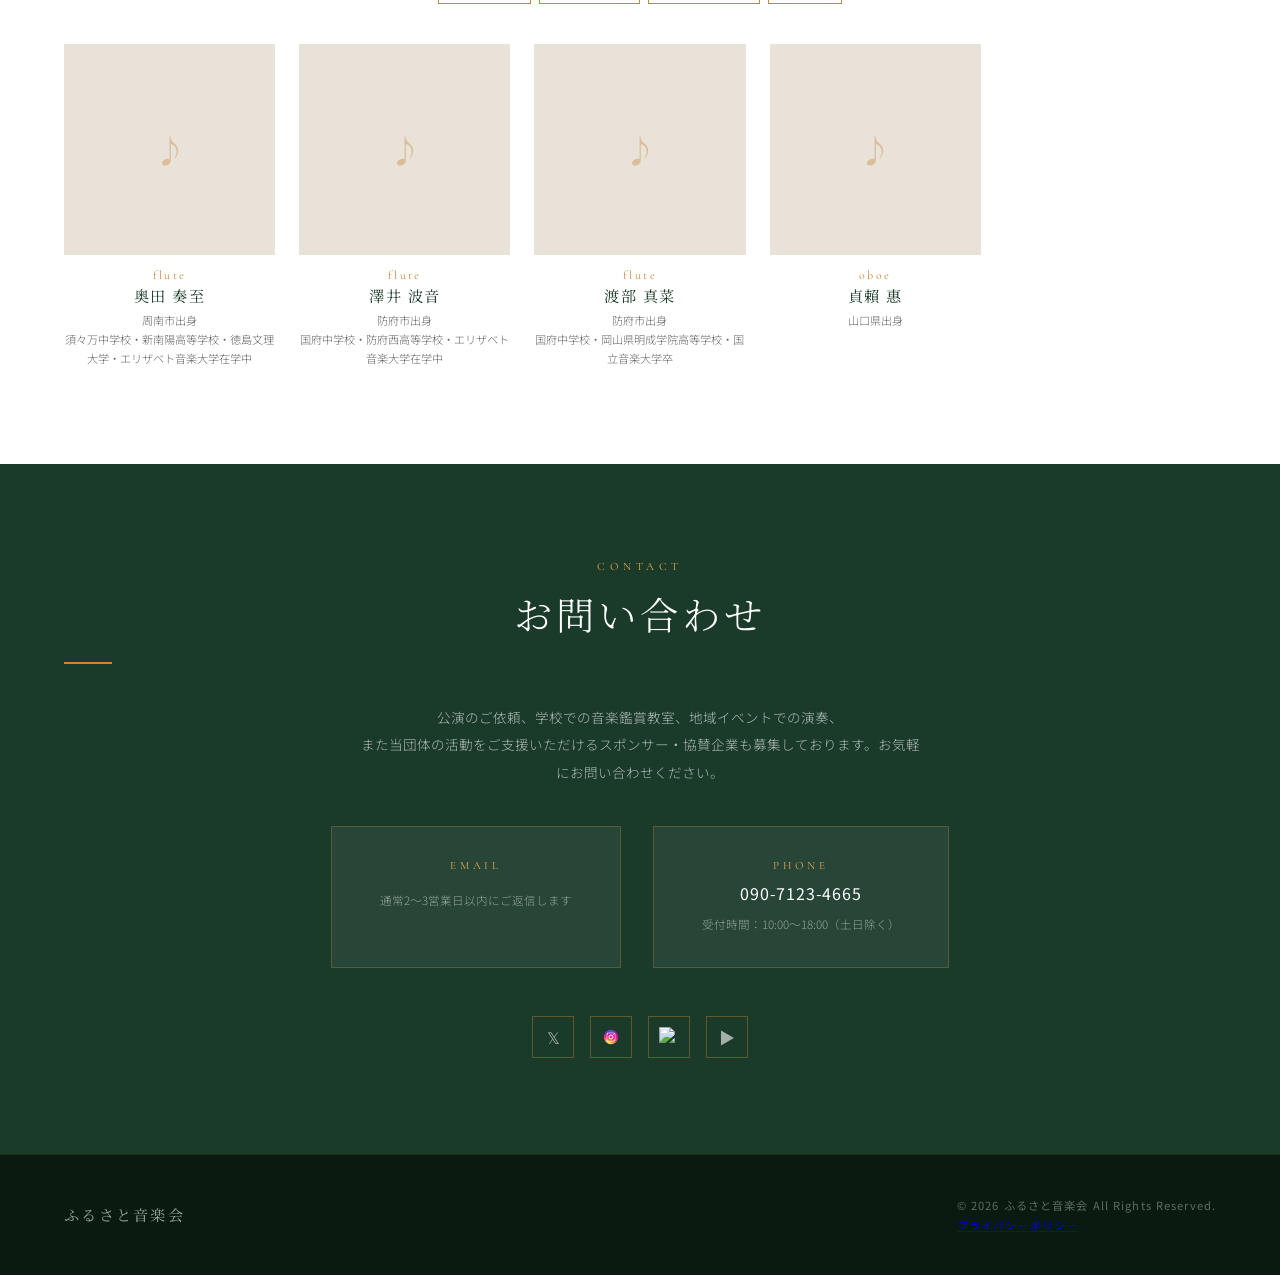
==== commit 8ce11f62: "Update index.html" ====
--- a/index.html
+++ b/index.html
@@ -262,8 +262,12 @@
     </div>
     <div class="social-links">
       <a href="https://twitter.com/FurusatoOngaku" class="social-link" target="_blank" rel="noopener" aria-label="Twitter">𝕏</a>
-      <a href="http://instagram.com/furusato.ongakukai" class="social-link" target="_blank" rel="noopener" aria-label="Instagram">📷</a>
-      <a href="https://www.facebook.com/profile.php?id=100076261869030" class="social-link" target="_blank" rel="noopener" aria-label="Facebook">f</a>
+      <a href="http://instagram.com/furusato.ongakukai" class="social-link" target="_blank" rel="noopener" aria-label="Instagram">
+      <img src="images/instagram.png" alt="Instagram" style="width:20px; height:20px;">
+      </a>
+      <a href="https://www.facebook.com/profile.php?id=100076261869030" class="social-link" target="_blank" rel="noopener" aria-label="Facebook">
+      <img src="images/facebook.png" alt="Instagram" style="width:20px; height:20px;">
+      </a>
       <a href="https://youtube.com/@Furusato.ongakukai" class="social-link" target="_blank" rel="noopener" aria-label="YouTube">▶</a>
     </div>
   </section>
